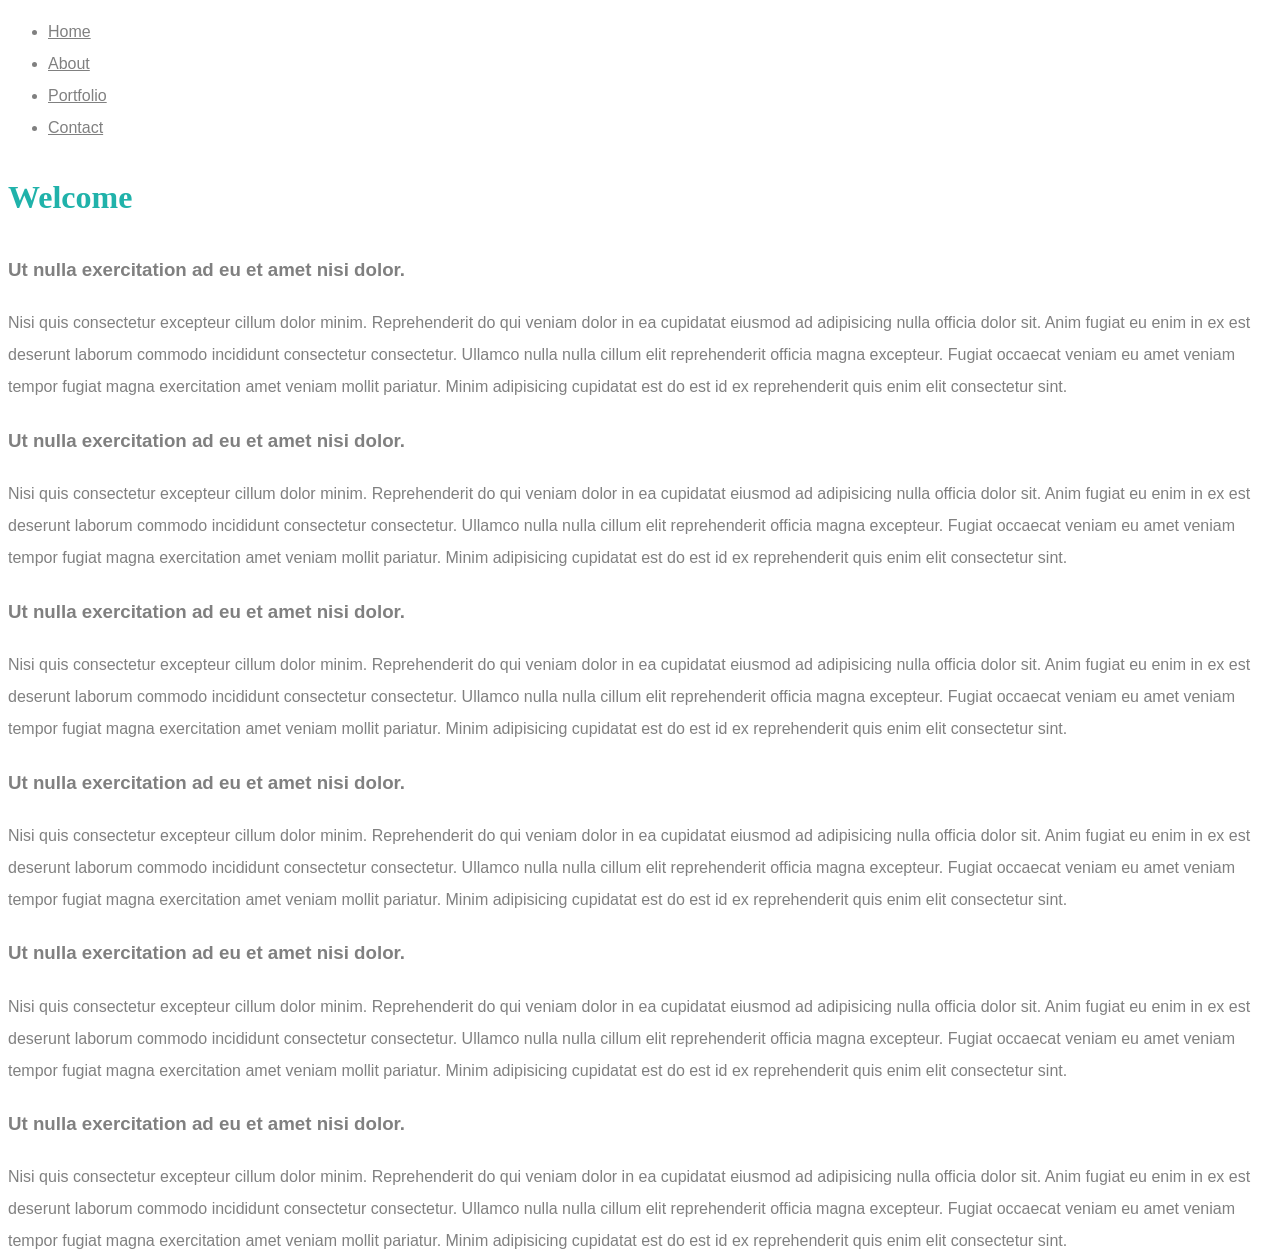
==== WebVisualizations/data.html @ 38f9a1c4 "Landing page" ====
<!DOCTYPE html>
<html lang="en">

<head>
  <meta charset="UTF-8">
  <title>CSS Review</title>
  <link rel="stylesheet" href="reset.css">
  <link rel="stylesheet" href="styles.css">
</head>

<body>

  <div class="container">
    <nav class="navbar">
      <ul>
        <li id="l1">
          <a href="#">Home</a>
        </li>
        <li id="l2">
          <a href="#">About</a>
        </li>
        <li id="l3">
          <a href="#">Portfolio</a>
        </li>
        <li id="l4">
          <a href="#">Contact</a>
        </li>
      </ul>
    </nav>
    <header class="header">
      <h1>Welcome</h1>
    </header>
    <main>
      <section class="posts">
        <article class="post">
          <h3>Ut nulla exercitation ad eu et amet nisi dolor.</h3>
          <p>Nisi quis consectetur excepteur cillum dolor minim. Reprehenderit do qui veniam dolor in ea cupidatat eiusmod ad adipisicing nulla officia dolor sit. Anim fugiat eu enim in ex est deserunt laborum commodo incididunt consectetur consectetur.
            Ullamco nulla nulla cillum elit reprehenderit officia magna excepteur. Fugiat occaecat veniam eu amet veniam tempor fugiat magna exercitation amet veniam mollit pariatur. Minim adipisicing cupidatat est do est id ex reprehenderit quis enim
            elit consectetur sint.
          </p>
        </article>
        <article class="post">
          <h3>Ut nulla exercitation ad eu et amet nisi dolor.</h3>
          <p>Nisi quis consectetur excepteur cillum dolor minim. Reprehenderit do qui veniam dolor in ea cupidatat eiusmod ad adipisicing nulla officia dolor sit. Anim fugiat eu enim in ex est deserunt laborum commodo incididunt consectetur consectetur.
            Ullamco nulla nulla cillum elit reprehenderit officia magna excepteur. Fugiat occaecat veniam eu amet veniam tempor fugiat magna exercitation amet veniam mollit pariatur. Minim adipisicing cupidatat est do est id ex reprehenderit quis enim
            elit consectetur sint.
          </p>
        </article>
        <article class="post">
          <h3>Ut nulla exercitation ad eu et amet nisi dolor.</h3>
          <p>Nisi quis consectetur excepteur cillum dolor minim. Reprehenderit do qui veniam dolor in ea cupidatat eiusmod ad adipisicing nulla officia dolor sit. Anim fugiat eu enim in ex est deserunt laborum commodo incididunt consectetur consectetur.
            Ullamco nulla nulla cillum elit reprehenderit officia magna excepteur. Fugiat occaecat veniam eu amet veniam tempor fugiat magna exercitation amet veniam mollit pariatur. Minim adipisicing cupidatat est do est id ex reprehenderit quis enim
            elit consectetur sint.
          </p>
        </article>
        <article class="post">
          <h3>Ut nulla exercitation ad eu et amet nisi dolor.</h3>
          <p>Nisi quis consectetur excepteur cillum dolor minim. Reprehenderit do qui veniam dolor in ea cupidatat eiusmod ad adipisicing nulla officia dolor sit. Anim fugiat eu enim in ex est deserunt laborum commodo incididunt consectetur consectetur.
            Ullamco nulla nulla cillum elit reprehenderit officia magna excepteur. Fugiat occaecat veniam eu amet veniam tempor fugiat magna exercitation amet veniam mollit pariatur. Minim adipisicing cupidatat est do est id ex reprehenderit quis enim
            elit consectetur sint.
          </p>
        </article>
        <article class="post">
          <h3>Ut nulla exercitation ad eu et amet nisi dolor.</h3>
          <p>Nisi quis consectetur excepteur cillum dolor minim. Reprehenderit do qui veniam dolor in ea cupidatat eiusmod ad adipisicing nulla officia dolor sit. Anim fugiat eu enim in ex est deserunt laborum commodo incididunt consectetur consectetur.
            Ullamco nulla nulla cillum elit reprehenderit officia magna excepteur. Fugiat occaecat veniam eu amet veniam tempor fugiat magna exercitation amet veniam mollit pariatur. Minim adipisicing cupidatat est do est id ex reprehenderit quis enim
            elit consectetur sint.
          </p>
        </article>
        <article class="post">
          <h3>Ut nulla exercitation ad eu et amet nisi dolor.</h3>
          <p>Nisi quis consectetur excepteur cillum dolor minim. Reprehenderit do qui veniam dolor in ea cupidatat eiusmod ad adipisicing nulla officia dolor sit. Anim fugiat eu enim in ex est deserunt laborum commodo incididunt consectetur consectetur.
            Ullamco nulla nulla cillum elit reprehenderit officia magna excepteur. Fugiat occaecat veniam eu amet veniam tempor fugiat magna exercitation amet veniam mollit pariatur. Minim adipisicing cupidatat est do est id ex reprehenderit quis enim
            elit consectetur sint.
          </p>
        </article>
      </section>
    </main>
  </div>
  
</body>

</html>
---- WebVisualizations/styles.css ----
html {
    height: 100%;
}
body {
    color: gray;
    font-family: Arial, Helvetica, sans-serif;
    font-size: 16px;
    line-height: 2;
    height: 100%;
}

div#page {
    background-color: whitesmoke;
    height: 100%;
}

nav {
    background-color: white;
    font-family: Arial, Helvetica, sans-serif;
    width: 100%; 
    height: 80px;
    padding-bottom: 50px;
    display: inline;
    z-index: 999; 
}

div.navbar-header {
    background-color: lightseagreen;
    color: white;
    font-family: "Times New Roman", Times, serif;
    text-align: center;
    font-size: 32px;
    font-weight: bold;
    margin-top: 0px;
    padding-top: 0px;
    padding-left:30px;
    padding-right:30px;
}

a { 
    color: inherit;
} 

.navbar-brand {
    display: inline-block;
}


.navbar-nav {
    flex-direction: row;
    align-content: flex-end;
}

.navbar-nav > li{
    padding-left:30px;
    padding-right:30px;
}

li.dropdown {
    position: relative;
}

.ml-auto .dropdown-menu {
    left: auto !important;
    right: 0px;
    position: absolute;
    padding-left:10px;
    padding-right:10px;
}

header {
    color: lightseagreen;
    font-family: "Times New Roman", Times, serif;
    font-weight: bold;
}

#container3 {
    padding-top: 50px;
}

#container4 {
    font-weight: normal;
    font-family: Arial, Helvetica, sans-serif;
}

#container5 {
    font-weight: normal;
    font-family: Arial, Helvetica, sans-serif;
}

.box {
    background-color: white;
    padding: 4px 6px;
}

hr {
    width: 90%;
}
img.img2 {
    width: 160px;
}

img.img3 {
    width: 160px;
}

img.img4 {
    width: 160px;
}

img.img5 {
    width: 160px;
}

footer {
    position: fixed;
    z-index: 99999;
    bottom: 0;
    display: none;
    width: 100%;
    background-color: lightseagreen;
}
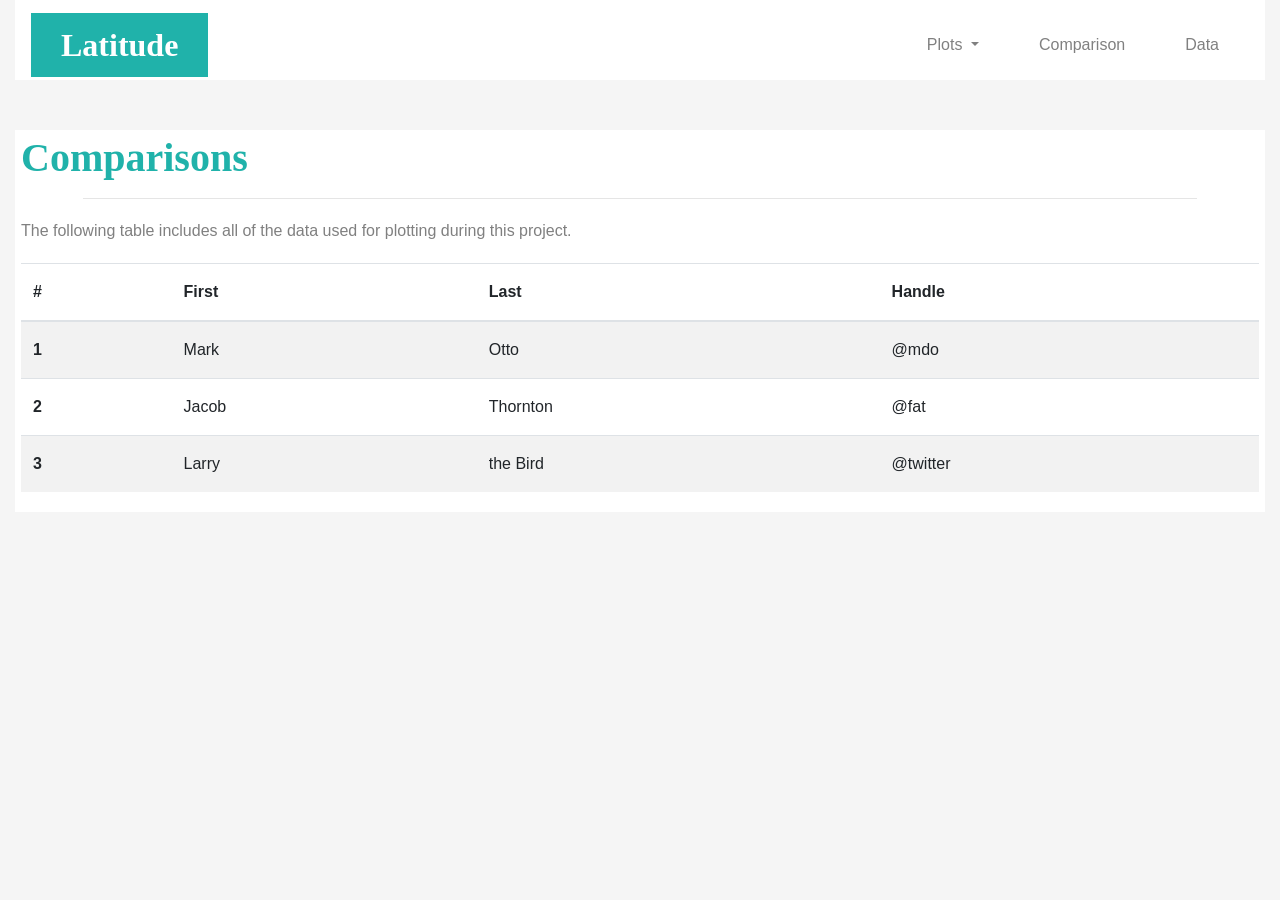
==== commit 160dd24d: "Comparison" ====
--- a/WebVisualizations/data.html
+++ b/WebVisualizations/data.html
@@ -2,82 +2,104 @@
 <html lang="en">
 
 <head>
+<!-- Required meta tags -->
   <meta charset="UTF-8">
-  <title>CSS Review</title>
-  <link rel="stylesheet" href="reset.css">
+  <meta name="viewport" content="width=device-width, initial-scale=1, shrink-to-fit=no">
+    <title>Landing Page</title>
+  <link rel="stylesheet" href="https://stackpath.bootstrapcdn.com/bootstrap/4.3.1/css/bootstrap.min.css" integrity="sha384-ggOyR0iXCbMQv3Xipma34MD+dH/1fQ784/j6cY/iJTQUOhcWr7x9JvoRxT2MZw1T" crossorigin="anonymous">
   <link rel="stylesheet" href="styles.css">
 </head>
 
 <body>
+  <!--Make a container for whole page whith background-color:whitesmoke-->
+  <div class="container-fluid" id="page">
+    <!-- Start of navbar -->
+    <nav class="navbar navbar-default">
+      <a class="navbar-brand" href="index.html" id="logo">
+        <div class="navbar-header">
+          <center>Latitude</center>
+        </div>
+      </a>
 
-  <div class="container">
-    <nav class="navbar">
-      <ul>
-        <li id="l1">
-          <a href="#">Home</a>
+      <!-- Collect the nav links, forms, and other content for toggling -->
+      <ul class="nav navbar-nav ml-auto">
+        <li class="dropdown">
+          <a href="#" class="dropdown-toggle" data-toggle="dropdown" role="button" aria-haspopup="true" aria-expanded="false">Plots <span class="caret"></span></a>
+            <div class="navbar-collapse">
+              <ul class="dropdown-menu">
+                <li><a href="visualizations/visualization_1.html">Max Temperature</a></li>
+                <li><a href="visualizations/visualization_2.html">Humidity</a></li>
+                <li><a href="visualizations/visualization_3.html">Cloudiness</a></li>
+                <li><a href="visualizations/visualization_4.html">Wind Speed</a></li>
+              </ul>
+            </div><!-- /.navbar-collapse -->
         </li>
-        <li id="l2">
-          <a href="#">About</a>
-        </li>
-        <li id="l3">
-          <a href="#">Portfolio</a>
-        </li>
-        <li id="l4">
-          <a href="#">Contact</a>
-        </li>
+        <li><a href="comparison.html">Comparison</a></li>
+        <li><a href="data.html">Data</a></li>
       </ul>
     </nav>
-    <header class="header">
-      <h1>Welcome</h1>
-    </header>
-    <main>
-      <section class="posts">
-        <article class="post">
-          <h3>Ut nulla exercitation ad eu et amet nisi dolor.</h3>
-          <p>Nisi quis consectetur excepteur cillum dolor minim. Reprehenderit do qui veniam dolor in ea cupidatat eiusmod ad adipisicing nulla officia dolor sit. Anim fugiat eu enim in ex est deserunt laborum commodo incididunt consectetur consectetur.
-            Ullamco nulla nulla cillum elit reprehenderit officia magna excepteur. Fugiat occaecat veniam eu amet veniam tempor fugiat magna exercitation amet veniam mollit pariatur. Minim adipisicing cupidatat est do est id ex reprehenderit quis enim
-            elit consectetur sint.
-          </p>
-        </article>
-        <article class="post">
-          <h3>Ut nulla exercitation ad eu et amet nisi dolor.</h3>
-          <p>Nisi quis consectetur excepteur cillum dolor minim. Reprehenderit do qui veniam dolor in ea cupidatat eiusmod ad adipisicing nulla officia dolor sit. Anim fugiat eu enim in ex est deserunt laborum commodo incididunt consectetur consectetur.
-            Ullamco nulla nulla cillum elit reprehenderit officia magna excepteur. Fugiat occaecat veniam eu amet veniam tempor fugiat magna exercitation amet veniam mollit pariatur. Minim adipisicing cupidatat est do est id ex reprehenderit quis enim
-            elit consectetur sint.
-          </p>
-        </article>
-        <article class="post">
-          <h3>Ut nulla exercitation ad eu et amet nisi dolor.</h3>
-          <p>Nisi quis consectetur excepteur cillum dolor minim. Reprehenderit do qui veniam dolor in ea cupidatat eiusmod ad adipisicing nulla officia dolor sit. Anim fugiat eu enim in ex est deserunt laborum commodo incididunt consectetur consectetur.
-            Ullamco nulla nulla cillum elit reprehenderit officia magna excepteur. Fugiat occaecat veniam eu amet veniam tempor fugiat magna exercitation amet veniam mollit pariatur. Minim adipisicing cupidatat est do est id ex reprehenderit quis enim
-            elit consectetur sint.
-          </p>
-        </article>
-        <article class="post">
-          <h3>Ut nulla exercitation ad eu et amet nisi dolor.</h3>
-          <p>Nisi quis consectetur excepteur cillum dolor minim. Reprehenderit do qui veniam dolor in ea cupidatat eiusmod ad adipisicing nulla officia dolor sit. Anim fugiat eu enim in ex est deserunt laborum commodo incididunt consectetur consectetur.
-            Ullamco nulla nulla cillum elit reprehenderit officia magna excepteur. Fugiat occaecat veniam eu amet veniam tempor fugiat magna exercitation amet veniam mollit pariatur. Minim adipisicing cupidatat est do est id ex reprehenderit quis enim
-            elit consectetur sint.
-          </p>
-        </article>
-        <article class="post">
-          <h3>Ut nulla exercitation ad eu et amet nisi dolor.</h3>
-          <p>Nisi quis consectetur excepteur cillum dolor minim. Reprehenderit do qui veniam dolor in ea cupidatat eiusmod ad adipisicing nulla officia dolor sit. Anim fugiat eu enim in ex est deserunt laborum commodo incididunt consectetur consectetur.
-            Ullamco nulla nulla cillum elit reprehenderit officia magna excepteur. Fugiat occaecat veniam eu amet veniam tempor fugiat magna exercitation amet veniam mollit pariatur. Minim adipisicing cupidatat est do est id ex reprehenderit quis enim
-            elit consectetur sint.
-          </p>
-        </article>
-        <article class="post">
-          <h3>Ut nulla exercitation ad eu et amet nisi dolor.</h3>
-          <p>Nisi quis consectetur excepteur cillum dolor minim. Reprehenderit do qui veniam dolor in ea cupidatat eiusmod ad adipisicing nulla officia dolor sit. Anim fugiat eu enim in ex est deserunt laborum commodo incididunt consectetur consectetur.
-            Ullamco nulla nulla cillum elit reprehenderit officia magna excepteur. Fugiat occaecat veniam eu amet veniam tempor fugiat magna exercitation amet veniam mollit pariatur. Minim adipisicing cupidatat est do est id ex reprehenderit quis enim
-            elit consectetur sint.
-          </p>
-        </article>
-      </section>
-    </main>
+    <!-- End of navbar -->
+
+    <!--Rest of the body-->
+    <div class="row" id="container3">
+
+      <!--Make a container for Summary Box-->
+      <div class="col-md-12 pad top" id="container4">
+        <div class="box summary" id="box1">
+          <header class="header-body">
+            <h1><strong>Comparisons</strong></h1>
+          </header>
+          <hr>
+          </hr>
+          <main>
+          <section class="posts">
+            <article class="post">
+            <p>The following table includes all of the data used for plotting during this project.</p>
+            <table class="table table-striped">
+              <thead>
+                <tr>
+                  <th scope="col">#</th>
+                  <th scope="col">First</th>
+                  <th scope="col">Last</th>
+                  <th scope="col">Handle</th>
+                </tr>
+              </thead>
+              <tbody>
+                <tr>
+                  <th scope="row">1</th>
+                    <td>Mark</td>
+                    <td>Otto</td>
+                    <td>@mdo</td>
+                </tr>
+                <tr>
+                  <th scope="row">2</th>
+                    <td>Jacob</td>
+                    <td>Thornton</td>
+                    <td>@fat</td>
+                </tr>
+                <tr>
+                  <th scope="row">3</th>
+                    <td>Larry</td>
+                    <td>the Bird</td>
+                    <td>@twitter</td>
+                </tr>
+              </tbody>
+            </table>
+            </article>
+          </section>
+        </main>
+      </div>
+    </div>
+    </div>
+  <!-- Footer -->
+  <footer class="footer-nav">
+  </footer>
   </div>
-  
+
+<script src="https://code.jquery.com/jquery-3.4.1.slim.min.js" integrity="sha384-J6qa4849blE2+poT4WnyKhv5vZF5SrPo0iEjwBvKU7imGFAV0wwj1yYfoRSJoZ+n" crossorigin="anonymous"></script>
+<script src="https://cdn.jsdelivr.net/npm/popper.js@1.16.0/dist/umd/popper.min.js" integrity="sha384-Q6E9RHvbIyZFJoft+2mJbHaEWldlvI9IOYy5n3zV9zzTtmI3UksdQRVvoxMfooAo" crossorigin="anonymous"></script>
+<script src="https://stackpath.bootstrapcdn.com/bootstrap/4.4.1/js/bootstrap.min.js" integrity="sha384-wfSDF2E50Y2D1uUdj0O3uMBJnjuUD4Ih7YwaYd1iqfktj0Uod8GCExl3Og8ifwB6" crossorigin="anonymous"></script>
+
 </body>
 
 </html>
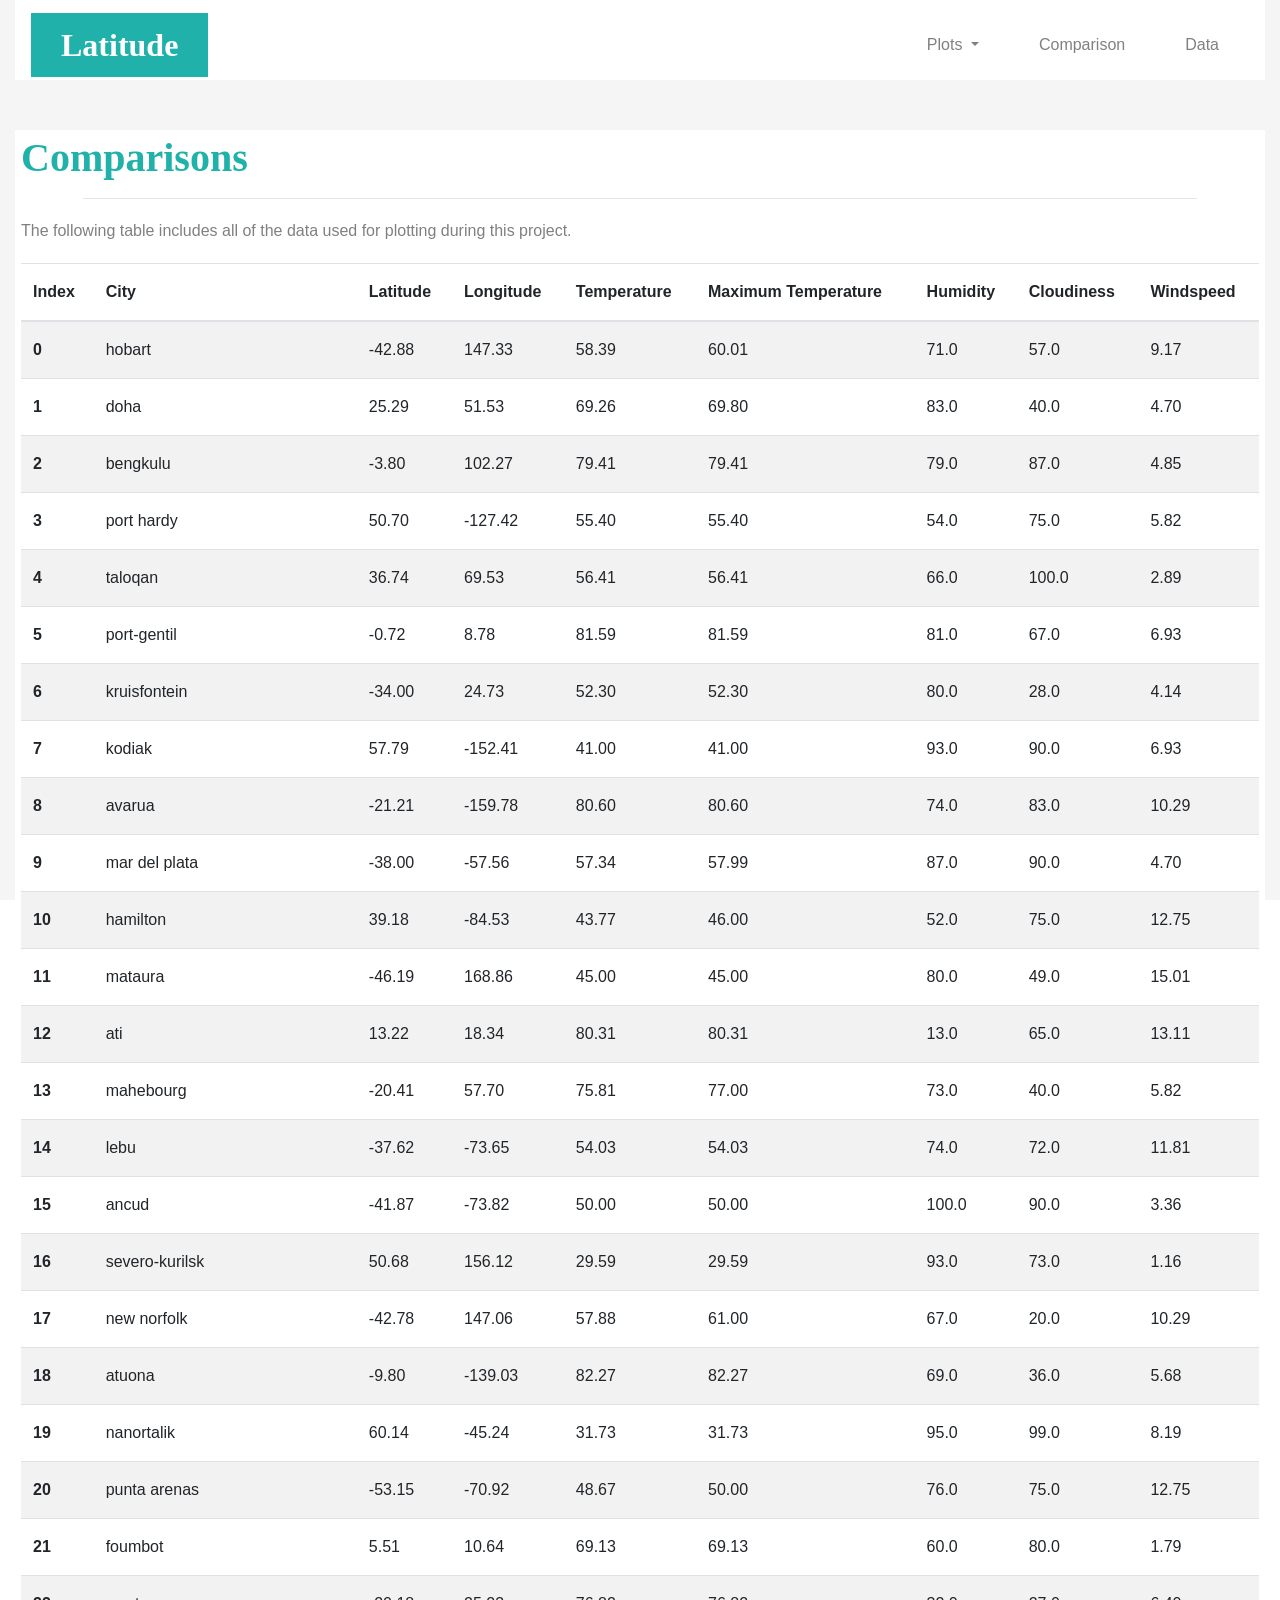
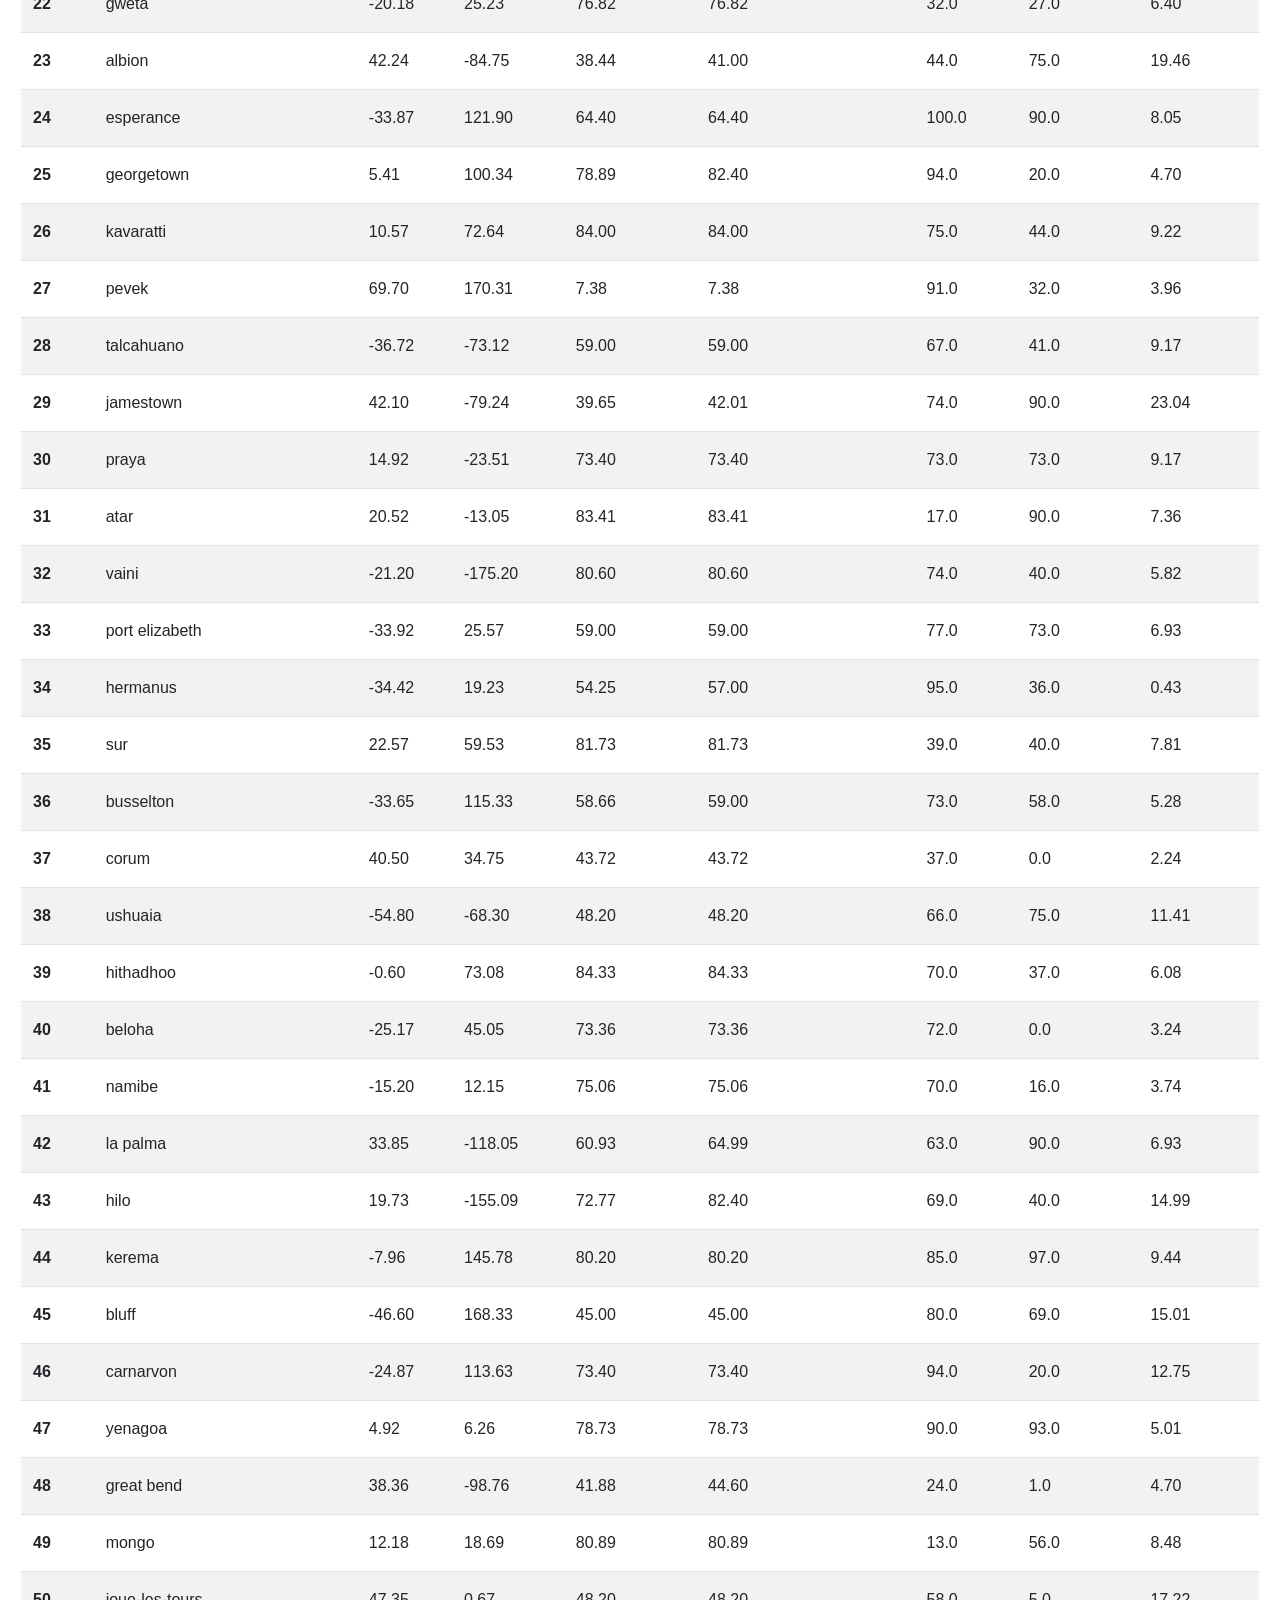
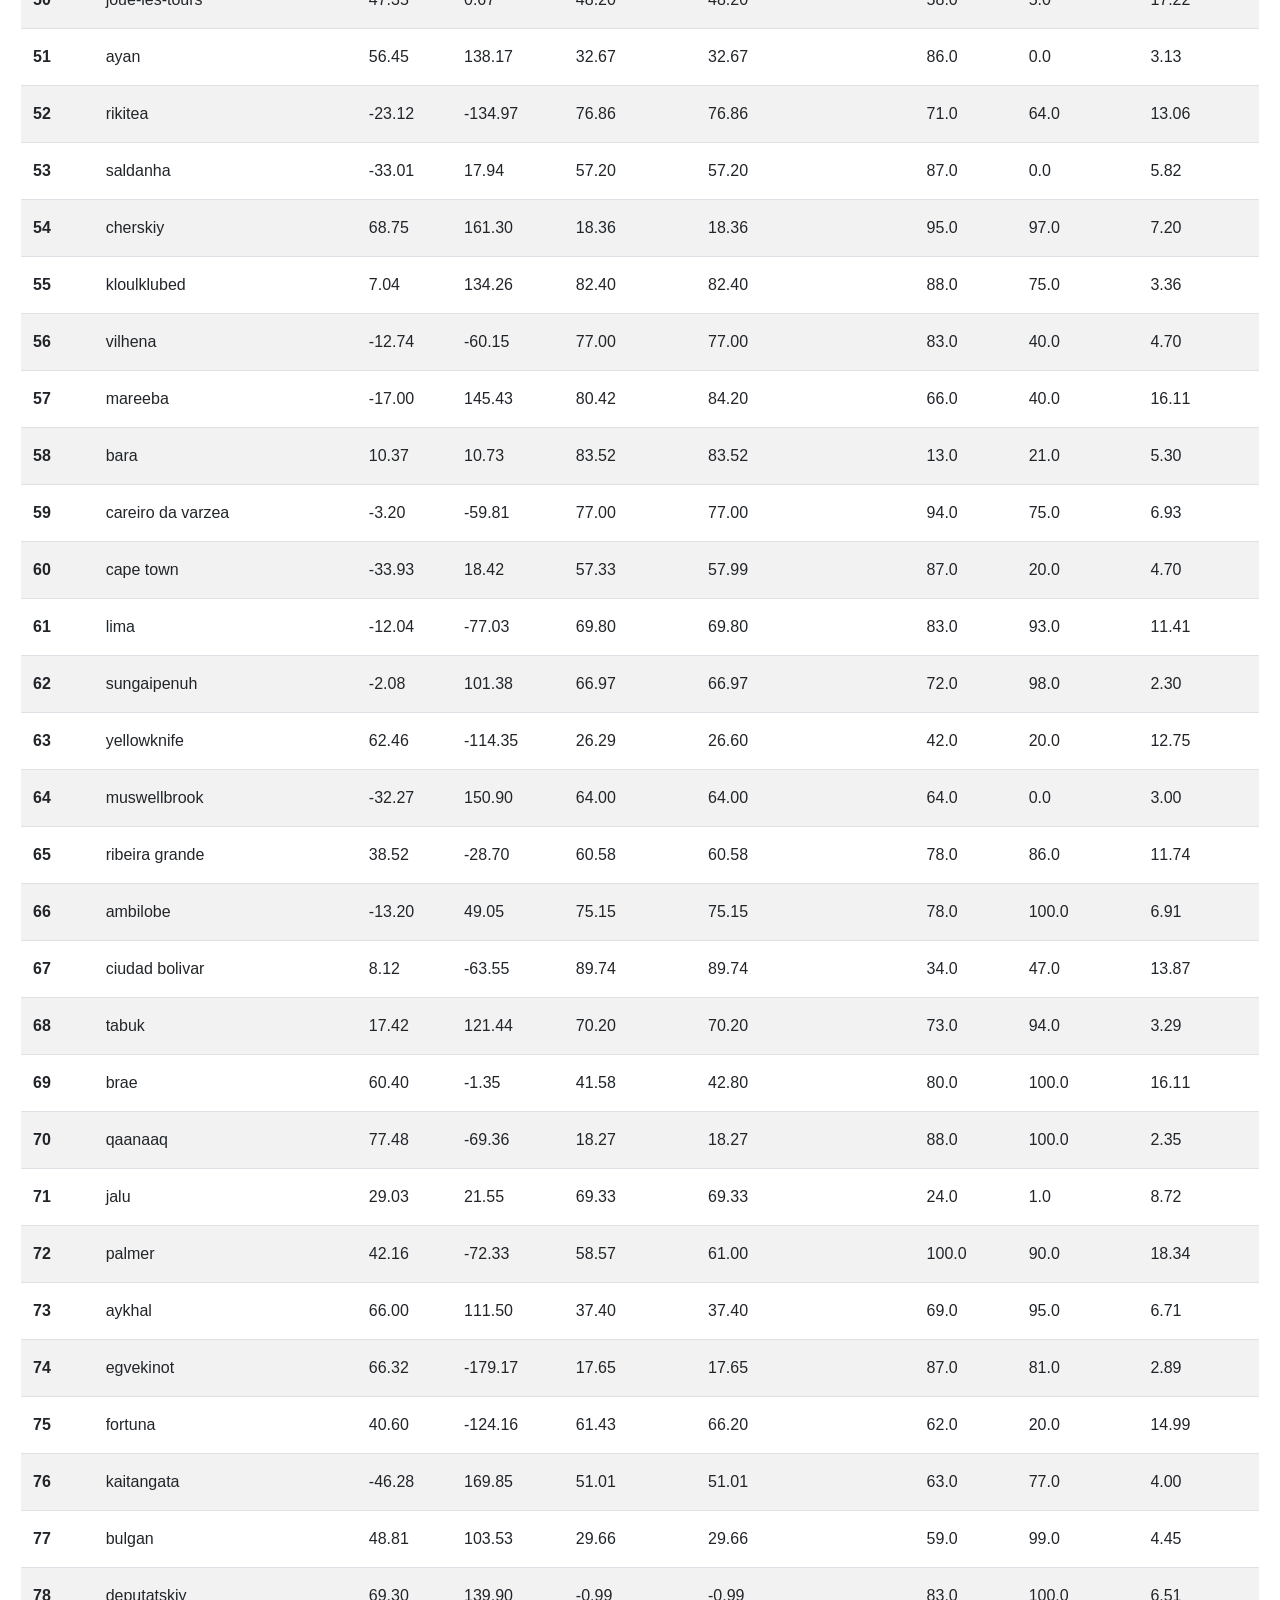
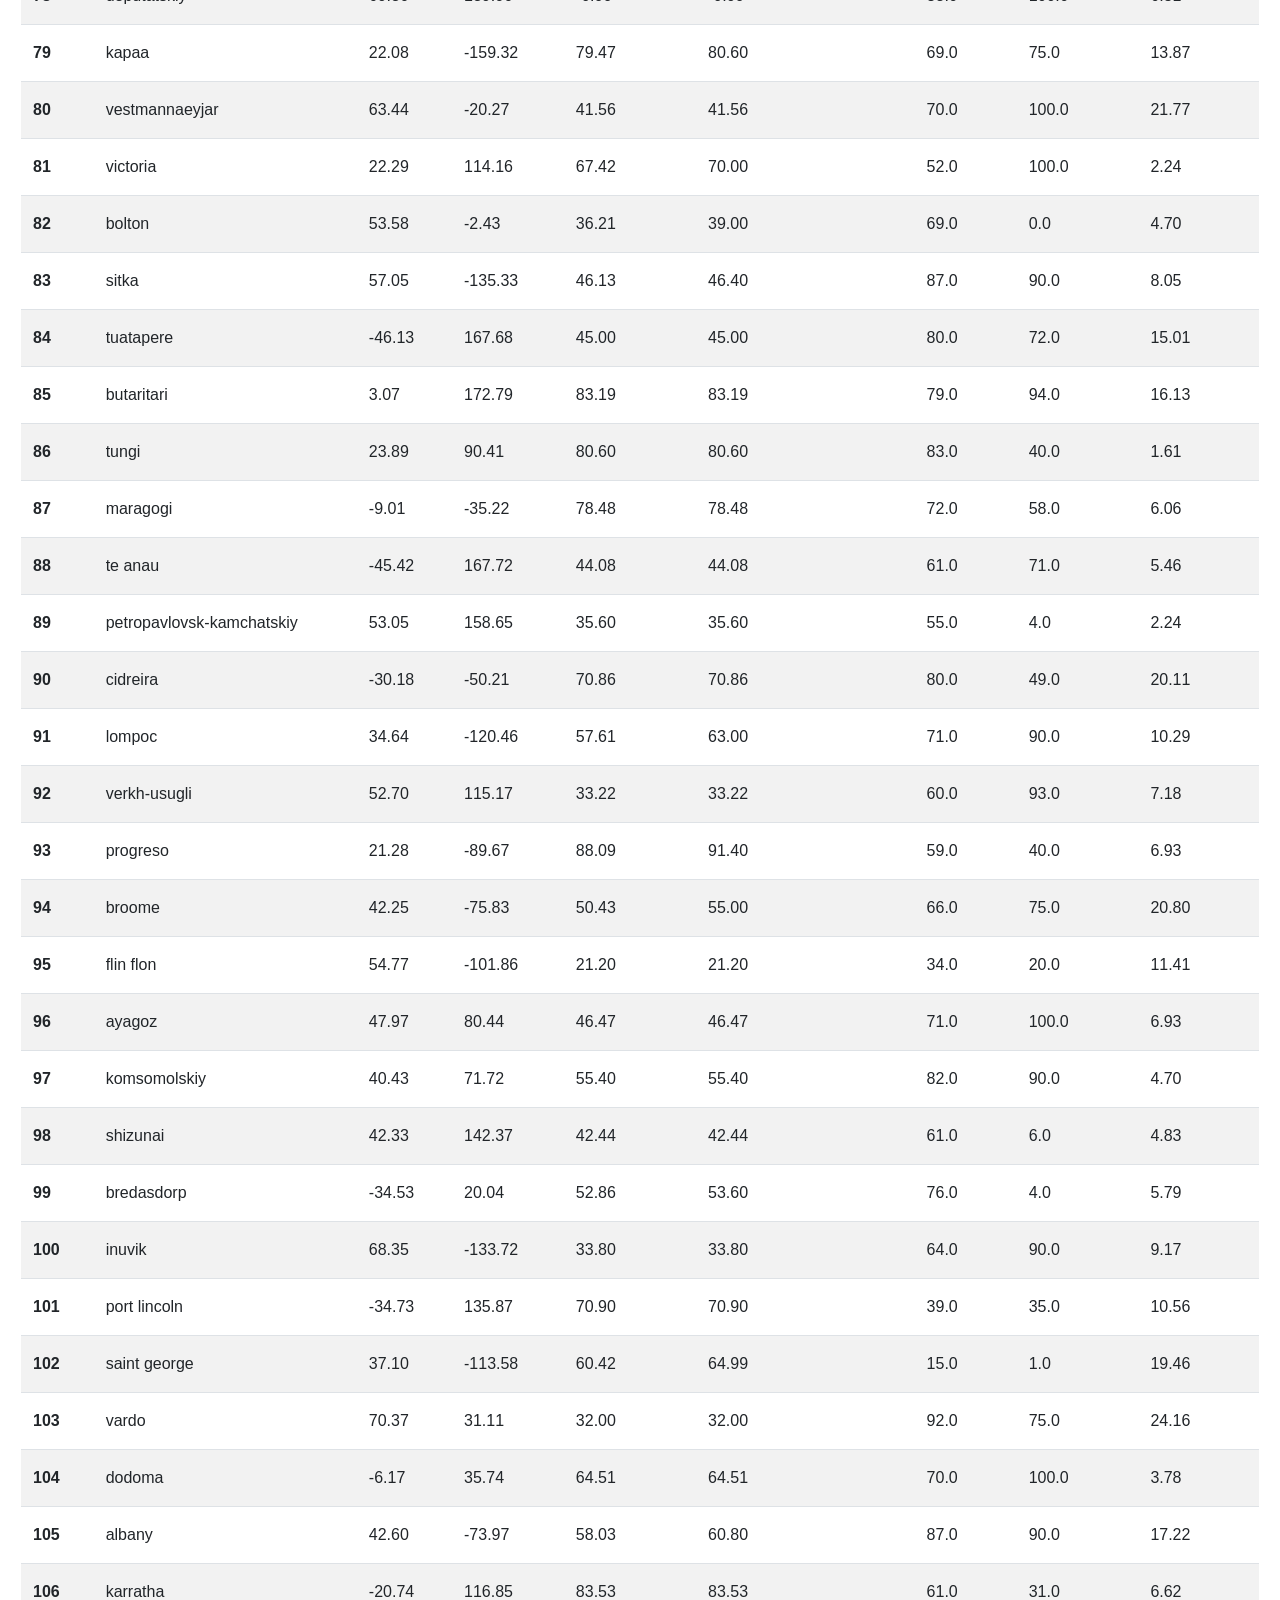
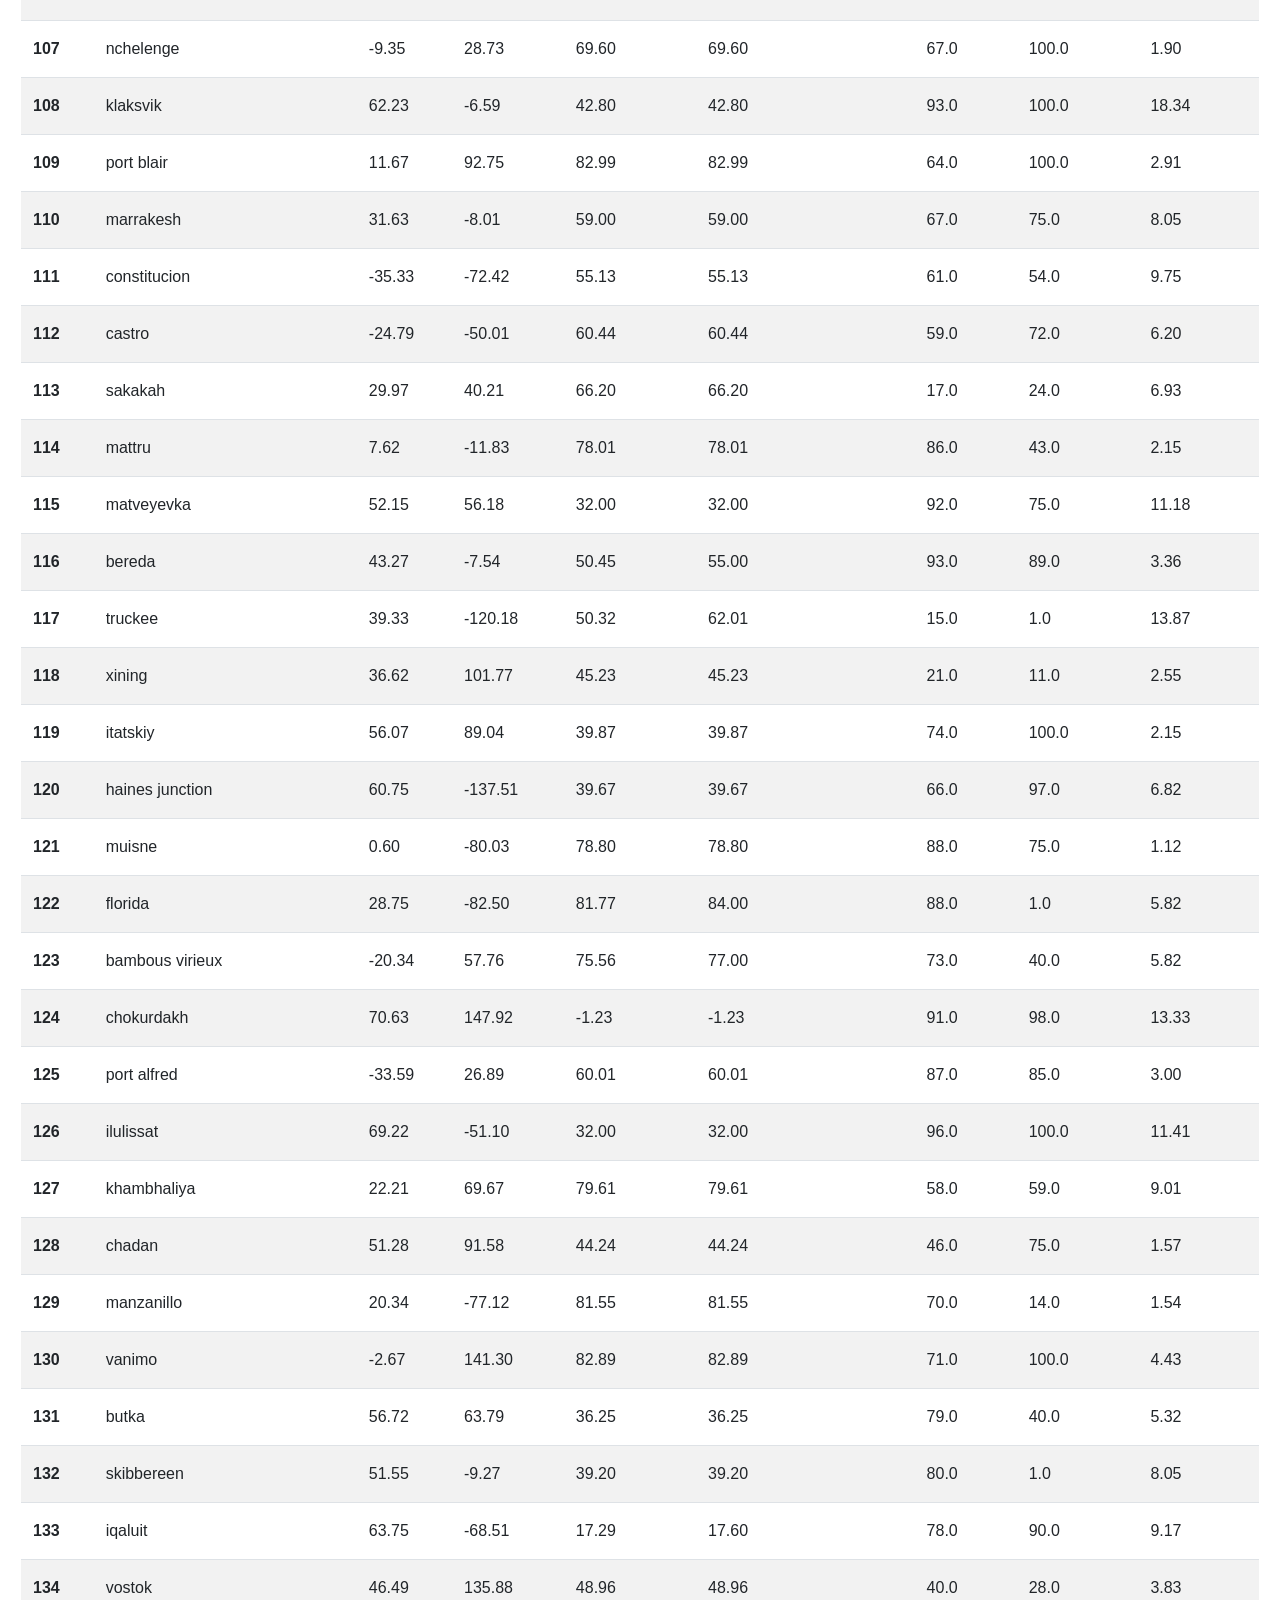
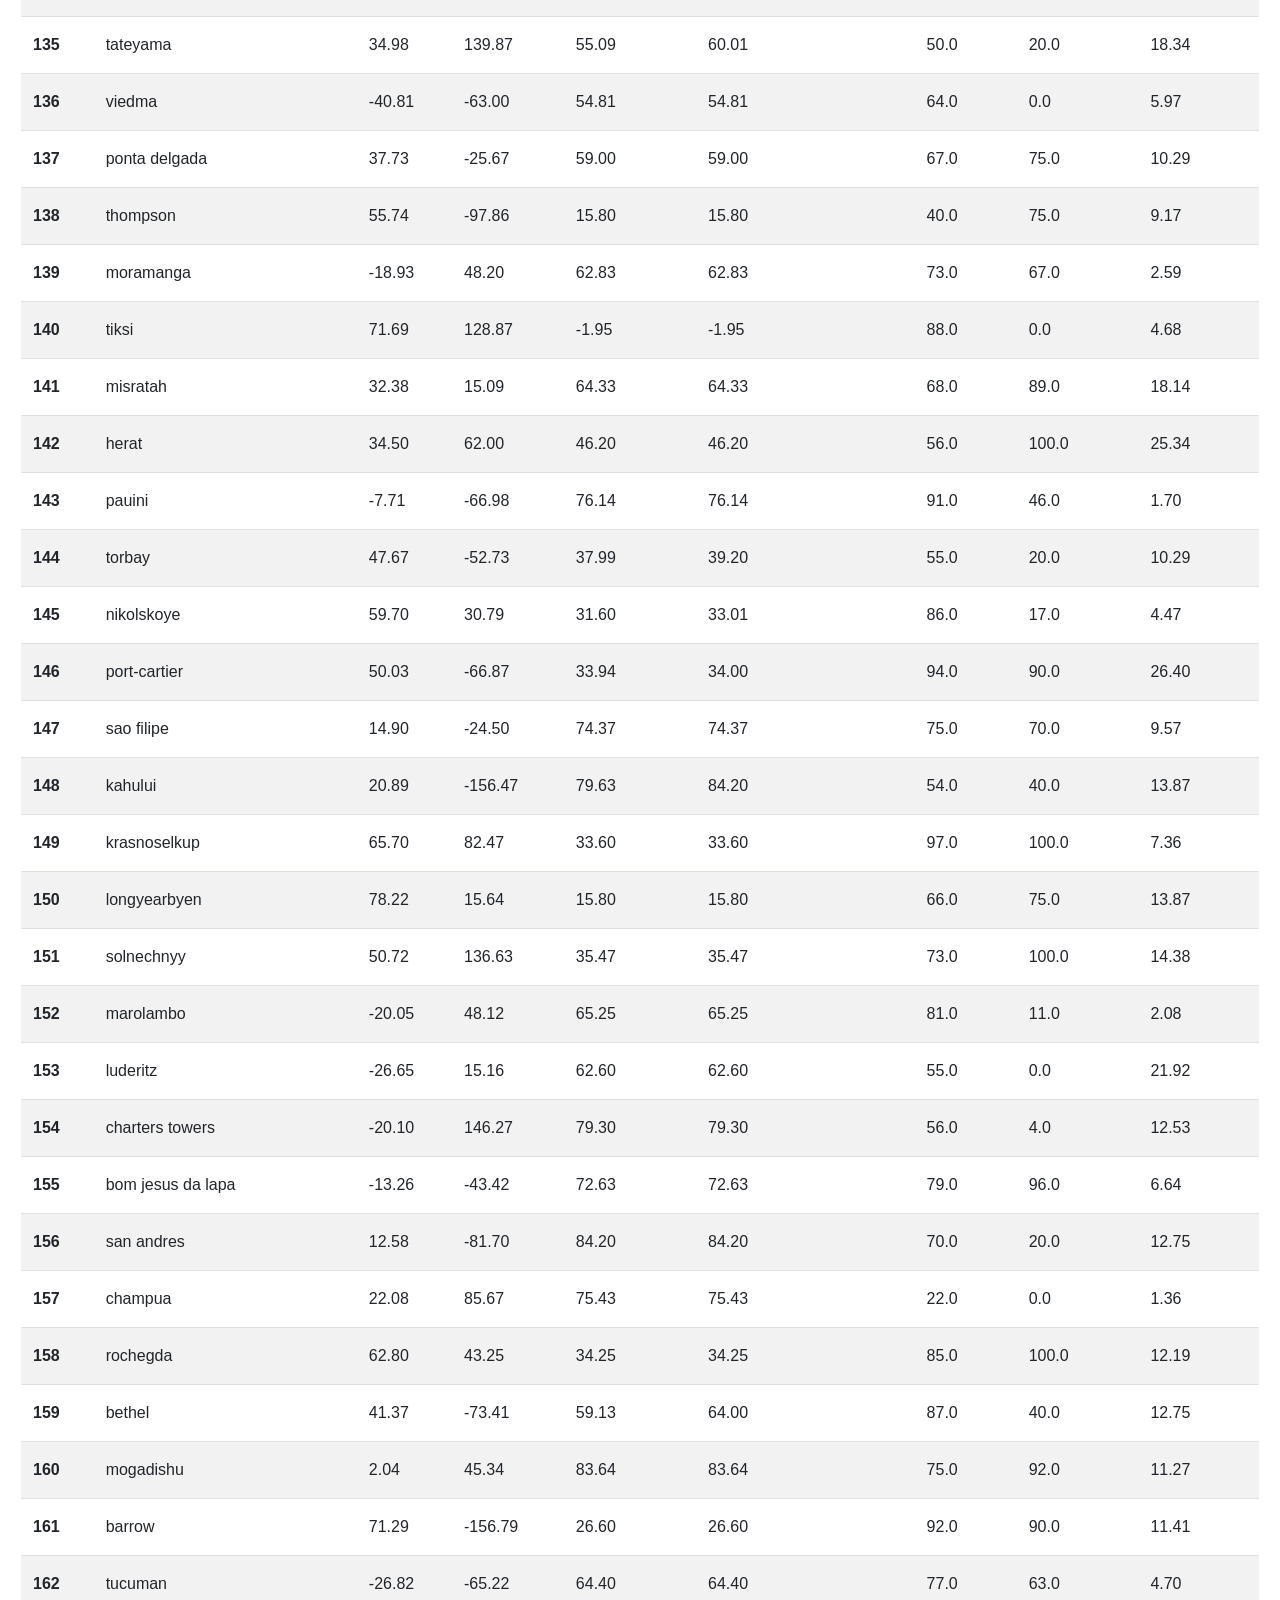
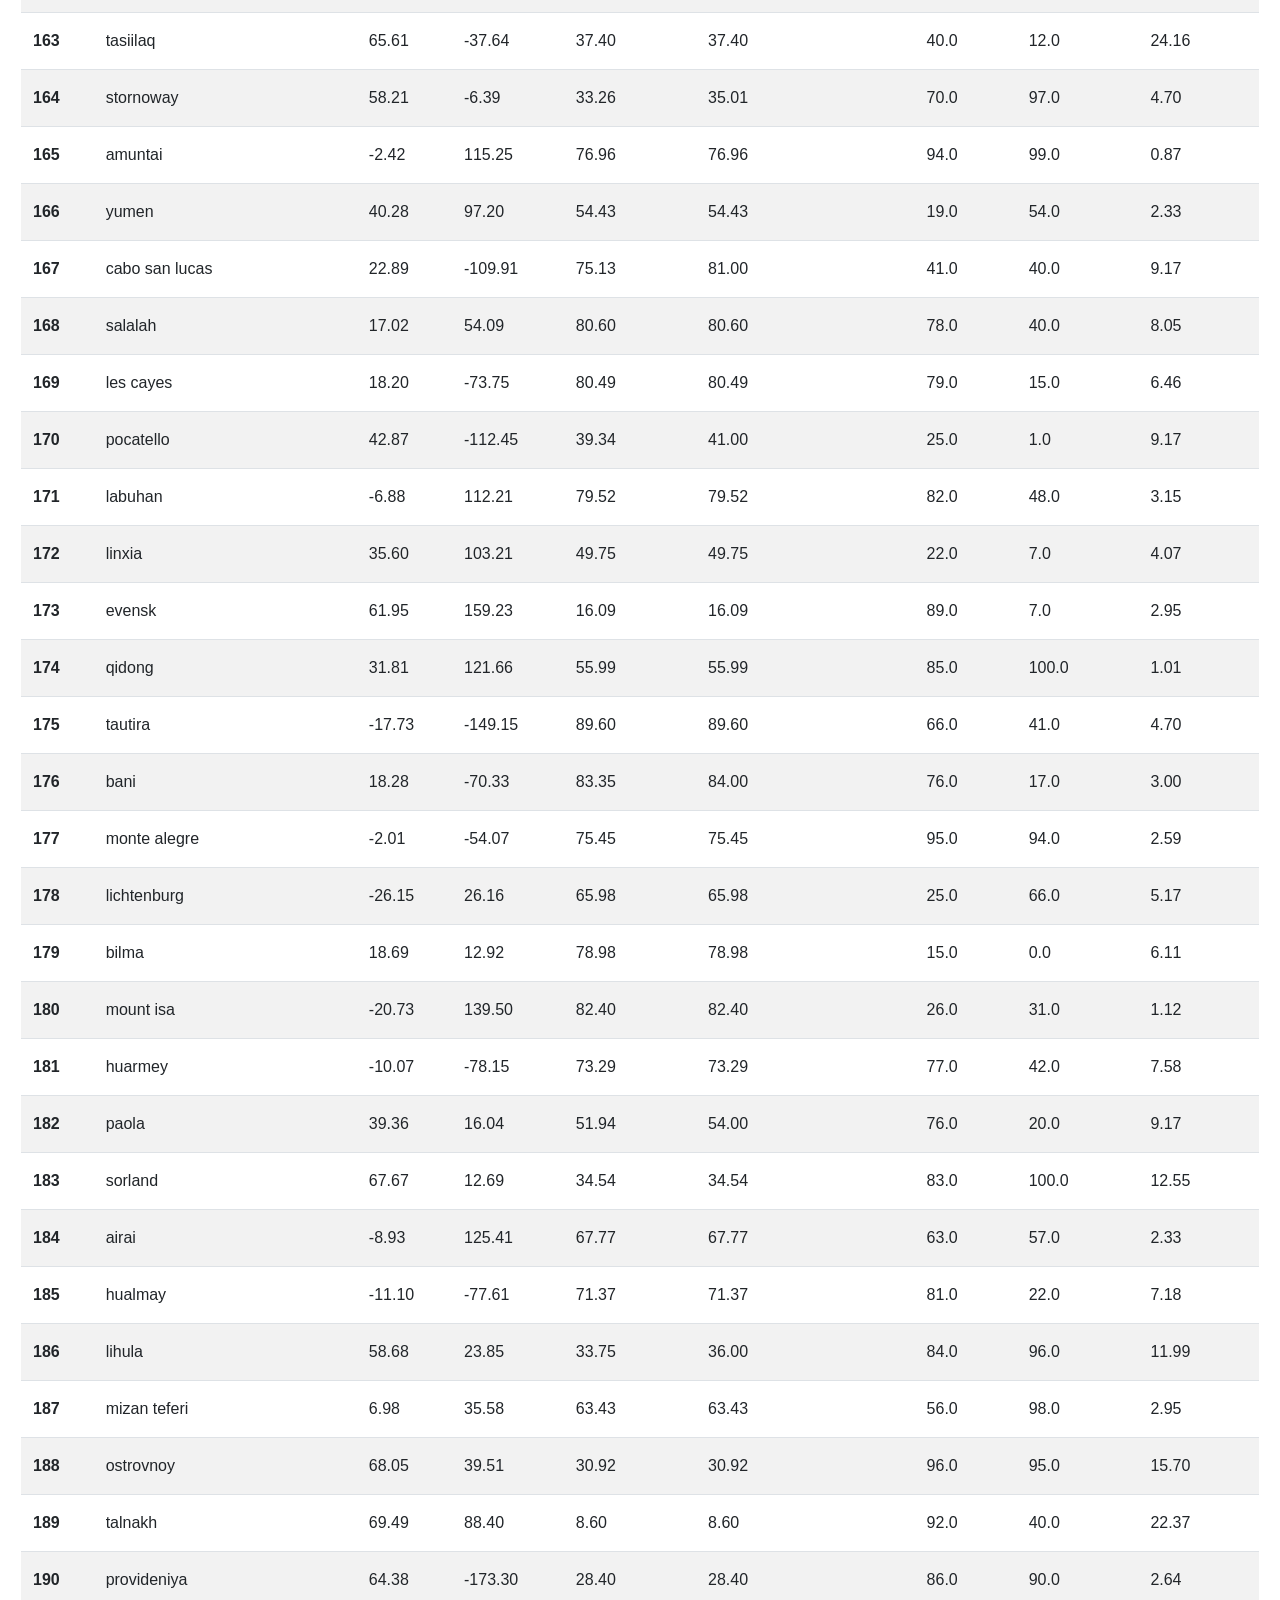
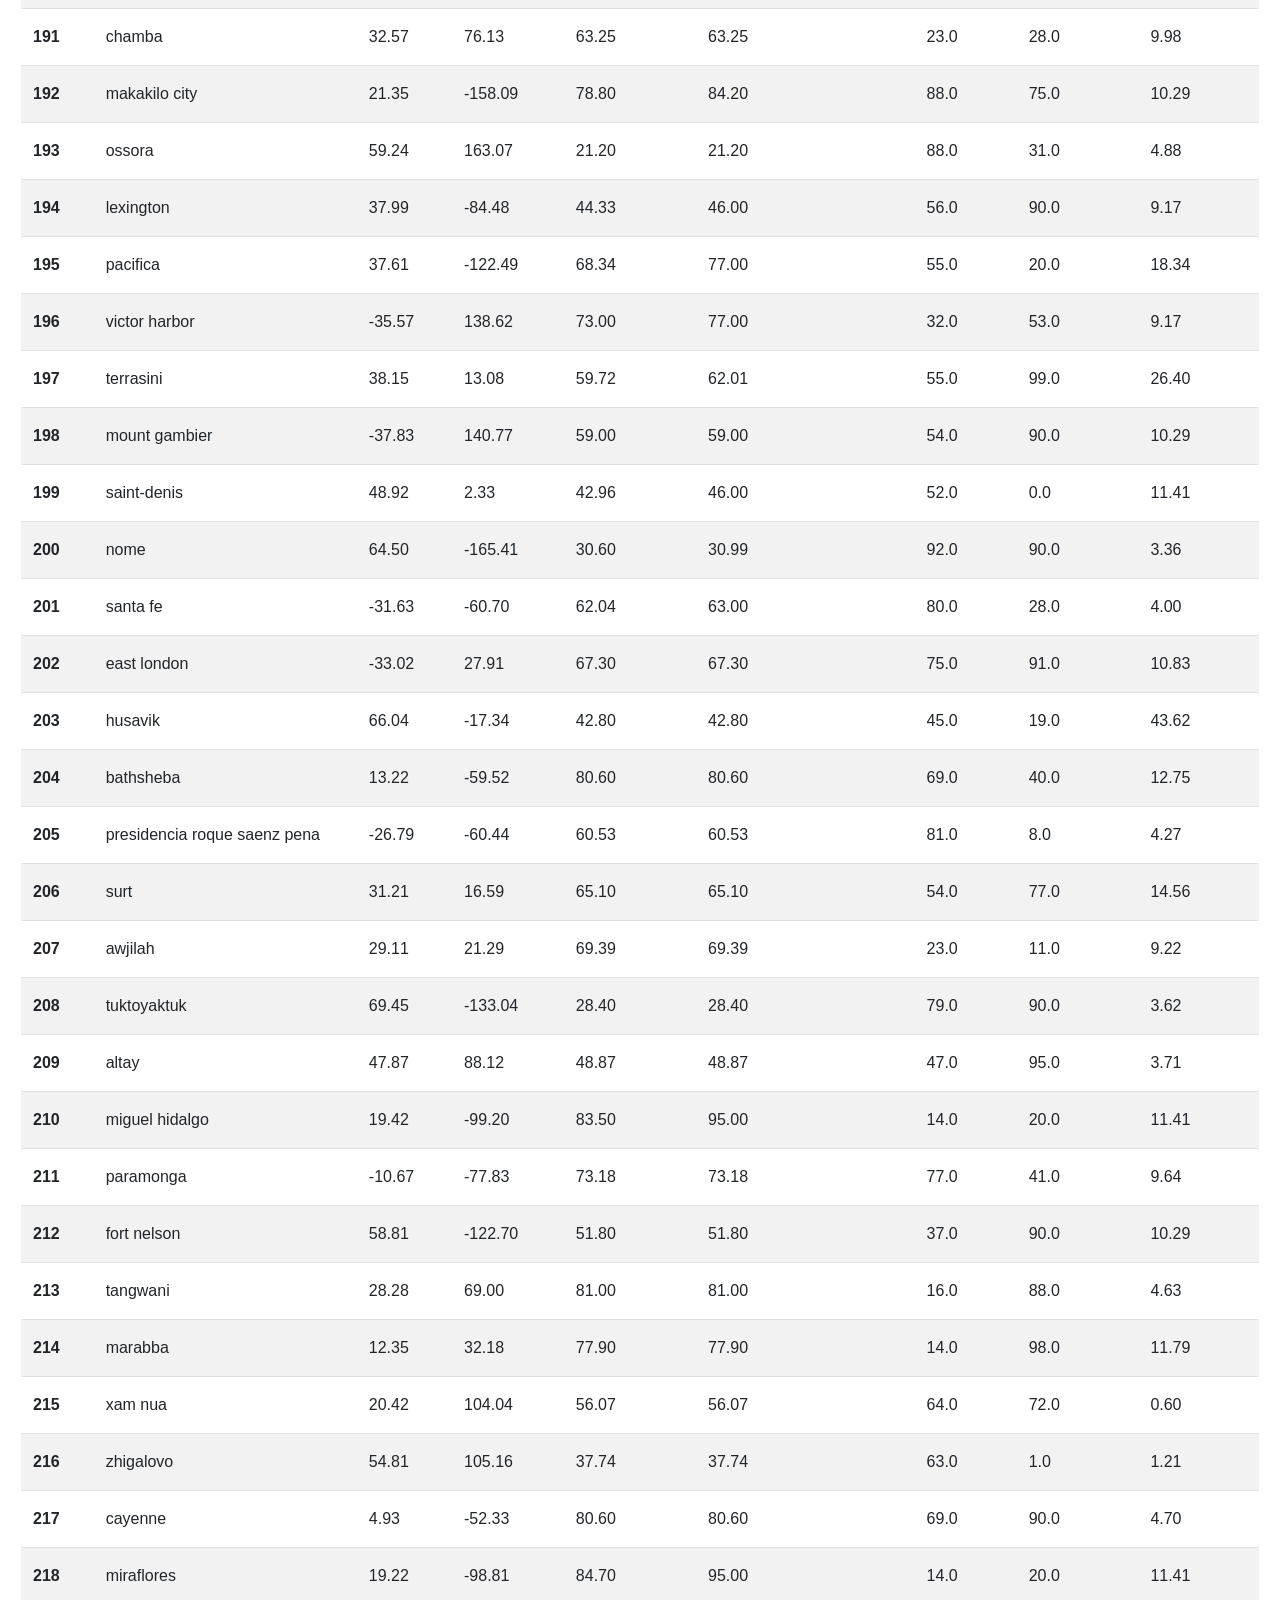
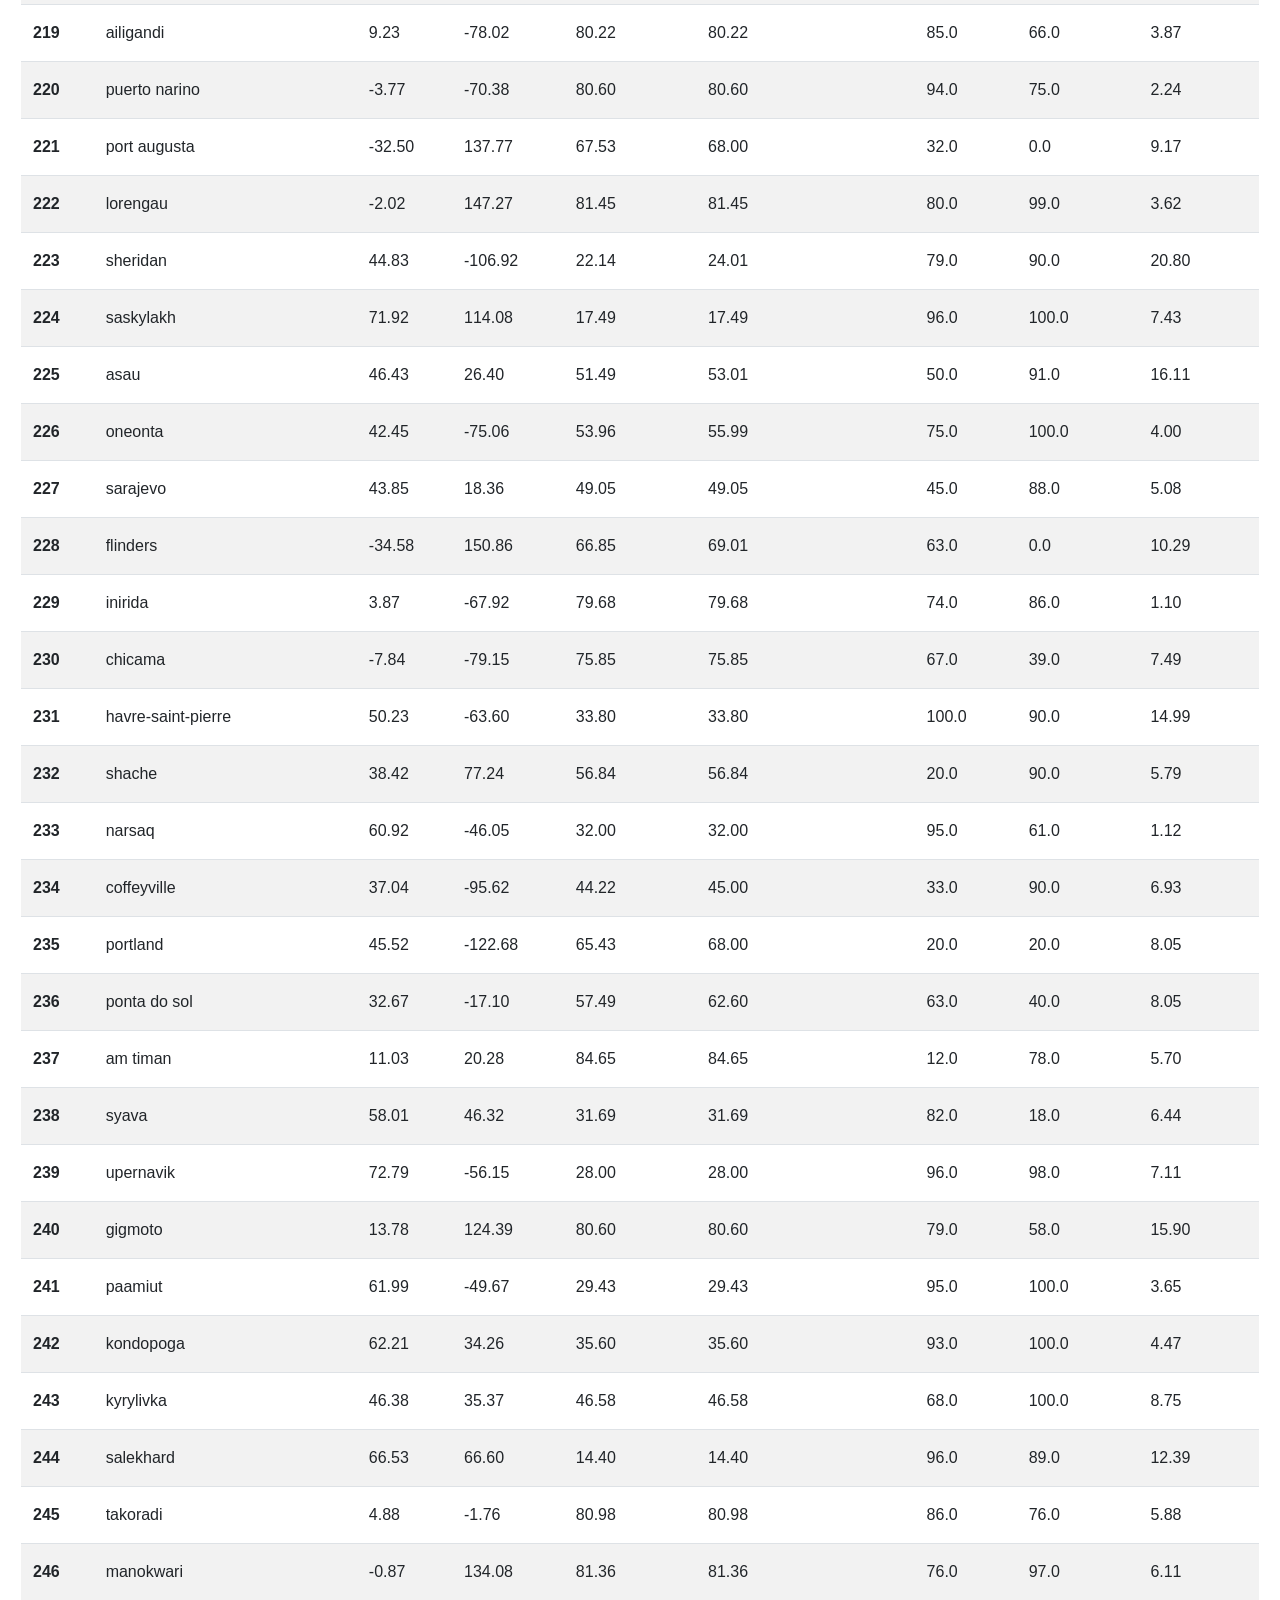
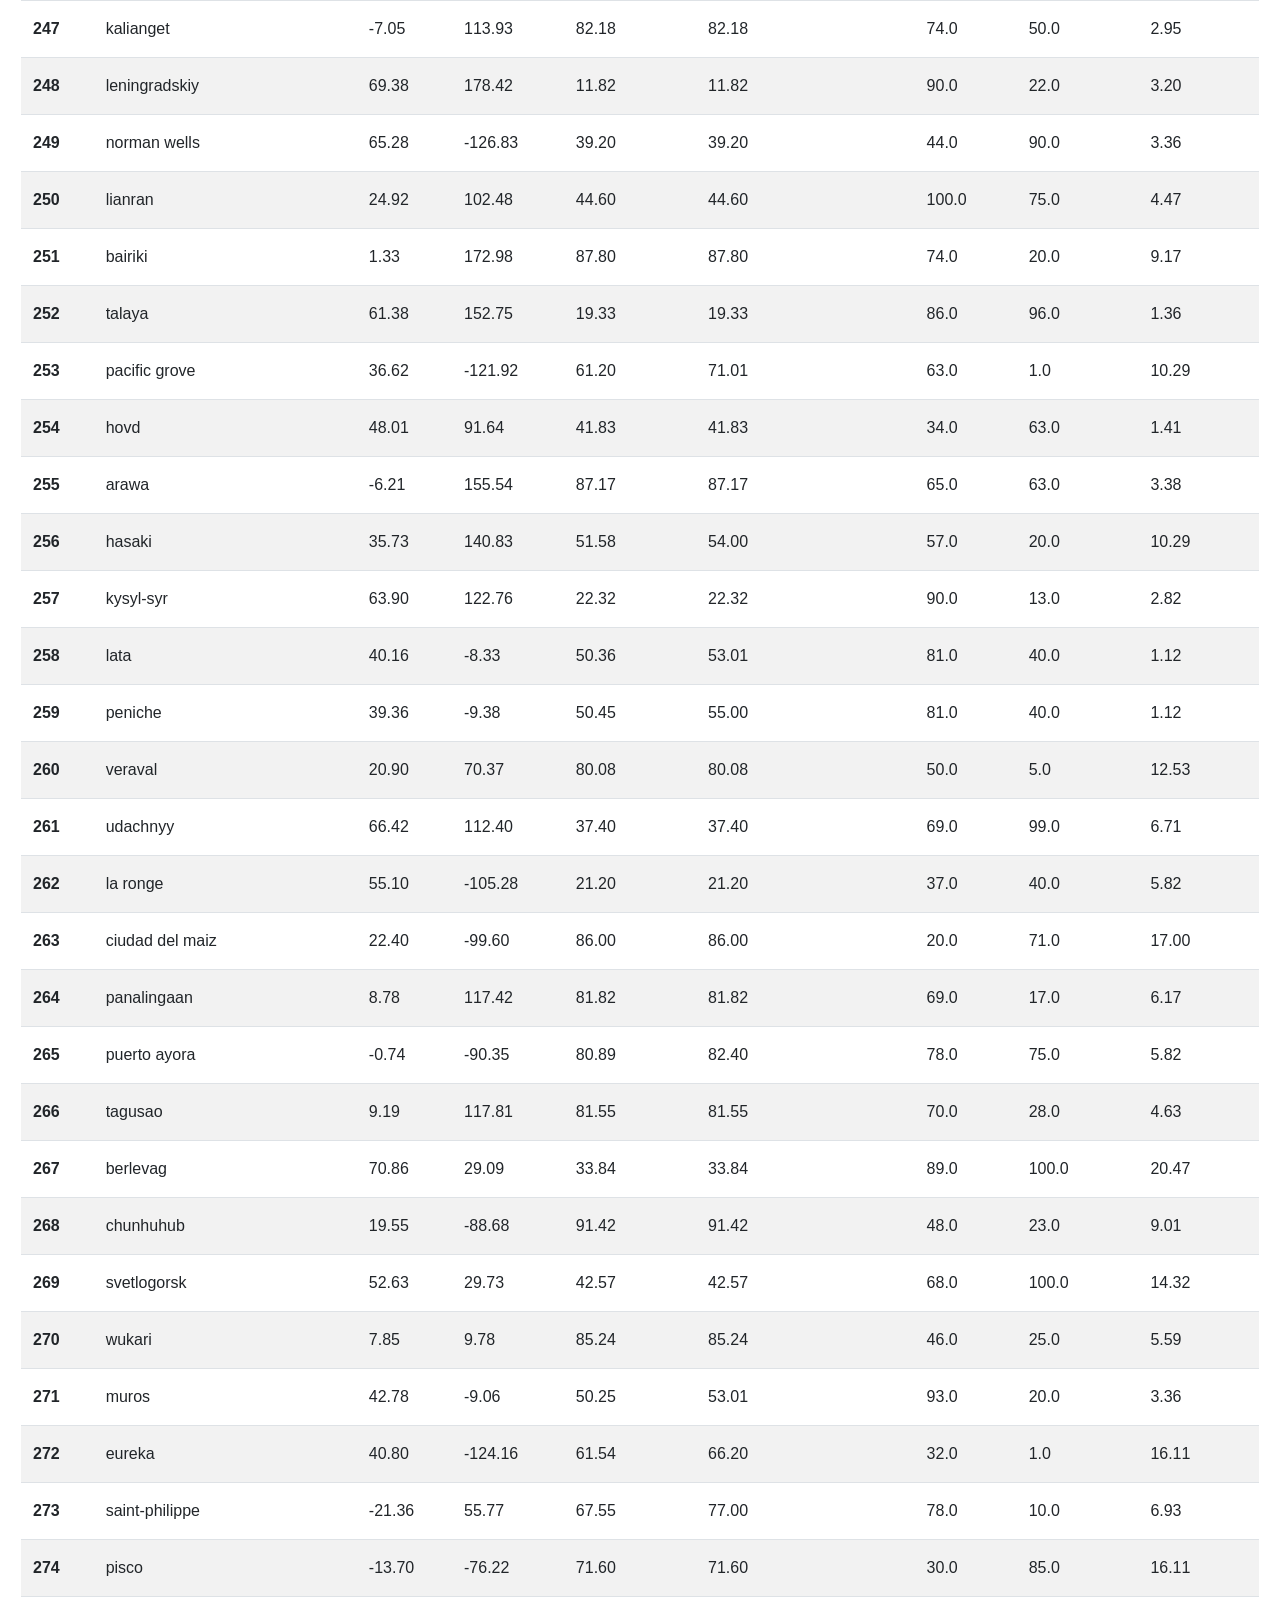
==== commit 33bc351e: "Data page done" ====
--- a/WebVisualizations/data.html
+++ b/WebVisualizations/data.html
@@ -55,33 +55,6191 @@
           <section class="posts">
             <article class="post">
             <p>The following table includes all of the data used for plotting during this project.</p>
+            <!--Table!-->
             <table class="table table-striped">
               <thead>
                 <tr>
-                  <th scope="col">#</th>
-                  <th scope="col">First</th>
-                  <th scope="col">Last</th>
-                  <th scope="col">Handle</th>
+                  <th scope="col">Index</th>
+                  <th scope="col">City</th>
+                  <th scope="col">Latitude</th>
+                  <th scope="col">Longitude</th>
+                  <th scope="col">Temperature</th>
+                  <th scope="col">Maximum Temperature</th>
+                  <th scope="col">Humidity</th>
+                  <th scope="col">Cloudiness</th>
+                  <th scope="col">Windspeed</th>
                 </tr>
               </thead>
-              <tbody>
-                <tr>
-                  <th scope="row">1</th>
-                    <td>Mark</td>
-                    <td>Otto</td>
-                    <td>@mdo</td>
-                </tr>
-                <tr>
-                  <th scope="row">2</th>
-                    <td>Jacob</td>
-                    <td>Thornton</td>
-                    <td>@fat</td>
-                </tr>
-                <tr>
-                  <th scope="row">3</th>
-                    <td>Larry</td>
-                    <td>the Bird</td>
-                    <td>@twitter</td>
+              <tr>
+                <th>0</th>
+                <td>hobart</td>
+                <td>-42.88</td>
+                <td>147.33</td>
+                <td>58.39</td>
+                <td>60.01</td>
+                <td>71.0</td>
+                <td>57.0</td>
+                <td>9.17</td>
+              </tr>
+                <tr>
+                  <th>1</th>
+                  <td>doha</td>
+                  <td>25.29</td>
+                  <td>51.53</td>
+                  <td>69.26</td>
+                  <td>69.80</td>
+                  <td>83.0</td>
+                  <td>40.0</td>
+                  <td>4.70</td>
+                </tr>
+                <tr>
+                  <th>2</th>
+                  <td>bengkulu</td>
+                  <td>-3.80</td>
+                  <td>102.27</td>
+                  <td>79.41</td>
+                  <td>79.41</td>
+                  <td>79.0</td>
+                  <td>87.0</td>
+                  <td>4.85</td>
+                </tr>
+                <tr>
+                  <th>3</th>
+                  <td>port hardy</td>
+                  <td>50.70</td>
+                  <td>-127.42</td>
+                  <td>55.40</td>
+                  <td>55.40</td>
+                  <td>54.0</td>
+                  <td>75.0</td>
+                  <td>5.82</td>
+                </tr>
+                <tr>
+                  <th>4</th>
+                  <td>taloqan</td>
+                  <td>36.74</td>
+                  <td>69.53</td>
+                  <td>56.41</td>
+                  <td>56.41</td>
+                  <td>66.0</td>
+                  <td>100.0</td>
+                  <td>2.89</td>
+                </tr>
+                <tr>
+                  <th>5</th>
+                  <td>port-gentil</td>
+                  <td>-0.72</td>
+                  <td>8.78</td>
+                  <td>81.59</td>
+                  <td>81.59</td>
+                  <td>81.0</td>
+                  <td>67.0</td>
+                  <td>6.93</td>
+                </tr>
+                <tr>
+                  <th>6</th>
+                  <td>kruisfontein</td>
+                  <td>-34.00</td>
+                  <td>24.73</td>
+                  <td>52.30</td>
+                  <td>52.30</td>
+                  <td>80.0</td>
+                  <td>28.0</td>
+                  <td>4.14</td>
+                </tr>
+                <tr>
+                  <th>7</th>
+                  <td>kodiak</td>
+                  <td>57.79</td>
+                  <td>-152.41</td>
+                  <td>41.00</td>
+                  <td>41.00</td>
+                  <td>93.0</td>
+                  <td>90.0</td>
+                  <td>6.93</td>
+                </tr>
+                <tr>
+                  <th>8</th>
+                  <td>avarua</td>
+                  <td>-21.21</td>
+                  <td>-159.78</td>
+                  <td>80.60</td>
+                  <td>80.60</td>
+                  <td>74.0</td>
+                  <td>83.0</td>
+                  <td>10.29</td>
+                </tr>
+                <tr>
+                  <th>9</th>
+                  <td>mar del plata</td>
+                  <td>-38.00</td>
+                  <td>-57.56</td>
+                  <td>57.34</td>
+                  <td>57.99</td>
+                  <td>87.0</td>
+                  <td>90.0</td>
+                  <td>4.70</td>
+                </tr>
+                <tr>
+                  <th>10</th>
+                  <td>hamilton</td>
+                  <td>39.18</td>
+                  <td>-84.53</td>
+                  <td>43.77</td>
+                  <td>46.00</td>
+                  <td>52.0</td>
+                  <td>75.0</td>
+                  <td>12.75</td>
+                </tr>
+                <tr>
+                  <th>11</th>
+                  <td>mataura</td>
+                  <td>-46.19</td>
+                  <td>168.86</td>
+                  <td>45.00</td>
+                  <td>45.00</td>
+                  <td>80.0</td>
+                  <td>49.0</td>
+                  <td>15.01</td>
+                </tr>
+                <tr>
+                  <th>12</th>
+                  <td>ati</td>
+                  <td>13.22</td>
+                  <td>18.34</td>
+                  <td>80.31</td>
+                  <td>80.31</td>
+                  <td>13.0</td>
+                  <td>65.0</td>
+                  <td>13.11</td>
+                </tr>
+                <tr>
+                  <th>13</th>
+                  <td>mahebourg</td>
+                  <td>-20.41</td>
+                  <td>57.70</td>
+                  <td>75.81</td>
+                  <td>77.00</td>
+                  <td>73.0</td>
+                  <td>40.0</td>
+                  <td>5.82</td>
+                </tr>
+                <tr>
+                  <th>14</th>
+                  <td>lebu</td>
+                  <td>-37.62</td>
+                  <td>-73.65</td>
+                  <td>54.03</td>
+                  <td>54.03</td>
+                  <td>74.0</td>
+                  <td>72.0</td>
+                  <td>11.81</td>
+                </tr>
+                <tr>
+                  <th>15</th>
+                  <td>ancud</td>
+                  <td>-41.87</td>
+                  <td>-73.82</td>
+                  <td>50.00</td>
+                  <td>50.00</td>
+                  <td>100.0</td>
+                  <td>90.0</td>
+                  <td>3.36</td>
+                </tr>
+                <tr>
+                  <th>16</th>
+                  <td>severo-kurilsk</td>
+                  <td>50.68</td>
+                  <td>156.12</td>
+                  <td>29.59</td>
+                  <td>29.59</td>
+                  <td>93.0</td>
+                  <td>73.0</td>
+                  <td>1.16</td>
+                </tr>
+                <tr>
+                  <th>17</th>
+                  <td>new norfolk</td>
+                  <td>-42.78</td>
+                  <td>147.06</td>
+                  <td>57.88</td>
+                  <td>61.00</td>
+                  <td>67.0</td>
+                  <td>20.0</td>
+                  <td>10.29</td>
+                </tr>
+                <tr>
+                  <th>18</th>
+                  <td>atuona</td>
+                  <td>-9.80</td>
+                  <td>-139.03</td>
+                  <td>82.27</td>
+                  <td>82.27</td>
+                  <td>69.0</td>
+                  <td>36.0</td>
+                  <td>5.68</td>
+                </tr>
+                <tr>
+                  <th>19</th>
+                  <td>nanortalik</td>
+                  <td>60.14</td>
+                  <td>-45.24</td>
+                  <td>31.73</td>
+                  <td>31.73</td>
+                  <td>95.0</td>
+                  <td>99.0</td>
+                  <td>8.19</td>
+                </tr>
+                <tr>
+                  <th>20</th>
+                  <td>punta arenas</td>
+                  <td>-53.15</td>
+                  <td>-70.92</td>
+                  <td>48.67</td>
+                  <td>50.00</td>
+                  <td>76.0</td>
+                  <td>75.0</td>
+                  <td>12.75</td>
+                </tr>
+                <tr>
+                  <th>21</th>
+                  <td>foumbot</td>
+                  <td>5.51</td>
+                  <td>10.64</td>
+                  <td>69.13</td>
+                  <td>69.13</td>
+                  <td>60.0</td>
+                  <td>80.0</td>
+                  <td>1.79</td>
+                </tr>
+                <tr>
+                  <th>22</th>
+                  <td>gweta</td>
+                  <td>-20.18</td>
+                  <td>25.23</td>
+                  <td>76.82</td>
+                  <td>76.82</td>
+                  <td>32.0</td>
+                  <td>27.0</td>
+                  <td>6.40</td>
+                </tr>
+                <tr>
+                  <th>23</th>
+                  <td>albion</td>
+                  <td>42.24</td>
+                  <td>-84.75</td>
+                  <td>38.44</td>
+                  <td>41.00</td>
+                  <td>44.0</td>
+                  <td>75.0</td>
+                  <td>19.46</td>
+                </tr>
+                <tr>
+                  <th>24</th>
+                  <td>esperance</td>
+                  <td>-33.87</td>
+                  <td>121.90</td>
+                  <td>64.40</td>
+                  <td>64.40</td>
+                  <td>100.0</td>
+                  <td>90.0</td>
+                  <td>8.05</td>
+                </tr>
+                <tr>
+                  <th>25</th>
+                  <td>georgetown</td>
+                  <td>5.41</td>
+                  <td>100.34</td>
+                  <td>78.89</td>
+                  <td>82.40</td>
+                  <td>94.0</td>
+                  <td>20.0</td>
+                  <td>4.70</td>
+                </tr>
+                <tr>
+                  <th>26</th>
+                  <td>kavaratti</td>
+                  <td>10.57</td>
+                  <td>72.64</td>
+                  <td>84.00</td>
+                  <td>84.00</td>
+                  <td>75.0</td>
+                  <td>44.0</td>
+                  <td>9.22</td>
+                </tr>
+                <tr>
+                  <th>27</th>
+                  <td>pevek</td>
+                  <td>69.70</td>
+                  <td>170.31</td>
+                  <td>7.38</td>
+                  <td>7.38</td>
+                  <td>91.0</td>
+                  <td>32.0</td>
+                  <td>3.96</td>
+                </tr>
+                <tr>
+                  <th>28</th>
+                  <td>talcahuano</td>
+                  <td>-36.72</td>
+                  <td>-73.12</td>
+                  <td>59.00</td>
+                  <td>59.00</td>
+                  <td>67.0</td>
+                  <td>41.0</td>
+                  <td>9.17</td>
+                </tr>
+                <tr>
+                  <th>29</th>
+                  <td>jamestown</td>
+                  <td>42.10</td>
+                  <td>-79.24</td>
+                  <td>39.65</td>
+                  <td>42.01</td>
+                  <td>74.0</td>
+                  <td>90.0</td>
+                  <td>23.04</td>
+                </tr>
+                <tr>
+                  <th>30</th>
+                  <td>praya</td>
+                  <td>14.92</td>
+                  <td>-23.51</td>
+                  <td>73.40</td>
+                  <td>73.40</td>
+                  <td>73.0</td>
+                  <td>73.0</td>
+                  <td>9.17</td>
+                </tr>
+                <tr>
+                  <th>31</th>
+                  <td>atar</td>
+                  <td>20.52</td>
+                  <td>-13.05</td>
+                  <td>83.41</td>
+                  <td>83.41</td>
+                  <td>17.0</td>
+                  <td>90.0</td>
+                  <td>7.36</td>
+                </tr>
+                <tr>
+                  <th>32</th>
+                  <td>vaini</td>
+                  <td>-21.20</td>
+                  <td>-175.20</td>
+                  <td>80.60</td>
+                  <td>80.60</td>
+                  <td>74.0</td>
+                  <td>40.0</td>
+                  <td>5.82</td>
+                </tr>
+                <tr>
+                  <th>33</th>
+                  <td>port elizabeth</td>
+                  <td>-33.92</td>
+                  <td>25.57</td>
+                  <td>59.00</td>
+                  <td>59.00</td>
+                  <td>77.0</td>
+                  <td>73.0</td>
+                  <td>6.93</td>
+                </tr>
+                <tr>
+                  <th>34</th>
+                  <td>hermanus</td>
+                  <td>-34.42</td>
+                  <td>19.23</td>
+                  <td>54.25</td>
+                  <td>57.00</td>
+                  <td>95.0</td>
+                  <td>36.0</td>
+                  <td>0.43</td>
+                </tr>
+                <tr>
+                  <th>35</th>
+                  <td>sur</td>
+                  <td>22.57</td>
+                  <td>59.53</td>
+                  <td>81.73</td>
+                  <td>81.73</td>
+                  <td>39.0</td>
+                  <td>40.0</td>
+                  <td>7.81</td>
+                </tr>
+                <tr>
+                  <th>36</th>
+                  <td>busselton</td>
+                  <td>-33.65</td>
+                  <td>115.33</td>
+                  <td>58.66</td>
+                  <td>59.00</td>
+                  <td>73.0</td>
+                  <td>58.0</td>
+                  <td>5.28</td>
+                </tr>
+                <tr>
+                  <th>37</th>
+                  <td>corum</td>
+                  <td>40.50</td>
+                  <td>34.75</td>
+                  <td>43.72</td>
+                  <td>43.72</td>
+                  <td>37.0</td>
+                  <td>0.0</td>
+                  <td>2.24</td>
+                </tr>
+                <tr>
+                  <th>38</th>
+                  <td>ushuaia</td>
+                  <td>-54.80</td>
+                  <td>-68.30</td>
+                  <td>48.20</td>
+                  <td>48.20</td>
+                  <td>66.0</td>
+                  <td>75.0</td>
+                  <td>11.41</td>
+                </tr>
+                <tr>
+                  <th>39</th>
+                  <td>hithadhoo</td>
+                  <td>-0.60</td>
+                  <td>73.08</td>
+                  <td>84.33</td>
+                  <td>84.33</td>
+                  <td>70.0</td>
+                  <td>37.0</td>
+                  <td>6.08</td>
+                </tr>
+                <tr>
+                  <th>40</th>
+                  <td>beloha</td>
+                  <td>-25.17</td>
+                  <td>45.05</td>
+                  <td>73.36</td>
+                  <td>73.36</td>
+                  <td>72.0</td>
+                  <td>0.0</td>
+                  <td>3.24</td>
+                </tr>
+                <tr>
+                  <th>41</th>
+                  <td>namibe</td>
+                  <td>-15.20</td>
+                  <td>12.15</td>
+                  <td>75.06</td>
+                  <td>75.06</td>
+                  <td>70.0</td>
+                  <td>16.0</td>
+                  <td>3.74</td>
+                </tr>
+                <tr>
+                  <th>42</th>
+                  <td>la palma</td>
+                  <td>33.85</td>
+                  <td>-118.05</td>
+                  <td>60.93</td>
+                  <td>64.99</td>
+                  <td>63.0</td>
+                  <td>90.0</td>
+                  <td>6.93</td>
+                </tr>
+                <tr>
+                  <th>43</th>
+                  <td>hilo</td>
+                  <td>19.73</td>
+                  <td>-155.09</td>
+                  <td>72.77</td>
+                  <td>82.40</td>
+                  <td>69.0</td>
+                  <td>40.0</td>
+                  <td>14.99</td>
+                </tr>
+                <tr>
+                  <th>44</th>
+                  <td>kerema</td>
+                  <td>-7.96</td>
+                  <td>145.78</td>
+                  <td>80.20</td>
+                  <td>80.20</td>
+                  <td>85.0</td>
+                  <td>97.0</td>
+                  <td>9.44</td>
+                </tr>
+                <tr>
+                  <th>45</th>
+                  <td>bluff</td>
+                  <td>-46.60</td>
+                  <td>168.33</td>
+                  <td>45.00</td>
+                  <td>45.00</td>
+                  <td>80.0</td>
+                  <td>69.0</td>
+                  <td>15.01</td>
+                </tr>
+                <tr>
+                  <th>46</th>
+                  <td>carnarvon</td>
+                  <td>-24.87</td>
+                  <td>113.63</td>
+                  <td>73.40</td>
+                  <td>73.40</td>
+                  <td>94.0</td>
+                  <td>20.0</td>
+                  <td>12.75</td>
+                </tr>
+                <tr>
+                  <th>47</th>
+                  <td>yenagoa</td>
+                  <td>4.92</td>
+                  <td>6.26</td>
+                  <td>78.73</td>
+                  <td>78.73</td>
+                  <td>90.0</td>
+                  <td>93.0</td>
+                  <td>5.01</td>
+                </tr>
+                <tr>
+                  <th>48</th>
+                  <td>great bend</td>
+                  <td>38.36</td>
+                  <td>-98.76</td>
+                  <td>41.88</td>
+                  <td>44.60</td>
+                  <td>24.0</td>
+                  <td>1.0</td>
+                  <td>4.70</td>
+                </tr>
+                <tr>
+                  <th>49</th>
+                  <td>mongo</td>
+                  <td>12.18</td>
+                  <td>18.69</td>
+                  <td>80.89</td>
+                  <td>80.89</td>
+                  <td>13.0</td>
+                  <td>56.0</td>
+                  <td>8.48</td>
+                </tr>
+                <tr>
+                  <th>50</th>
+                  <td>joue-les-tours</td>
+                  <td>47.35</td>
+                  <td>0.67</td>
+                  <td>48.20</td>
+                  <td>48.20</td>
+                  <td>58.0</td>
+                  <td>5.0</td>
+                  <td>17.22</td>
+                </tr>
+                <tr>
+                  <th>51</th>
+                  <td>ayan</td>
+                  <td>56.45</td>
+                  <td>138.17</td>
+                  <td>32.67</td>
+                  <td>32.67</td>
+                  <td>86.0</td>
+                  <td>0.0</td>
+                  <td>3.13</td>
+                </tr>
+                <tr>
+                  <th>52</th>
+                  <td>rikitea</td>
+                  <td>-23.12</td>
+                  <td>-134.97</td>
+                  <td>76.86</td>
+                  <td>76.86</td>
+                  <td>71.0</td>
+                  <td>64.0</td>
+                  <td>13.06</td>
+                </tr>
+                <tr>
+                  <th>53</th>
+                  <td>saldanha</td>
+                  <td>-33.01</td>
+                  <td>17.94</td>
+                  <td>57.20</td>
+                  <td>57.20</td>
+                  <td>87.0</td>
+                  <td>0.0</td>
+                  <td>5.82</td>
+                </tr>
+                <tr>
+                  <th>54</th>
+                  <td>cherskiy</td>
+                  <td>68.75</td>
+                  <td>161.30</td>
+                  <td>18.36</td>
+                  <td>18.36</td>
+                  <td>95.0</td>
+                  <td>97.0</td>
+                  <td>7.20</td>
+                </tr>
+                <tr>
+                  <th>55</th>
+                  <td>kloulklubed</td>
+                  <td>7.04</td>
+                  <td>134.26</td>
+                  <td>82.40</td>
+                  <td>82.40</td>
+                  <td>88.0</td>
+                  <td>75.0</td>
+                  <td>3.36</td>
+                </tr>
+                <tr>
+                  <th>56</th>
+                  <td>vilhena</td>
+                  <td>-12.74</td>
+                  <td>-60.15</td>
+                  <td>77.00</td>
+                  <td>77.00</td>
+                  <td>83.0</td>
+                  <td>40.0</td>
+                  <td>4.70</td>
+                </tr>
+                <tr>
+                  <th>57</th>
+                  <td>mareeba</td>
+                  <td>-17.00</td>
+                  <td>145.43</td>
+                  <td>80.42</td>
+                  <td>84.20</td>
+                  <td>66.0</td>
+                  <td>40.0</td>
+                  <td>16.11</td>
+                </tr>
+                <tr>
+                  <th>58</th>
+                  <td>bara</td>
+                  <td>10.37</td>
+                  <td>10.73</td>
+                  <td>83.52</td>
+                  <td>83.52</td>
+                  <td>13.0</td>
+                  <td>21.0</td>
+                  <td>5.30</td>
+                </tr>
+                <tr>
+                  <th>59</th>
+                  <td>careiro da varzea</td>
+                  <td>-3.20</td>
+                  <td>-59.81</td>
+                  <td>77.00</td>
+                  <td>77.00</td>
+                  <td>94.0</td>
+                  <td>75.0</td>
+                  <td>6.93</td>
+                </tr>
+                <tr>
+                  <th>60</th>
+                  <td>cape town</td>
+                  <td>-33.93</td>
+                  <td>18.42</td>
+                  <td>57.33</td>
+                  <td>57.99</td>
+                  <td>87.0</td>
+                  <td>20.0</td>
+                  <td>4.70</td>
+                </tr>
+                <tr>
+                  <th>61</th>
+                  <td>lima</td>
+                  <td>-12.04</td>
+                  <td>-77.03</td>
+                  <td>69.80</td>
+                  <td>69.80</td>
+                  <td>83.0</td>
+                  <td>93.0</td>
+                  <td>11.41</td>
+                </tr>
+                <tr>
+                  <th>62</th>
+                  <td>sungaipenuh</td>
+                  <td>-2.08</td>
+                  <td>101.38</td>
+                  <td>66.97</td>
+                  <td>66.97</td>
+                  <td>72.0</td>
+                  <td>98.0</td>
+                  <td>2.30</td>
+                </tr>
+                <tr>
+                  <th>63</th>
+                  <td>yellowknife</td>
+                  <td>62.46</td>
+                  <td>-114.35</td>
+                  <td>26.29</td>
+                  <td>26.60</td>
+                  <td>42.0</td>
+                  <td>20.0</td>
+                  <td>12.75</td>
+                </tr>
+                <tr>
+                  <th>64</th>
+                  <td>muswellbrook</td>
+                  <td>-32.27</td>
+                  <td>150.90</td>
+                  <td>64.00</td>
+                  <td>64.00</td>
+                  <td>64.0</td>
+                  <td>0.0</td>
+                  <td>3.00</td>
+                </tr>
+                <tr>
+                  <th>65</th>
+                  <td>ribeira grande</td>
+                  <td>38.52</td>
+                  <td>-28.70</td>
+                  <td>60.58</td>
+                  <td>60.58</td>
+                  <td>78.0</td>
+                  <td>86.0</td>
+                  <td>11.74</td>
+                </tr>
+                <tr>
+                  <th>66</th>
+                  <td>ambilobe</td>
+                  <td>-13.20</td>
+                  <td>49.05</td>
+                  <td>75.15</td>
+                  <td>75.15</td>
+                  <td>78.0</td>
+                  <td>100.0</td>
+                  <td>6.91</td>
+                </tr>
+                <tr>
+                  <th>67</th>
+                  <td>ciudad bolivar</td>
+                  <td>8.12</td>
+                  <td>-63.55</td>
+                  <td>89.74</td>
+                  <td>89.74</td>
+                  <td>34.0</td>
+                  <td>47.0</td>
+                  <td>13.87</td>
+                </tr>
+                <tr>
+                  <th>68</th>
+                  <td>tabuk</td>
+                  <td>17.42</td>
+                  <td>121.44</td>
+                  <td>70.20</td>
+                  <td>70.20</td>
+                  <td>73.0</td>
+                  <td>94.0</td>
+                  <td>3.29</td>
+                </tr>
+                <tr>
+                  <th>69</th>
+                  <td>brae</td>
+                  <td>60.40</td>
+                  <td>-1.35</td>
+                  <td>41.58</td>
+                  <td>42.80</td>
+                  <td>80.0</td>
+                  <td>100.0</td>
+                  <td>16.11</td>
+                </tr>
+                <tr>
+                  <th>70</th>
+                  <td>qaanaaq</td>
+                  <td>77.48</td>
+                  <td>-69.36</td>
+                  <td>18.27</td>
+                  <td>18.27</td>
+                  <td>88.0</td>
+                  <td>100.0</td>
+                  <td>2.35</td>
+                </tr>
+                <tr>
+                  <th>71</th>
+                  <td>jalu</td>
+                  <td>29.03</td>
+                  <td>21.55</td>
+                  <td>69.33</td>
+                  <td>69.33</td>
+                  <td>24.0</td>
+                  <td>1.0</td>
+                  <td>8.72</td>
+                </tr>
+                <tr>
+                  <th>72</th>
+                  <td>palmer</td>
+                  <td>42.16</td>
+                  <td>-72.33</td>
+                  <td>58.57</td>
+                  <td>61.00</td>
+                  <td>100.0</td>
+                  <td>90.0</td>
+                  <td>18.34</td>
+                </tr>
+                <tr>
+                  <th>73</th>
+                  <td>aykhal</td>
+                  <td>66.00</td>
+                  <td>111.50</td>
+                  <td>37.40</td>
+                  <td>37.40</td>
+                  <td>69.0</td>
+                  <td>95.0</td>
+                  <td>6.71</td>
+                </tr>
+                <tr>
+                  <th>74</th>
+                  <td>egvekinot</td>
+                  <td>66.32</td>
+                  <td>-179.17</td>
+                  <td>17.65</td>
+                  <td>17.65</td>
+                  <td>87.0</td>
+                  <td>81.0</td>
+                  <td>2.89</td>
+                </tr>
+                <tr>
+                  <th>75</th>
+                  <td>fortuna</td>
+                  <td>40.60</td>
+                  <td>-124.16</td>
+                  <td>61.43</td>
+                  <td>66.20</td>
+                  <td>62.0</td>
+                  <td>20.0</td>
+                  <td>14.99</td>
+                </tr>
+                <tr>
+                  <th>76</th>
+                  <td>kaitangata</td>
+                  <td>-46.28</td>
+                  <td>169.85</td>
+                  <td>51.01</td>
+                  <td>51.01</td>
+                  <td>63.0</td>
+                  <td>77.0</td>
+                  <td>4.00</td>
+                </tr>
+                <tr>
+                  <th>77</th>
+                  <td>bulgan</td>
+                  <td>48.81</td>
+                  <td>103.53</td>
+                  <td>29.66</td>
+                  <td>29.66</td>
+                  <td>59.0</td>
+                  <td>99.0</td>
+                  <td>4.45</td>
+                </tr>
+                <tr>
+                  <th>78</th>
+                  <td>deputatskiy</td>
+                  <td>69.30</td>
+                  <td>139.90</td>
+                  <td>-0.99</td>
+                  <td>-0.99</td>
+                  <td>83.0</td>
+                  <td>100.0</td>
+                  <td>6.51</td>
+                </tr>
+                <tr>
+                  <th>79</th>
+                  <td>kapaa</td>
+                  <td>22.08</td>
+                  <td>-159.32</td>
+                  <td>79.47</td>
+                  <td>80.60</td>
+                  <td>69.0</td>
+                  <td>75.0</td>
+                  <td>13.87</td>
+                </tr>
+                <tr>
+                  <th>80</th>
+                  <td>vestmannaeyjar</td>
+                  <td>63.44</td>
+                  <td>-20.27</td>
+                  <td>41.56</td>
+                  <td>41.56</td>
+                  <td>70.0</td>
+                  <td>100.0</td>
+                  <td>21.77</td>
+                </tr>
+                <tr>
+                  <th>81</th>
+                  <td>victoria</td>
+                  <td>22.29</td>
+                  <td>114.16</td>
+                  <td>67.42</td>
+                  <td>70.00</td>
+                  <td>52.0</td>
+                  <td>100.0</td>
+                  <td>2.24</td>
+                </tr>
+                <tr>
+                  <th>82</th>
+                  <td>bolton</td>
+                  <td>53.58</td>
+                  <td>-2.43</td>
+                  <td>36.21</td>
+                  <td>39.00</td>
+                  <td>69.0</td>
+                  <td>0.0</td>
+                  <td>4.70</td>
+                </tr>
+                <tr>
+                  <th>83</th>
+                  <td>sitka</td>
+                  <td>57.05</td>
+                  <td>-135.33</td>
+                  <td>46.13</td>
+                  <td>46.40</td>
+                  <td>87.0</td>
+                  <td>90.0</td>
+                  <td>8.05</td>
+                </tr>
+                <tr>
+                  <th>84</th>
+                  <td>tuatapere</td>
+                  <td>-46.13</td>
+                  <td>167.68</td>
+                  <td>45.00</td>
+                  <td>45.00</td>
+                  <td>80.0</td>
+                  <td>72.0</td>
+                  <td>15.01</td>
+                </tr>
+                <tr>
+                  <th>85</th>
+                  <td>butaritari</td>
+                  <td>3.07</td>
+                  <td>172.79</td>
+                  <td>83.19</td>
+                  <td>83.19</td>
+                  <td>79.0</td>
+                  <td>94.0</td>
+                  <td>16.13</td>
+                </tr>
+                <tr>
+                  <th>86</th>
+                  <td>tungi</td>
+                  <td>23.89</td>
+                  <td>90.41</td>
+                  <td>80.60</td>
+                  <td>80.60</td>
+                  <td>83.0</td>
+                  <td>40.0</td>
+                  <td>1.61</td>
+                </tr>
+                <tr>
+                  <th>87</th>
+                  <td>maragogi</td>
+                  <td>-9.01</td>
+                  <td>-35.22</td>
+                  <td>78.48</td>
+                  <td>78.48</td>
+                  <td>72.0</td>
+                  <td>58.0</td>
+                  <td>6.06</td>
+                </tr>
+                <tr>
+                  <th>88</th>
+                  <td>te anau</td>
+                  <td>-45.42</td>
+                  <td>167.72</td>
+                  <td>44.08</td>
+                  <td>44.08</td>
+                  <td>61.0</td>
+                  <td>71.0</td>
+                  <td>5.46</td>
+                </tr>
+                <tr>
+                  <th>89</th>
+                  <td>petropavlovsk-kamchatskiy</td>
+                  <td>53.05</td>
+                  <td>158.65</td>
+                  <td>35.60</td>
+                  <td>35.60</td>
+                  <td>55.0</td>
+                  <td>4.0</td>
+                  <td>2.24</td>
+                </tr>
+                <tr>
+                  <th>90</th>
+                  <td>cidreira</td>
+                  <td>-30.18</td>
+                  <td>-50.21</td>
+                  <td>70.86</td>
+                  <td>70.86</td>
+                  <td>80.0</td>
+                  <td>49.0</td>
+                  <td>20.11</td>
+                </tr>
+                <tr>
+                  <th>91</th>
+                  <td>lompoc</td>
+                  <td>34.64</td>
+                  <td>-120.46</td>
+                  <td>57.61</td>
+                  <td>63.00</td>
+                  <td>71.0</td>
+                  <td>90.0</td>
+                  <td>10.29</td>
+                </tr>
+                <tr>
+                  <th>92</th>
+                  <td>verkh-usugli</td>
+                  <td>52.70</td>
+                  <td>115.17</td>
+                  <td>33.22</td>
+                  <td>33.22</td>
+                  <td>60.0</td>
+                  <td>93.0</td>
+                  <td>7.18</td>
+                </tr>
+                <tr>
+                  <th>93</th>
+                  <td>progreso</td>
+                  <td>21.28</td>
+                  <td>-89.67</td>
+                  <td>88.09</td>
+                  <td>91.40</td>
+                  <td>59.0</td>
+                  <td>40.0</td>
+                  <td>6.93</td>
+                </tr>
+                <tr>
+                  <th>94</th>
+                  <td>broome</td>
+                  <td>42.25</td>
+                  <td>-75.83</td>
+                  <td>50.43</td>
+                  <td>55.00</td>
+                  <td>66.0</td>
+                  <td>75.0</td>
+                  <td>20.80</td>
+                </tr>
+                <tr>
+                  <th>95</th>
+                  <td>flin flon</td>
+                  <td>54.77</td>
+                  <td>-101.86</td>
+                  <td>21.20</td>
+                  <td>21.20</td>
+                  <td>34.0</td>
+                  <td>20.0</td>
+                  <td>11.41</td>
+                </tr>
+                <tr>
+                  <th>96</th>
+                  <td>ayagoz</td>
+                  <td>47.97</td>
+                  <td>80.44</td>
+                  <td>46.47</td>
+                  <td>46.47</td>
+                  <td>71.0</td>
+                  <td>100.0</td>
+                  <td>6.93</td>
+                </tr>
+                <tr>
+                  <th>97</th>
+                  <td>komsomolskiy</td>
+                  <td>40.43</td>
+                  <td>71.72</td>
+                  <td>55.40</td>
+                  <td>55.40</td>
+                  <td>82.0</td>
+                  <td>90.0</td>
+                  <td>4.70</td>
+                </tr>
+                <tr>
+                  <th>98</th>
+                  <td>shizunai</td>
+                  <td>42.33</td>
+                  <td>142.37</td>
+                  <td>42.44</td>
+                  <td>42.44</td>
+                  <td>61.0</td>
+                  <td>6.0</td>
+                  <td>4.83</td>
+                </tr>
+                <tr>
+                  <th>99</th>
+                  <td>bredasdorp</td>
+                  <td>-34.53</td>
+                  <td>20.04</td>
+                  <td>52.86</td>
+                  <td>53.60</td>
+                  <td>76.0</td>
+                  <td>4.0</td>
+                  <td>5.79</td>
+                </tr>
+                <tr>
+                  <th>100</th>
+                  <td>inuvik</td>
+                  <td>68.35</td>
+                  <td>-133.72</td>
+                  <td>33.80</td>
+                  <td>33.80</td>
+                  <td>64.0</td>
+                  <td>90.0</td>
+                  <td>9.17</td>
+                </tr>
+                <tr>
+                  <th>101</th>
+                  <td>port lincoln</td>
+                  <td>-34.73</td>
+                  <td>135.87</td>
+                  <td>70.90</td>
+                  <td>70.90</td>
+                  <td>39.0</td>
+                  <td>35.0</td>
+                  <td>10.56</td>
+                </tr>
+                <tr>
+                  <th>102</th>
+                  <td>saint george</td>
+                  <td>37.10</td>
+                  <td>-113.58</td>
+                  <td>60.42</td>
+                  <td>64.99</td>
+                  <td>15.0</td>
+                  <td>1.0</td>
+                  <td>19.46</td>
+                </tr>
+                <tr>
+                  <th>103</th>
+                  <td>vardo</td>
+                  <td>70.37</td>
+                  <td>31.11</td>
+                  <td>32.00</td>
+                  <td>32.00</td>
+                  <td>92.0</td>
+                  <td>75.0</td>
+                  <td>24.16</td>
+                </tr>
+                <tr>
+                  <th>104</th>
+                  <td>dodoma</td>
+                  <td>-6.17</td>
+                  <td>35.74</td>
+                  <td>64.51</td>
+                  <td>64.51</td>
+                  <td>70.0</td>
+                  <td>100.0</td>
+                  <td>3.78</td>
+                </tr>
+                <tr>
+                  <th>105</th>
+                  <td>albany</td>
+                  <td>42.60</td>
+                  <td>-73.97</td>
+                  <td>58.03</td>
+                  <td>60.80</td>
+                  <td>87.0</td>
+                  <td>90.0</td>
+                  <td>17.22</td>
+                </tr>
+                <tr>
+                  <th>106</th>
+                  <td>karratha</td>
+                  <td>-20.74</td>
+                  <td>116.85</td>
+                  <td>83.53</td>
+                  <td>83.53</td>
+                  <td>61.0</td>
+                  <td>31.0</td>
+                  <td>6.62</td>
+                </tr>
+                <tr>
+                  <th>107</th>
+                  <td>nchelenge</td>
+                  <td>-9.35</td>
+                  <td>28.73</td>
+                  <td>69.60</td>
+                  <td>69.60</td>
+                  <td>67.0</td>
+                  <td>100.0</td>
+                  <td>1.90</td>
+                </tr>
+                <tr>
+                  <th>108</th>
+                  <td>klaksvik</td>
+                  <td>62.23</td>
+                  <td>-6.59</td>
+                  <td>42.80</td>
+                  <td>42.80</td>
+                  <td>93.0</td>
+                  <td>100.0</td>
+                  <td>18.34</td>
+                </tr>
+                <tr>
+                  <th>109</th>
+                  <td>port blair</td>
+                  <td>11.67</td>
+                  <td>92.75</td>
+                  <td>82.99</td>
+                  <td>82.99</td>
+                  <td>64.0</td>
+                  <td>100.0</td>
+                  <td>2.91</td>
+                </tr>
+                <tr>
+                  <th>110</th>
+                  <td>marrakesh</td>
+                  <td>31.63</td>
+                  <td>-8.01</td>
+                  <td>59.00</td>
+                  <td>59.00</td>
+                  <td>67.0</td>
+                  <td>75.0</td>
+                  <td>8.05</td>
+                </tr>
+                <tr>
+                  <th>111</th>
+                  <td>constitucion</td>
+                  <td>-35.33</td>
+                  <td>-72.42</td>
+                  <td>55.13</td>
+                  <td>55.13</td>
+                  <td>61.0</td>
+                  <td>54.0</td>
+                  <td>9.75</td>
+                </tr>
+                <tr>
+                  <th>112</th>
+                  <td>castro</td>
+                  <td>-24.79</td>
+                  <td>-50.01</td>
+                  <td>60.44</td>
+                  <td>60.44</td>
+                  <td>59.0</td>
+                  <td>72.0</td>
+                  <td>6.20</td>
+                </tr>
+                <tr>
+                  <th>113</th>
+                  <td>sakakah</td>
+                  <td>29.97</td>
+                  <td>40.21</td>
+                  <td>66.20</td>
+                  <td>66.20</td>
+                  <td>17.0</td>
+                  <td>24.0</td>
+                  <td>6.93</td>
+                </tr>
+                <tr>
+                  <th>114</th>
+                  <td>mattru</td>
+                  <td>7.62</td>
+                  <td>-11.83</td>
+                  <td>78.01</td>
+                  <td>78.01</td>
+                  <td>86.0</td>
+                  <td>43.0</td>
+                  <td>2.15</td>
+                </tr>
+                <tr>
+                  <th>115</th>
+                  <td>matveyevka</td>
+                  <td>52.15</td>
+                  <td>56.18</td>
+                  <td>32.00</td>
+                  <td>32.00</td>
+                  <td>92.0</td>
+                  <td>75.0</td>
+                  <td>11.18</td>
+                </tr>
+                <tr>
+                  <th>116</th>
+                  <td>bereda</td>
+                  <td>43.27</td>
+                  <td>-7.54</td>
+                  <td>50.45</td>
+                  <td>55.00</td>
+                  <td>93.0</td>
+                  <td>89.0</td>
+                  <td>3.36</td>
+                </tr>
+                <tr>
+                  <th>117</th>
+                  <td>truckee</td>
+                  <td>39.33</td>
+                  <td>-120.18</td>
+                  <td>50.32</td>
+                  <td>62.01</td>
+                  <td>15.0</td>
+                  <td>1.0</td>
+                  <td>13.87</td>
+                </tr>
+                <tr>
+                  <th>118</th>
+                  <td>xining</td>
+                  <td>36.62</td>
+                  <td>101.77</td>
+                  <td>45.23</td>
+                  <td>45.23</td>
+                  <td>21.0</td>
+                  <td>11.0</td>
+                  <td>2.55</td>
+                </tr>
+                <tr>
+                  <th>119</th>
+                  <td>itatskiy</td>
+                  <td>56.07</td>
+                  <td>89.04</td>
+                  <td>39.87</td>
+                  <td>39.87</td>
+                  <td>74.0</td>
+                  <td>100.0</td>
+                  <td>2.15</td>
+                </tr>
+                <tr>
+                  <th>120</th>
+                  <td>haines junction</td>
+                  <td>60.75</td>
+                  <td>-137.51</td>
+                  <td>39.67</td>
+                  <td>39.67</td>
+                  <td>66.0</td>
+                  <td>97.0</td>
+                  <td>6.82</td>
+                </tr>
+                <tr>
+                  <th>121</th>
+                  <td>muisne</td>
+                  <td>0.60</td>
+                  <td>-80.03</td>
+                  <td>78.80</td>
+                  <td>78.80</td>
+                  <td>88.0</td>
+                  <td>75.0</td>
+                  <td>1.12</td>
+                </tr>
+                <tr>
+                  <th>122</th>
+                  <td>florida</td>
+                  <td>28.75</td>
+                  <td>-82.50</td>
+                  <td>81.77</td>
+                  <td>84.00</td>
+                  <td>88.0</td>
+                  <td>1.0</td>
+                  <td>5.82</td>
+                </tr>
+                <tr>
+                  <th>123</th>
+                  <td>bambous virieux</td>
+                  <td>-20.34</td>
+                  <td>57.76</td>
+                  <td>75.56</td>
+                  <td>77.00</td>
+                  <td>73.0</td>
+                  <td>40.0</td>
+                  <td>5.82</td>
+                </tr>
+                <tr>
+                  <th>124</th>
+                  <td>chokurdakh</td>
+                  <td>70.63</td>
+                  <td>147.92</td>
+                  <td>-1.23</td>
+                  <td>-1.23</td>
+                  <td>91.0</td>
+                  <td>98.0</td>
+                  <td>13.33</td>
+                </tr>
+                <tr>
+                  <th>125</th>
+                  <td>port alfred</td>
+                  <td>-33.59</td>
+                  <td>26.89</td>
+                  <td>60.01</td>
+                  <td>60.01</td>
+                  <td>87.0</td>
+                  <td>85.0</td>
+                  <td>3.00</td>
+                </tr>
+                <tr>
+                  <th>126</th>
+                  <td>ilulissat</td>
+                  <td>69.22</td>
+                  <td>-51.10</td>
+                  <td>32.00</td>
+                  <td>32.00</td>
+                  <td>96.0</td>
+                  <td>100.0</td>
+                  <td>11.41</td>
+                </tr>
+                <tr>
+                  <th>127</th>
+                  <td>khambhaliya</td>
+                  <td>22.21</td>
+                  <td>69.67</td>
+                  <td>79.61</td>
+                  <td>79.61</td>
+                  <td>58.0</td>
+                  <td>59.0</td>
+                  <td>9.01</td>
+                </tr>
+                <tr>
+                  <th>128</th>
+                  <td>chadan</td>
+                  <td>51.28</td>
+                  <td>91.58</td>
+                  <td>44.24</td>
+                  <td>44.24</td>
+                  <td>46.0</td>
+                  <td>75.0</td>
+                  <td>1.57</td>
+                </tr>
+                <tr>
+                  <th>129</th>
+                  <td>manzanillo</td>
+                  <td>20.34</td>
+                  <td>-77.12</td>
+                  <td>81.55</td>
+                  <td>81.55</td>
+                  <td>70.0</td>
+                  <td>14.0</td>
+                  <td>1.54</td>
+                </tr>
+                <tr>
+                  <th>130</th>
+                  <td>vanimo</td>
+                  <td>-2.67</td>
+                  <td>141.30</td>
+                  <td>82.89</td>
+                  <td>82.89</td>
+                  <td>71.0</td>
+                  <td>100.0</td>
+                  <td>4.43</td>
+                </tr>
+                <tr>
+                  <th>131</th>
+                  <td>butka</td>
+                  <td>56.72</td>
+                  <td>63.79</td>
+                  <td>36.25</td>
+                  <td>36.25</td>
+                  <td>79.0</td>
+                  <td>40.0</td>
+                  <td>5.32</td>
+                </tr>
+                <tr>
+                  <th>132</th>
+                  <td>skibbereen</td>
+                  <td>51.55</td>
+                  <td>-9.27</td>
+                  <td>39.20</td>
+                  <td>39.20</td>
+                  <td>80.0</td>
+                  <td>1.0</td>
+                  <td>8.05</td>
+                </tr>
+                <tr>
+                  <th>133</th>
+                  <td>iqaluit</td>
+                  <td>63.75</td>
+                  <td>-68.51</td>
+                  <td>17.29</td>
+                  <td>17.60</td>
+                  <td>78.0</td>
+                  <td>90.0</td>
+                  <td>9.17</td>
+                </tr>
+                <tr>
+                  <th>134</th>
+                  <td>vostok</td>
+                  <td>46.49</td>
+                  <td>135.88</td>
+                  <td>48.96</td>
+                  <td>48.96</td>
+                  <td>40.0</td>
+                  <td>28.0</td>
+                  <td>3.83</td>
+                </tr>
+                <tr>
+                  <th>135</th>
+                  <td>tateyama</td>
+                  <td>34.98</td>
+                  <td>139.87</td>
+                  <td>55.09</td>
+                  <td>60.01</td>
+                  <td>50.0</td>
+                  <td>20.0</td>
+                  <td>18.34</td>
+                </tr>
+                <tr>
+                  <th>136</th>
+                  <td>viedma</td>
+                  <td>-40.81</td>
+                  <td>-63.00</td>
+                  <td>54.81</td>
+                  <td>54.81</td>
+                  <td>64.0</td>
+                  <td>0.0</td>
+                  <td>5.97</td>
+                </tr>
+                <tr>
+                  <th>137</th>
+                  <td>ponta delgada</td>
+                  <td>37.73</td>
+                  <td>-25.67</td>
+                  <td>59.00</td>
+                  <td>59.00</td>
+                  <td>67.0</td>
+                  <td>75.0</td>
+                  <td>10.29</td>
+                </tr>
+                <tr>
+                  <th>138</th>
+                  <td>thompson</td>
+                  <td>55.74</td>
+                  <td>-97.86</td>
+                  <td>15.80</td>
+                  <td>15.80</td>
+                  <td>40.0</td>
+                  <td>75.0</td>
+                  <td>9.17</td>
+                </tr>
+                <tr>
+                  <th>139</th>
+                  <td>moramanga</td>
+                  <td>-18.93</td>
+                  <td>48.20</td>
+                  <td>62.83</td>
+                  <td>62.83</td>
+                  <td>73.0</td>
+                  <td>67.0</td>
+                  <td>2.59</td>
+                </tr>
+                <tr>
+                  <th>140</th>
+                  <td>tiksi</td>
+                  <td>71.69</td>
+                  <td>128.87</td>
+                  <td>-1.95</td>
+                  <td>-1.95</td>
+                  <td>88.0</td>
+                  <td>0.0</td>
+                  <td>4.68</td>
+                </tr>
+                <tr>
+                  <th>141</th>
+                  <td>misratah</td>
+                  <td>32.38</td>
+                  <td>15.09</td>
+                  <td>64.33</td>
+                  <td>64.33</td>
+                  <td>68.0</td>
+                  <td>89.0</td>
+                  <td>18.14</td>
+                </tr>
+                <tr>
+                  <th>142</th>
+                  <td>herat</td>
+                  <td>34.50</td>
+                  <td>62.00</td>
+                  <td>46.20</td>
+                  <td>46.20</td>
+                  <td>56.0</td>
+                  <td>100.0</td>
+                  <td>25.34</td>
+                </tr>
+                <tr>
+                  <th>143</th>
+                  <td>pauini</td>
+                  <td>-7.71</td>
+                  <td>-66.98</td>
+                  <td>76.14</td>
+                  <td>76.14</td>
+                  <td>91.0</td>
+                  <td>46.0</td>
+                  <td>1.70</td>
+                </tr>
+                <tr>
+                  <th>144</th>
+                  <td>torbay</td>
+                  <td>47.67</td>
+                  <td>-52.73</td>
+                  <td>37.99</td>
+                  <td>39.20</td>
+                  <td>55.0</td>
+                  <td>20.0</td>
+                  <td>10.29</td>
+                </tr>
+                <tr>
+                  <th>145</th>
+                  <td>nikolskoye</td>
+                  <td>59.70</td>
+                  <td>30.79</td>
+                  <td>31.60</td>
+                  <td>33.01</td>
+                  <td>86.0</td>
+                  <td>17.0</td>
+                  <td>4.47</td>
+                </tr>
+                <tr>
+                  <th>146</th>
+                  <td>port-cartier</td>
+                  <td>50.03</td>
+                  <td>-66.87</td>
+                  <td>33.94</td>
+                  <td>34.00</td>
+                  <td>94.0</td>
+                  <td>90.0</td>
+                  <td>26.40</td>
+                </tr>
+                <tr>
+                  <th>147</th>
+                  <td>sao filipe</td>
+                  <td>14.90</td>
+                  <td>-24.50</td>
+                  <td>74.37</td>
+                  <td>74.37</td>
+                  <td>75.0</td>
+                  <td>70.0</td>
+                  <td>9.57</td>
+                </tr>
+                <tr>
+                  <th>148</th>
+                  <td>kahului</td>
+                  <td>20.89</td>
+                  <td>-156.47</td>
+                  <td>79.63</td>
+                  <td>84.20</td>
+                  <td>54.0</td>
+                  <td>40.0</td>
+                  <td>13.87</td>
+                </tr>
+                <tr>
+                  <th>149</th>
+                  <td>krasnoselkup</td>
+                  <td>65.70</td>
+                  <td>82.47</td>
+                  <td>33.60</td>
+                  <td>33.60</td>
+                  <td>97.0</td>
+                  <td>100.0</td>
+                  <td>7.36</td>
+                </tr>
+                <tr>
+                  <th>150</th>
+                  <td>longyearbyen</td>
+                  <td>78.22</td>
+                  <td>15.64</td>
+                  <td>15.80</td>
+                  <td>15.80</td>
+                  <td>66.0</td>
+                  <td>75.0</td>
+                  <td>13.87</td>
+                </tr>
+                <tr>
+                  <th>151</th>
+                  <td>solnechnyy</td>
+                  <td>50.72</td>
+                  <td>136.63</td>
+                  <td>35.47</td>
+                  <td>35.47</td>
+                  <td>73.0</td>
+                  <td>100.0</td>
+                  <td>14.38</td>
+                </tr>
+                <tr>
+                  <th>152</th>
+                  <td>marolambo</td>
+                  <td>-20.05</td>
+                  <td>48.12</td>
+                  <td>65.25</td>
+                  <td>65.25</td>
+                  <td>81.0</td>
+                  <td>11.0</td>
+                  <td>2.08</td>
+                </tr>
+                <tr>
+                  <th>153</th>
+                  <td>luderitz</td>
+                  <td>-26.65</td>
+                  <td>15.16</td>
+                  <td>62.60</td>
+                  <td>62.60</td>
+                  <td>55.0</td>
+                  <td>0.0</td>
+                  <td>21.92</td>
+                </tr>
+                <tr>
+                  <th>154</th>
+                  <td>charters towers</td>
+                  <td>-20.10</td>
+                  <td>146.27</td>
+                  <td>79.30</td>
+                  <td>79.30</td>
+                  <td>56.0</td>
+                  <td>4.0</td>
+                  <td>12.53</td>
+                </tr>
+                <tr>
+                  <th>155</th>
+                  <td>bom jesus da lapa</td>
+                  <td>-13.26</td>
+                  <td>-43.42</td>
+                  <td>72.63</td>
+                  <td>72.63</td>
+                  <td>79.0</td>
+                  <td>96.0</td>
+                  <td>6.64</td>
+                </tr>
+                <tr>
+                  <th>156</th>
+                  <td>san andres</td>
+                  <td>12.58</td>
+                  <td>-81.70</td>
+                  <td>84.20</td>
+                  <td>84.20</td>
+                  <td>70.0</td>
+                  <td>20.0</td>
+                  <td>12.75</td>
+                </tr>
+                <tr>
+                  <th>157</th>
+                  <td>champua</td>
+                  <td>22.08</td>
+                  <td>85.67</td>
+                  <td>75.43</td>
+                  <td>75.43</td>
+                  <td>22.0</td>
+                  <td>0.0</td>
+                  <td>1.36</td>
+                </tr>
+                <tr>
+                  <th>158</th>
+                  <td>rochegda</td>
+                  <td>62.80</td>
+                  <td>43.25</td>
+                  <td>34.25</td>
+                  <td>34.25</td>
+                  <td>85.0</td>
+                  <td>100.0</td>
+                  <td>12.19</td>
+                </tr>
+                <tr>
+                  <th>159</th>
+                  <td>bethel</td>
+                  <td>41.37</td>
+                  <td>-73.41</td>
+                  <td>59.13</td>
+                  <td>64.00</td>
+                  <td>87.0</td>
+                  <td>40.0</td>
+                  <td>12.75</td>
+                </tr>
+                <tr>
+                  <th>160</th>
+                  <td>mogadishu</td>
+                  <td>2.04</td>
+                  <td>45.34</td>
+                  <td>83.64</td>
+                  <td>83.64</td>
+                  <td>75.0</td>
+                  <td>92.0</td>
+                  <td>11.27</td>
+                </tr>
+                <tr>
+                  <th>161</th>
+                  <td>barrow</td>
+                  <td>71.29</td>
+                  <td>-156.79</td>
+                  <td>26.60</td>
+                  <td>26.60</td>
+                  <td>92.0</td>
+                  <td>90.0</td>
+                  <td>11.41</td>
+                </tr>
+                <tr>
+                  <th>162</th>
+                  <td>tucuman</td>
+                  <td>-26.82</td>
+                  <td>-65.22</td>
+                  <td>64.40</td>
+                  <td>64.40</td>
+                  <td>77.0</td>
+                  <td>63.0</td>
+                  <td>4.70</td>
+                </tr>
+                <tr>
+                  <th>163</th>
+                  <td>tasiilaq</td>
+                  <td>65.61</td>
+                  <td>-37.64</td>
+                  <td>37.40</td>
+                  <td>37.40</td>
+                  <td>40.0</td>
+                  <td>12.0</td>
+                  <td>24.16</td>
+                </tr>
+                <tr>
+                  <th>164</th>
+                  <td>stornoway</td>
+                  <td>58.21</td>
+                  <td>-6.39</td>
+                  <td>33.26</td>
+                  <td>35.01</td>
+                  <td>70.0</td>
+                  <td>97.0</td>
+                  <td>4.70</td>
+                </tr>
+                <tr>
+                  <th>165</th>
+                  <td>amuntai</td>
+                  <td>-2.42</td>
+                  <td>115.25</td>
+                  <td>76.96</td>
+                  <td>76.96</td>
+                  <td>94.0</td>
+                  <td>99.0</td>
+                  <td>0.87</td>
+                </tr>
+                <tr>
+                  <th>166</th>
+                  <td>yumen</td>
+                  <td>40.28</td>
+                  <td>97.20</td>
+                  <td>54.43</td>
+                  <td>54.43</td>
+                  <td>19.0</td>
+                  <td>54.0</td>
+                  <td>2.33</td>
+                </tr>
+                <tr>
+                  <th>167</th>
+                  <td>cabo san lucas</td>
+                  <td>22.89</td>
+                  <td>-109.91</td>
+                  <td>75.13</td>
+                  <td>81.00</td>
+                  <td>41.0</td>
+                  <td>40.0</td>
+                  <td>9.17</td>
+                </tr>
+                <tr>
+                  <th>168</th>
+                  <td>salalah</td>
+                  <td>17.02</td>
+                  <td>54.09</td>
+                  <td>80.60</td>
+                  <td>80.60</td>
+                  <td>78.0</td>
+                  <td>40.0</td>
+                  <td>8.05</td>
+                </tr>
+                <tr>
+                  <th>169</th>
+                  <td>les cayes</td>
+                  <td>18.20</td>
+                  <td>-73.75</td>
+                  <td>80.49</td>
+                  <td>80.49</td>
+                  <td>79.0</td>
+                  <td>15.0</td>
+                  <td>6.46</td>
+                </tr>
+                <tr>
+                  <th>170</th>
+                  <td>pocatello</td>
+                  <td>42.87</td>
+                  <td>-112.45</td>
+                  <td>39.34</td>
+                  <td>41.00</td>
+                  <td>25.0</td>
+                  <td>1.0</td>
+                  <td>9.17</td>
+                </tr>
+                <tr>
+                  <th>171</th>
+                  <td>labuhan</td>
+                  <td>-6.88</td>
+                  <td>112.21</td>
+                  <td>79.52</td>
+                  <td>79.52</td>
+                  <td>82.0</td>
+                  <td>48.0</td>
+                  <td>3.15</td>
+                </tr>
+                <tr>
+                  <th>172</th>
+                  <td>linxia</td>
+                  <td>35.60</td>
+                  <td>103.21</td>
+                  <td>49.75</td>
+                  <td>49.75</td>
+                  <td>22.0</td>
+                  <td>7.0</td>
+                  <td>4.07</td>
+                </tr>
+                <tr>
+                  <th>173</th>
+                  <td>evensk</td>
+                  <td>61.95</td>
+                  <td>159.23</td>
+                  <td>16.09</td>
+                  <td>16.09</td>
+                  <td>89.0</td>
+                  <td>7.0</td>
+                  <td>2.95</td>
+                </tr>
+                <tr>
+                  <th>174</th>
+                  <td>qidong</td>
+                  <td>31.81</td>
+                  <td>121.66</td>
+                  <td>55.99</td>
+                  <td>55.99</td>
+                  <td>85.0</td>
+                  <td>100.0</td>
+                  <td>1.01</td>
+                </tr>
+                <tr>
+                  <th>175</th>
+                  <td>tautira</td>
+                  <td>-17.73</td>
+                  <td>-149.15</td>
+                  <td>89.60</td>
+                  <td>89.60</td>
+                  <td>66.0</td>
+                  <td>41.0</td>
+                  <td>4.70</td>
+                </tr>
+                <tr>
+                  <th>176</th>
+                  <td>bani</td>
+                  <td>18.28</td>
+                  <td>-70.33</td>
+                  <td>83.35</td>
+                  <td>84.00</td>
+                  <td>76.0</td>
+                  <td>17.0</td>
+                  <td>3.00</td>
+                </tr>
+                <tr>
+                  <th>177</th>
+                  <td>monte alegre</td>
+                  <td>-2.01</td>
+                  <td>-54.07</td>
+                  <td>75.45</td>
+                  <td>75.45</td>
+                  <td>95.0</td>
+                  <td>94.0</td>
+                  <td>2.59</td>
+                </tr>
+                <tr>
+                  <th>178</th>
+                  <td>lichtenburg</td>
+                  <td>-26.15</td>
+                  <td>26.16</td>
+                  <td>65.98</td>
+                  <td>65.98</td>
+                  <td>25.0</td>
+                  <td>66.0</td>
+                  <td>5.17</td>
+                </tr>
+                <tr>
+                  <th>179</th>
+                  <td>bilma</td>
+                  <td>18.69</td>
+                  <td>12.92</td>
+                  <td>78.98</td>
+                  <td>78.98</td>
+                  <td>15.0</td>
+                  <td>0.0</td>
+                  <td>6.11</td>
+                </tr>
+                <tr>
+                  <th>180</th>
+                  <td>mount isa</td>
+                  <td>-20.73</td>
+                  <td>139.50</td>
+                  <td>82.40</td>
+                  <td>82.40</td>
+                  <td>26.0</td>
+                  <td>31.0</td>
+                  <td>1.12</td>
+                </tr>
+                <tr>
+                  <th>181</th>
+                  <td>huarmey</td>
+                  <td>-10.07</td>
+                  <td>-78.15</td>
+                  <td>73.29</td>
+                  <td>73.29</td>
+                  <td>77.0</td>
+                  <td>42.0</td>
+                  <td>7.58</td>
+                </tr>
+                <tr>
+                  <th>182</th>
+                  <td>paola</td>
+                  <td>39.36</td>
+                  <td>16.04</td>
+                  <td>51.94</td>
+                  <td>54.00</td>
+                  <td>76.0</td>
+                  <td>20.0</td>
+                  <td>9.17</td>
+                </tr>
+                <tr>
+                  <th>183</th>
+                  <td>sorland</td>
+                  <td>67.67</td>
+                  <td>12.69</td>
+                  <td>34.54</td>
+                  <td>34.54</td>
+                  <td>83.0</td>
+                  <td>100.0</td>
+                  <td>12.55</td>
+                </tr>
+                <tr>
+                  <th>184</th>
+                  <td>airai</td>
+                  <td>-8.93</td>
+                  <td>125.41</td>
+                  <td>67.77</td>
+                  <td>67.77</td>
+                  <td>63.0</td>
+                  <td>57.0</td>
+                  <td>2.33</td>
+                </tr>
+                <tr>
+                  <th>185</th>
+                  <td>hualmay</td>
+                  <td>-11.10</td>
+                  <td>-77.61</td>
+                  <td>71.37</td>
+                  <td>71.37</td>
+                  <td>81.0</td>
+                  <td>22.0</td>
+                  <td>7.18</td>
+                </tr>
+                <tr>
+                  <th>186</th>
+                  <td>lihula</td>
+                  <td>58.68</td>
+                  <td>23.85</td>
+                  <td>33.75</td>
+                  <td>36.00</td>
+                  <td>84.0</td>
+                  <td>96.0</td>
+                  <td>11.99</td>
+                </tr>
+                <tr>
+                  <th>187</th>
+                  <td>mizan teferi</td>
+                  <td>6.98</td>
+                  <td>35.58</td>
+                  <td>63.43</td>
+                  <td>63.43</td>
+                  <td>56.0</td>
+                  <td>98.0</td>
+                  <td>2.95</td>
+                </tr>
+                <tr>
+                  <th>188</th>
+                  <td>ostrovnoy</td>
+                  <td>68.05</td>
+                  <td>39.51</td>
+                  <td>30.92</td>
+                  <td>30.92</td>
+                  <td>96.0</td>
+                  <td>95.0</td>
+                  <td>15.70</td>
+                </tr>
+                <tr>
+                  <th>189</th>
+                  <td>talnakh</td>
+                  <td>69.49</td>
+                  <td>88.40</td>
+                  <td>8.60</td>
+                  <td>8.60</td>
+                  <td>92.0</td>
+                  <td>40.0</td>
+                  <td>22.37</td>
+                </tr>
+                <tr>
+                  <th>190</th>
+                  <td>provideniya</td>
+                  <td>64.38</td>
+                  <td>-173.30</td>
+                  <td>28.40</td>
+                  <td>28.40</td>
+                  <td>86.0</td>
+                  <td>90.0</td>
+                  <td>2.64</td>
+                </tr>
+                <tr>
+                  <th>191</th>
+                  <td>chamba</td>
+                  <td>32.57</td>
+                  <td>76.13</td>
+                  <td>63.25</td>
+                  <td>63.25</td>
+                  <td>23.0</td>
+                  <td>28.0</td>
+                  <td>9.98</td>
+                </tr>
+                <tr>
+                  <th>192</th>
+                  <td>makakilo city</td>
+                  <td>21.35</td>
+                  <td>-158.09</td>
+                  <td>78.80</td>
+                  <td>84.20</td>
+                  <td>88.0</td>
+                  <td>75.0</td>
+                  <td>10.29</td>
+                </tr>
+                <tr>
+                  <th>193</th>
+                  <td>ossora</td>
+                  <td>59.24</td>
+                  <td>163.07</td>
+                  <td>21.20</td>
+                  <td>21.20</td>
+                  <td>88.0</td>
+                  <td>31.0</td>
+                  <td>4.88</td>
+                </tr>
+                <tr>
+                  <th>194</th>
+                  <td>lexington</td>
+                  <td>37.99</td>
+                  <td>-84.48</td>
+                  <td>44.33</td>
+                  <td>46.00</td>
+                  <td>56.0</td>
+                  <td>90.0</td>
+                  <td>9.17</td>
+                </tr>
+                <tr>
+                  <th>195</th>
+                  <td>pacifica</td>
+                  <td>37.61</td>
+                  <td>-122.49</td>
+                  <td>68.34</td>
+                  <td>77.00</td>
+                  <td>55.0</td>
+                  <td>20.0</td>
+                  <td>18.34</td>
+                </tr>
+                <tr>
+                  <th>196</th>
+                  <td>victor harbor</td>
+                  <td>-35.57</td>
+                  <td>138.62</td>
+                  <td>73.00</td>
+                  <td>77.00</td>
+                  <td>32.0</td>
+                  <td>53.0</td>
+                  <td>9.17</td>
+                </tr>
+                <tr>
+                  <th>197</th>
+                  <td>terrasini</td>
+                  <td>38.15</td>
+                  <td>13.08</td>
+                  <td>59.72</td>
+                  <td>62.01</td>
+                  <td>55.0</td>
+                  <td>99.0</td>
+                  <td>26.40</td>
+                </tr>
+                <tr>
+                  <th>198</th>
+                  <td>mount gambier</td>
+                  <td>-37.83</td>
+                  <td>140.77</td>
+                  <td>59.00</td>
+                  <td>59.00</td>
+                  <td>54.0</td>
+                  <td>90.0</td>
+                  <td>10.29</td>
+                </tr>
+                <tr>
+                  <th>199</th>
+                  <td>saint-denis</td>
+                  <td>48.92</td>
+                  <td>2.33</td>
+                  <td>42.96</td>
+                  <td>46.00</td>
+                  <td>52.0</td>
+                  <td>0.0</td>
+                  <td>11.41</td>
+                </tr>
+                <tr>
+                  <th>200</th>
+                  <td>nome</td>
+                  <td>64.50</td>
+                  <td>-165.41</td>
+                  <td>30.60</td>
+                  <td>30.99</td>
+                  <td>92.0</td>
+                  <td>90.0</td>
+                  <td>3.36</td>
+                </tr>
+                <tr>
+                  <th>201</th>
+                  <td>santa fe</td>
+                  <td>-31.63</td>
+                  <td>-60.70</td>
+                  <td>62.04</td>
+                  <td>63.00</td>
+                  <td>80.0</td>
+                  <td>28.0</td>
+                  <td>4.00</td>
+                </tr>
+                <tr>
+                  <th>202</th>
+                  <td>east london</td>
+                  <td>-33.02</td>
+                  <td>27.91</td>
+                  <td>67.30</td>
+                  <td>67.30</td>
+                  <td>75.0</td>
+                  <td>91.0</td>
+                  <td>10.83</td>
+                </tr>
+                <tr>
+                  <th>203</th>
+                  <td>husavik</td>
+                  <td>66.04</td>
+                  <td>-17.34</td>
+                  <td>42.80</td>
+                  <td>42.80</td>
+                  <td>45.0</td>
+                  <td>19.0</td>
+                  <td>43.62</td>
+                </tr>
+                <tr>
+                  <th>204</th>
+                  <td>bathsheba</td>
+                  <td>13.22</td>
+                  <td>-59.52</td>
+                  <td>80.60</td>
+                  <td>80.60</td>
+                  <td>69.0</td>
+                  <td>40.0</td>
+                  <td>12.75</td>
+                </tr>
+                <tr>
+                  <th>205</th>
+                  <td>presidencia roque saenz pena</td>
+                  <td>-26.79</td>
+                  <td>-60.44</td>
+                  <td>60.53</td>
+                  <td>60.53</td>
+                  <td>81.0</td>
+                  <td>8.0</td>
+                  <td>4.27</td>
+                </tr>
+                <tr>
+                  <th>206</th>
+                  <td>surt</td>
+                  <td>31.21</td>
+                  <td>16.59</td>
+                  <td>65.10</td>
+                  <td>65.10</td>
+                  <td>54.0</td>
+                  <td>77.0</td>
+                  <td>14.56</td>
+                </tr>
+                <tr>
+                  <th>207</th>
+                  <td>awjilah</td>
+                  <td>29.11</td>
+                  <td>21.29</td>
+                  <td>69.39</td>
+                  <td>69.39</td>
+                  <td>23.0</td>
+                  <td>11.0</td>
+                  <td>9.22</td>
+                </tr>
+                <tr>
+                  <th>208</th>
+                  <td>tuktoyaktuk</td>
+                  <td>69.45</td>
+                  <td>-133.04</td>
+                  <td>28.40</td>
+                  <td>28.40</td>
+                  <td>79.0</td>
+                  <td>90.0</td>
+                  <td>3.62</td>
+                </tr>
+                <tr>
+                  <th>209</th>
+                  <td>altay</td>
+                  <td>47.87</td>
+                  <td>88.12</td>
+                  <td>48.87</td>
+                  <td>48.87</td>
+                  <td>47.0</td>
+                  <td>95.0</td>
+                  <td>3.71</td>
+                </tr>
+                <tr>
+                  <th>210</th>
+                  <td>miguel hidalgo</td>
+                  <td>19.42</td>
+                  <td>-99.20</td>
+                  <td>83.50</td>
+                  <td>95.00</td>
+                  <td>14.0</td>
+                  <td>20.0</td>
+                  <td>11.41</td>
+                </tr>
+                <tr>
+                  <th>211</th>
+                  <td>paramonga</td>
+                  <td>-10.67</td>
+                  <td>-77.83</td>
+                  <td>73.18</td>
+                  <td>73.18</td>
+                  <td>77.0</td>
+                  <td>41.0</td>
+                  <td>9.64</td>
+                </tr>
+                <tr>
+                  <th>212</th>
+                  <td>fort nelson</td>
+                  <td>58.81</td>
+                  <td>-122.70</td>
+                  <td>51.80</td>
+                  <td>51.80</td>
+                  <td>37.0</td>
+                  <td>90.0</td>
+                  <td>10.29</td>
+                </tr>
+                <tr>
+                  <th>213</th>
+                  <td>tangwani</td>
+                  <td>28.28</td>
+                  <td>69.00</td>
+                  <td>81.00</td>
+                  <td>81.00</td>
+                  <td>16.0</td>
+                  <td>88.0</td>
+                  <td>4.63</td>
+                </tr>
+                <tr>
+                  <th>214</th>
+                  <td>marabba</td>
+                  <td>12.35</td>
+                  <td>32.18</td>
+                  <td>77.90</td>
+                  <td>77.90</td>
+                  <td>14.0</td>
+                  <td>98.0</td>
+                  <td>11.79</td>
+                </tr>
+                <tr>
+                  <th>215</th>
+                  <td>xam nua</td>
+                  <td>20.42</td>
+                  <td>104.04</td>
+                  <td>56.07</td>
+                  <td>56.07</td>
+                  <td>64.0</td>
+                  <td>72.0</td>
+                  <td>0.60</td>
+                </tr>
+                <tr>
+                  <th>216</th>
+                  <td>zhigalovo</td>
+                  <td>54.81</td>
+                  <td>105.16</td>
+                  <td>37.74</td>
+                  <td>37.74</td>
+                  <td>63.0</td>
+                  <td>1.0</td>
+                  <td>1.21</td>
+                </tr>
+                <tr>
+                  <th>217</th>
+                  <td>cayenne</td>
+                  <td>4.93</td>
+                  <td>-52.33</td>
+                  <td>80.60</td>
+                  <td>80.60</td>
+                  <td>69.0</td>
+                  <td>90.0</td>
+                  <td>4.70</td>
+                </tr>
+                <tr>
+                  <th>218</th>
+                  <td>miraflores</td>
+                  <td>19.22</td>
+                  <td>-98.81</td>
+                  <td>84.70</td>
+                  <td>95.00</td>
+                  <td>14.0</td>
+                  <td>20.0</td>
+                  <td>11.41</td>
+                </tr>
+                <tr>
+                  <th>219</th>
+                  <td>ailigandi</td>
+                  <td>9.23</td>
+                  <td>-78.02</td>
+                  <td>80.22</td>
+                  <td>80.22</td>
+                  <td>85.0</td>
+                  <td>66.0</td>
+                  <td>3.87</td>
+                </tr>
+                <tr>
+                  <th>220</th>
+                  <td>puerto narino</td>
+                  <td>-3.77</td>
+                  <td>-70.38</td>
+                  <td>80.60</td>
+                  <td>80.60</td>
+                  <td>94.0</td>
+                  <td>75.0</td>
+                  <td>2.24</td>
+                </tr>
+                <tr>
+                  <th>221</th>
+                  <td>port augusta</td>
+                  <td>-32.50</td>
+                  <td>137.77</td>
+                  <td>67.53</td>
+                  <td>68.00</td>
+                  <td>32.0</td>
+                  <td>0.0</td>
+                  <td>9.17</td>
+                </tr>
+                <tr>
+                  <th>222</th>
+                  <td>lorengau</td>
+                  <td>-2.02</td>
+                  <td>147.27</td>
+                  <td>81.45</td>
+                  <td>81.45</td>
+                  <td>80.0</td>
+                  <td>99.0</td>
+                  <td>3.62</td>
+                </tr>
+                <tr>
+                  <th>223</th>
+                  <td>sheridan</td>
+                  <td>44.83</td>
+                  <td>-106.92</td>
+                  <td>22.14</td>
+                  <td>24.01</td>
+                  <td>79.0</td>
+                  <td>90.0</td>
+                  <td>20.80</td>
+                </tr>
+                <tr>
+                  <th>224</th>
+                  <td>saskylakh</td>
+                  <td>71.92</td>
+                  <td>114.08</td>
+                  <td>17.49</td>
+                  <td>17.49</td>
+                  <td>96.0</td>
+                  <td>100.0</td>
+                  <td>7.43</td>
+                </tr>
+                <tr>
+                  <th>225</th>
+                  <td>asau</td>
+                  <td>46.43</td>
+                  <td>26.40</td>
+                  <td>51.49</td>
+                  <td>53.01</td>
+                  <td>50.0</td>
+                  <td>91.0</td>
+                  <td>16.11</td>
+                </tr>
+                <tr>
+                  <th>226</th>
+                  <td>oneonta</td>
+                  <td>42.45</td>
+                  <td>-75.06</td>
+                  <td>53.96</td>
+                  <td>55.99</td>
+                  <td>75.0</td>
+                  <td>100.0</td>
+                  <td>4.00</td>
+                </tr>
+                <tr>
+                  <th>227</th>
+                  <td>sarajevo</td>
+                  <td>43.85</td>
+                  <td>18.36</td>
+                  <td>49.05</td>
+                  <td>49.05</td>
+                  <td>45.0</td>
+                  <td>88.0</td>
+                  <td>5.08</td>
+                </tr>
+                <tr>
+                  <th>228</th>
+                  <td>flinders</td>
+                  <td>-34.58</td>
+                  <td>150.86</td>
+                  <td>66.85</td>
+                  <td>69.01</td>
+                  <td>63.0</td>
+                  <td>0.0</td>
+                  <td>10.29</td>
+                </tr>
+                <tr>
+                  <th>229</th>
+                  <td>inirida</td>
+                  <td>3.87</td>
+                  <td>-67.92</td>
+                  <td>79.68</td>
+                  <td>79.68</td>
+                  <td>74.0</td>
+                  <td>86.0</td>
+                  <td>1.10</td>
+                </tr>
+                <tr>
+                  <th>230</th>
+                  <td>chicama</td>
+                  <td>-7.84</td>
+                  <td>-79.15</td>
+                  <td>75.85</td>
+                  <td>75.85</td>
+                  <td>67.0</td>
+                  <td>39.0</td>
+                  <td>7.49</td>
+                </tr>
+                <tr>
+                  <th>231</th>
+                  <td>havre-saint-pierre</td>
+                  <td>50.23</td>
+                  <td>-63.60</td>
+                  <td>33.80</td>
+                  <td>33.80</td>
+                  <td>100.0</td>
+                  <td>90.0</td>
+                  <td>14.99</td>
+                </tr>
+                <tr>
+                  <th>232</th>
+                  <td>shache</td>
+                  <td>38.42</td>
+                  <td>77.24</td>
+                  <td>56.84</td>
+                  <td>56.84</td>
+                  <td>20.0</td>
+                  <td>90.0</td>
+                  <td>5.79</td>
+                </tr>
+                <tr>
+                  <th>233</th>
+                  <td>narsaq</td>
+                  <td>60.92</td>
+                  <td>-46.05</td>
+                  <td>32.00</td>
+                  <td>32.00</td>
+                  <td>95.0</td>
+                  <td>61.0</td>
+                  <td>1.12</td>
+                </tr>
+                <tr>
+                  <th>234</th>
+                  <td>coffeyville</td>
+                  <td>37.04</td>
+                  <td>-95.62</td>
+                  <td>44.22</td>
+                  <td>45.00</td>
+                  <td>33.0</td>
+                  <td>90.0</td>
+                  <td>6.93</td>
+                </tr>
+                <tr>
+                  <th>235</th>
+                  <td>portland</td>
+                  <td>45.52</td>
+                  <td>-122.68</td>
+                  <td>65.43</td>
+                  <td>68.00</td>
+                  <td>20.0</td>
+                  <td>20.0</td>
+                  <td>8.05</td>
+                </tr>
+                <tr>
+                  <th>236</th>
+                  <td>ponta do sol</td>
+                  <td>32.67</td>
+                  <td>-17.10</td>
+                  <td>57.49</td>
+                  <td>62.60</td>
+                  <td>63.0</td>
+                  <td>40.0</td>
+                  <td>8.05</td>
+                </tr>
+                <tr>
+                  <th>237</th>
+                  <td>am timan</td>
+                  <td>11.03</td>
+                  <td>20.28</td>
+                  <td>84.65</td>
+                  <td>84.65</td>
+                  <td>12.0</td>
+                  <td>78.0</td>
+                  <td>5.70</td>
+                </tr>
+                <tr>
+                  <th>238</th>
+                  <td>syava</td>
+                  <td>58.01</td>
+                  <td>46.32</td>
+                  <td>31.69</td>
+                  <td>31.69</td>
+                  <td>82.0</td>
+                  <td>18.0</td>
+                  <td>6.44</td>
+                </tr>
+                <tr>
+                  <th>239</th>
+                  <td>upernavik</td>
+                  <td>72.79</td>
+                  <td>-56.15</td>
+                  <td>28.00</td>
+                  <td>28.00</td>
+                  <td>96.0</td>
+                  <td>98.0</td>
+                  <td>7.11</td>
+                </tr>
+                <tr>
+                  <th>240</th>
+                  <td>gigmoto</td>
+                  <td>13.78</td>
+                  <td>124.39</td>
+                  <td>80.60</td>
+                  <td>80.60</td>
+                  <td>79.0</td>
+                  <td>58.0</td>
+                  <td>15.90</td>
+                </tr>
+                <tr>
+                  <th>241</th>
+                  <td>paamiut</td>
+                  <td>61.99</td>
+                  <td>-49.67</td>
+                  <td>29.43</td>
+                  <td>29.43</td>
+                  <td>95.0</td>
+                  <td>100.0</td>
+                  <td>3.65</td>
+                </tr>
+                <tr>
+                  <th>242</th>
+                  <td>kondopoga</td>
+                  <td>62.21</td>
+                  <td>34.26</td>
+                  <td>35.60</td>
+                  <td>35.60</td>
+                  <td>93.0</td>
+                  <td>100.0</td>
+                  <td>4.47</td>
+                </tr>
+                <tr>
+                  <th>243</th>
+                  <td>kyrylivka</td>
+                  <td>46.38</td>
+                  <td>35.37</td>
+                  <td>46.58</td>
+                  <td>46.58</td>
+                  <td>68.0</td>
+                  <td>100.0</td>
+                  <td>8.75</td>
+                </tr>
+                <tr>
+                  <th>244</th>
+                  <td>salekhard</td>
+                  <td>66.53</td>
+                  <td>66.60</td>
+                  <td>14.40</td>
+                  <td>14.40</td>
+                  <td>96.0</td>
+                  <td>89.0</td>
+                  <td>12.39</td>
+                </tr>
+                <tr>
+                  <th>245</th>
+                  <td>takoradi</td>
+                  <td>4.88</td>
+                  <td>-1.76</td>
+                  <td>80.98</td>
+                  <td>80.98</td>
+                  <td>86.0</td>
+                  <td>76.0</td>
+                  <td>5.88</td>
+                </tr>
+                <tr>
+                  <th>246</th>
+                  <td>manokwari</td>
+                  <td>-0.87</td>
+                  <td>134.08</td>
+                  <td>81.36</td>
+                  <td>81.36</td>
+                  <td>76.0</td>
+                  <td>97.0</td>
+                  <td>6.11</td>
+                </tr>
+                <tr>
+                  <th>247</th>
+                  <td>kalianget</td>
+                  <td>-7.05</td>
+                  <td>113.93</td>
+                  <td>82.18</td>
+                  <td>82.18</td>
+                  <td>74.0</td>
+                  <td>50.0</td>
+                  <td>2.95</td>
+                </tr>
+                <tr>
+                  <th>248</th>
+                  <td>leningradskiy</td>
+                  <td>69.38</td>
+                  <td>178.42</td>
+                  <td>11.82</td>
+                  <td>11.82</td>
+                  <td>90.0</td>
+                  <td>22.0</td>
+                  <td>3.20</td>
+                </tr>
+                <tr>
+                  <th>249</th>
+                  <td>norman wells</td>
+                  <td>65.28</td>
+                  <td>-126.83</td>
+                  <td>39.20</td>
+                  <td>39.20</td>
+                  <td>44.0</td>
+                  <td>90.0</td>
+                  <td>3.36</td>
+                </tr>
+                <tr>
+                  <th>250</th>
+                  <td>lianran</td>
+                  <td>24.92</td>
+                  <td>102.48</td>
+                  <td>44.60</td>
+                  <td>44.60</td>
+                  <td>100.0</td>
+                  <td>75.0</td>
+                  <td>4.47</td>
+                </tr>
+                <tr>
+                  <th>251</th>
+                  <td>bairiki</td>
+                  <td>1.33</td>
+                  <td>172.98</td>
+                  <td>87.80</td>
+                  <td>87.80</td>
+                  <td>74.0</td>
+                  <td>20.0</td>
+                  <td>9.17</td>
+                </tr>
+                <tr>
+                  <th>252</th>
+                  <td>talaya</td>
+                  <td>61.38</td>
+                  <td>152.75</td>
+                  <td>19.33</td>
+                  <td>19.33</td>
+                  <td>86.0</td>
+                  <td>96.0</td>
+                  <td>1.36</td>
+                </tr>
+                <tr>
+                  <th>253</th>
+                  <td>pacific grove</td>
+                  <td>36.62</td>
+                  <td>-121.92</td>
+                  <td>61.20</td>
+                  <td>71.01</td>
+                  <td>63.0</td>
+                  <td>1.0</td>
+                  <td>10.29</td>
+                </tr>
+                <tr>
+                  <th>254</th>
+                  <td>hovd</td>
+                  <td>48.01</td>
+                  <td>91.64</td>
+                  <td>41.83</td>
+                  <td>41.83</td>
+                  <td>34.0</td>
+                  <td>63.0</td>
+                  <td>1.41</td>
+                </tr>
+                <tr>
+                  <th>255</th>
+                  <td>arawa</td>
+                  <td>-6.21</td>
+                  <td>155.54</td>
+                  <td>87.17</td>
+                  <td>87.17</td>
+                  <td>65.0</td>
+                  <td>63.0</td>
+                  <td>3.38</td>
+                </tr>
+                <tr>
+                  <th>256</th>
+                  <td>hasaki</td>
+                  <td>35.73</td>
+                  <td>140.83</td>
+                  <td>51.58</td>
+                  <td>54.00</td>
+                  <td>57.0</td>
+                  <td>20.0</td>
+                  <td>10.29</td>
+                </tr>
+                <tr>
+                  <th>257</th>
+                  <td>kysyl-syr</td>
+                  <td>63.90</td>
+                  <td>122.76</td>
+                  <td>22.32</td>
+                  <td>22.32</td>
+                  <td>90.0</td>
+                  <td>13.0</td>
+                  <td>2.82</td>
+                </tr>
+                <tr>
+                  <th>258</th>
+                  <td>lata</td>
+                  <td>40.16</td>
+                  <td>-8.33</td>
+                  <td>50.36</td>
+                  <td>53.01</td>
+                  <td>81.0</td>
+                  <td>40.0</td>
+                  <td>1.12</td>
+                </tr>
+                <tr>
+                  <th>259</th>
+                  <td>peniche</td>
+                  <td>39.36</td>
+                  <td>-9.38</td>
+                  <td>50.45</td>
+                  <td>55.00</td>
+                  <td>81.0</td>
+                  <td>40.0</td>
+                  <td>1.12</td>
+                </tr>
+                <tr>
+                  <th>260</th>
+                  <td>veraval</td>
+                  <td>20.90</td>
+                  <td>70.37</td>
+                  <td>80.08</td>
+                  <td>80.08</td>
+                  <td>50.0</td>
+                  <td>5.0</td>
+                  <td>12.53</td>
+                </tr>
+                <tr>
+                  <th>261</th>
+                  <td>udachnyy</td>
+                  <td>66.42</td>
+                  <td>112.40</td>
+                  <td>37.40</td>
+                  <td>37.40</td>
+                  <td>69.0</td>
+                  <td>99.0</td>
+                  <td>6.71</td>
+                </tr>
+                <tr>
+                  <th>262</th>
+                  <td>la ronge</td>
+                  <td>55.10</td>
+                  <td>-105.28</td>
+                  <td>21.20</td>
+                  <td>21.20</td>
+                  <td>37.0</td>
+                  <td>40.0</td>
+                  <td>5.82</td>
+                </tr>
+                <tr>
+                  <th>263</th>
+                  <td>ciudad del maiz</td>
+                  <td>22.40</td>
+                  <td>-99.60</td>
+                  <td>86.00</td>
+                  <td>86.00</td>
+                  <td>20.0</td>
+                  <td>71.0</td>
+                  <td>17.00</td>
+                </tr>
+                <tr>
+                  <th>264</th>
+                  <td>panalingaan</td>
+                  <td>8.78</td>
+                  <td>117.42</td>
+                  <td>81.82</td>
+                  <td>81.82</td>
+                  <td>69.0</td>
+                  <td>17.0</td>
+                  <td>6.17</td>
+                </tr>
+                <tr>
+                  <th>265</th>
+                  <td>puerto ayora</td>
+                  <td>-0.74</td>
+                  <td>-90.35</td>
+                  <td>80.89</td>
+                  <td>82.40</td>
+                  <td>78.0</td>
+                  <td>75.0</td>
+                  <td>5.82</td>
+                </tr>
+                <tr>
+                  <th>266</th>
+                  <td>tagusao</td>
+                  <td>9.19</td>
+                  <td>117.81</td>
+                  <td>81.55</td>
+                  <td>81.55</td>
+                  <td>70.0</td>
+                  <td>28.0</td>
+                  <td>4.63</td>
+                </tr>
+                <tr>
+                  <th>267</th>
+                  <td>berlevag</td>
+                  <td>70.86</td>
+                  <td>29.09</td>
+                  <td>33.84</td>
+                  <td>33.84</td>
+                  <td>89.0</td>
+                  <td>100.0</td>
+                  <td>20.47</td>
+                </tr>
+                <tr>
+                  <th>268</th>
+                  <td>chunhuhub</td>
+                  <td>19.55</td>
+                  <td>-88.68</td>
+                  <td>91.42</td>
+                  <td>91.42</td>
+                  <td>48.0</td>
+                  <td>23.0</td>
+                  <td>9.01</td>
+                </tr>
+                <tr>
+                  <th>269</th>
+                  <td>svetlogorsk</td>
+                  <td>52.63</td>
+                  <td>29.73</td>
+                  <td>42.57</td>
+                  <td>42.57</td>
+                  <td>68.0</td>
+                  <td>100.0</td>
+                  <td>14.32</td>
+                </tr>
+                <tr>
+                  <th>270</th>
+                  <td>wukari</td>
+                  <td>7.85</td>
+                  <td>9.78</td>
+                  <td>85.24</td>
+                  <td>85.24</td>
+                  <td>46.0</td>
+                  <td>25.0</td>
+                  <td>5.59</td>
+                </tr>
+                <tr>
+                  <th>271</th>
+                  <td>muros</td>
+                  <td>42.78</td>
+                  <td>-9.06</td>
+                  <td>50.25</td>
+                  <td>53.01</td>
+                  <td>93.0</td>
+                  <td>20.0</td>
+                  <td>3.36</td>
+                </tr>
+                <tr>
+                  <th>272</th>
+                  <td>eureka</td>
+                  <td>40.80</td>
+                  <td>-124.16</td>
+                  <td>61.54</td>
+                  <td>66.20</td>
+                  <td>32.0</td>
+                  <td>1.0</td>
+                  <td>16.11</td>
+                </tr>
+                <tr>
+                  <th>273</th>
+                  <td>saint-philippe</td>
+                  <td>-21.36</td>
+                  <td>55.77</td>
+                  <td>67.55</td>
+                  <td>77.00</td>
+                  <td>78.0</td>
+                  <td>10.0</td>
+                  <td>6.93</td>
+                </tr>
+                <tr>
+                  <th>274</th>
+                  <td>pisco</td>
+                  <td>-13.70</td>
+                  <td>-76.22</td>
+                  <td>71.60</td>
+                  <td>71.60</td>
+                  <td>30.0</td>
+                  <td>85.0</td>
+                  <td>16.11</td>
+                </tr>
+                <tr>
+                  <th>275</th>
+                  <td>hofn</td>
+                  <td>64.25</td>
+                  <td>-15.21</td>
+                  <td>40.17</td>
+                  <td>40.17</td>
+                  <td>70.0</td>
+                  <td>74.0</td>
+                  <td>23.62</td>
+                </tr>
+                <tr>
+                  <th>276</th>
+                  <td>khatanga</td>
+                  <td>71.97</td>
+                  <td>102.50</td>
+                  <td>12.07</td>
+                  <td>12.07</td>
+                  <td>95.0</td>
+                  <td>91.0</td>
+                  <td>9.01</td>
+                </tr>
+                <tr>
+                  <th>277</th>
+                  <td>boa vista</td>
+                  <td>2.82</td>
+                  <td>-60.67</td>
+                  <td>89.60</td>
+                  <td>89.60</td>
+                  <td>38.0</td>
+                  <td>20.0</td>
+                  <td>10.29</td>
+                </tr>
+                <tr>
+                  <th>278</th>
+                  <td>beidao</td>
+                  <td>34.57</td>
+                  <td>105.89</td>
+                  <td>50.40</td>
+                  <td>50.40</td>
+                  <td>50.0</td>
+                  <td>10.0</td>
+                  <td>3.65</td>
+                </tr>
+                <tr>
+                  <th>279</th>
+                  <td>bilibino</td>
+                  <td>68.05</td>
+                  <td>166.44</td>
+                  <td>15.13</td>
+                  <td>15.13</td>
+                  <td>87.0</td>
+                  <td>75.0</td>
+                  <td>1.97</td>
+                </tr>
+                <tr>
+                  <th>280</th>
+                  <td>rosario</td>
+                  <td>-32.95</td>
+                  <td>-60.64</td>
+                  <td>57.63</td>
+                  <td>60.01</td>
+                  <td>87.0</td>
+                  <td>49.0</td>
+                  <td>6.93</td>
+                </tr>
+                <tr>
+                  <th>281</th>
+                  <td>shanhetun</td>
+                  <td>44.70</td>
+                  <td>127.20</td>
+                  <td>56.82</td>
+                  <td>56.82</td>
+                  <td>32.0</td>
+                  <td>46.0</td>
+                  <td>9.75</td>
+                </tr>
+                <tr>
+                  <th>282</th>
+                  <td>nisia floresta</td>
+                  <td>-6.09</td>
+                  <td>-35.21</td>
+                  <td>80.60</td>
+                  <td>80.60</td>
+                  <td>78.0</td>
+                  <td>20.0</td>
+                  <td>5.82</td>
+                </tr>
+                <tr>
+                  <th>283</th>
+                  <td>ulladulla</td>
+                  <td>-35.35</td>
+                  <td>150.47</td>
+                  <td>62.20</td>
+                  <td>73.00</td>
+                  <td>63.0</td>
+                  <td>0.0</td>
+                  <td>10.29</td>
+                </tr>
+                <tr>
+                  <th>284</th>
+                  <td>bonavista</td>
+                  <td>48.65</td>
+                  <td>-53.11</td>
+                  <td>39.00</td>
+                  <td>39.00</td>
+                  <td>64.0</td>
+                  <td>23.0</td>
+                  <td>11.01</td>
+                </tr>
+                <tr>
+                  <th>285</th>
+                  <td>uri</td>
+                  <td>34.08</td>
+                  <td>74.03</td>
+                  <td>55.06</td>
+                  <td>55.06</td>
+                  <td>44.0</td>
+                  <td>100.0</td>
+                  <td>6.22</td>
+                </tr>
+                <tr>
+                  <th>286</th>
+                  <td>mayo</td>
+                  <td>38.89</td>
+                  <td>-76.51</td>
+                  <td>67.77</td>
+                  <td>71.01</td>
+                  <td>56.0</td>
+                  <td>1.0</td>
+                  <td>10.29</td>
+                </tr>
+                <tr>
+                  <th>287</th>
+                  <td>muvattupula</td>
+                  <td>9.97</td>
+                  <td>76.58</td>
+                  <td>75.43</td>
+                  <td>75.43</td>
+                  <td>81.0</td>
+                  <td>26.0</td>
+                  <td>2.64</td>
+                </tr>
+                <tr>
+                  <th>288</th>
+                  <td>batemans bay</td>
+                  <td>-35.72</td>
+                  <td>150.18</td>
+                  <td>66.16</td>
+                  <td>73.00</td>
+                  <td>57.0</td>
+                  <td>3.0</td>
+                  <td>2.06</td>
+                </tr>
+                <tr>
+                  <th>289</th>
+                  <td>beringovskiy</td>
+                  <td>63.05</td>
+                  <td>179.32</td>
+                  <td>22.78</td>
+                  <td>22.78</td>
+                  <td>95.0</td>
+                  <td>100.0</td>
+                  <td>3.49</td>
+                </tr>
+                <tr>
+                  <th>290</th>
+                  <td>calamar</td>
+                  <td>10.25</td>
+                  <td>-74.91</td>
+                  <td>84.20</td>
+                  <td>84.20</td>
+                  <td>79.0</td>
+                  <td>20.0</td>
+                  <td>8.05</td>
+                </tr>
+                <tr>
+                  <th>291</th>
+                  <td>clonmel</td>
+                  <td>52.35</td>
+                  <td>-7.70</td>
+                  <td>36.68</td>
+                  <td>42.01</td>
+                  <td>96.0</td>
+                  <td>0.0</td>
+                  <td>1.01</td>
+                </tr>
+                <tr>
+                  <th>292</th>
+                  <td>bay saint louis</td>
+                  <td>30.31</td>
+                  <td>-89.33</td>
+                  <td>74.48</td>
+                  <td>80.60</td>
+                  <td>50.0</td>
+                  <td>1.0</td>
+                  <td>6.93</td>
+                </tr>
+                <tr>
+                  <th>293</th>
+                  <td>alugan</td>
+                  <td>12.22</td>
+                  <td>125.48</td>
+                  <td>82.62</td>
+                  <td>82.62</td>
+                  <td>68.0</td>
+                  <td>68.0</td>
+                  <td>10.22</td>
+                </tr>
+                <tr>
+                  <th>294</th>
+                  <td>ondarroa</td>
+                  <td>43.32</td>
+                  <td>-2.42</td>
+                  <td>52.29</td>
+                  <td>57.20</td>
+                  <td>100.0</td>
+                  <td>22.0</td>
+                  <td>1.12</td>
+                </tr>
+                <tr>
+                  <th>295</th>
+                  <td>hvide sande</td>
+                  <td>56.00</td>
+                  <td>8.13</td>
+                  <td>35.87</td>
+                  <td>37.99</td>
+                  <td>80.0</td>
+                  <td>41.0</td>
+                  <td>6.93</td>
+                </tr>
+                <tr>
+                  <th>296</th>
+                  <td>uchaly</td>
+                  <td>54.30</td>
+                  <td>59.45</td>
+                  <td>29.73</td>
+                  <td>29.73</td>
+                  <td>81.0</td>
+                  <td>24.0</td>
+                  <td>5.17</td>
+                </tr>
+                <tr>
+                  <th>297</th>
+                  <td>ewa beach</td>
+                  <td>21.32</td>
+                  <td>-158.01</td>
+                  <td>79.09</td>
+                  <td>84.20</td>
+                  <td>54.0</td>
+                  <td>40.0</td>
+                  <td>14.99</td>
+                </tr>
+                <tr>
+                  <th>298</th>
+                  <td>darhan</td>
+                  <td>49.49</td>
+                  <td>105.92</td>
+                  <td>36.70</td>
+                  <td>36.70</td>
+                  <td>55.0</td>
+                  <td>91.0</td>
+                  <td>9.84</td>
+                </tr>
+                <tr>
+                  <th>299</th>
+                  <td>samarai</td>
+                  <td>-10.62</td>
+                  <td>150.67</td>
+                  <td>83.35</td>
+                  <td>83.35</td>
+                  <td>72.0</td>
+                  <td>96.0</td>
+                  <td>8.52</td>
+                </tr>
+                <tr>
+                  <th>300</th>
+                  <td>lavrentiya</td>
+                  <td>65.58</td>
+                  <td>-171.00</td>
+                  <td>29.57</td>
+                  <td>29.57</td>
+                  <td>96.0</td>
+                  <td>69.0</td>
+                  <td>5.53</td>
+                </tr>
+                <tr>
+                  <th>301</th>
+                  <td>christchurch</td>
+                  <td>-43.53</td>
+                  <td>172.63</td>
+                  <td>54.68</td>
+                  <td>55.99</td>
+                  <td>40.0</td>
+                  <td>33.0</td>
+                  <td>23.04</td>
+                </tr>
+                <tr>
+                  <th>302</th>
+                  <td>loandjili</td>
+                  <td>-4.76</td>
+                  <td>11.86</td>
+                  <td>79.50</td>
+                  <td>79.50</td>
+                  <td>85.0</td>
+                  <td>70.0</td>
+                  <td>2.71</td>
+                </tr>
+                <tr>
+                  <th>303</th>
+                  <td>hay river</td>
+                  <td>60.82</td>
+                  <td>-115.80</td>
+                  <td>32.00</td>
+                  <td>32.00</td>
+                  <td>90.0</td>
+                  <td>75.0</td>
+                  <td>8.05</td>
+                </tr>
+                <tr>
+                  <th>304</th>
+                  <td>kyren</td>
+                  <td>51.68</td>
+                  <td>102.14</td>
+                  <td>33.87</td>
+                  <td>33.87</td>
+                  <td>56.0</td>
+                  <td>3.0</td>
+                  <td>1.81</td>
+                </tr>
+                <tr>
+                  <th>305</th>
+                  <td>sibut</td>
+                  <td>5.72</td>
+                  <td>19.07</td>
+                  <td>74.80</td>
+                  <td>74.80</td>
+                  <td>73.0</td>
+                  <td>39.0</td>
+                  <td>3.76</td>
+                </tr>
+                <tr>
+                  <th>306</th>
+                  <td>oranjestad</td>
+                  <td>12.52</td>
+                  <td>-70.03</td>
+                  <td>84.20</td>
+                  <td>84.20</td>
+                  <td>66.0</td>
+                  <td>20.0</td>
+                  <td>20.80</td>
+                </tr>
+                <tr>
+                  <th>307</th>
+                  <td>arman</td>
+                  <td>59.70</td>
+                  <td>150.17</td>
+                  <td>26.02</td>
+                  <td>26.02</td>
+                  <td>95.0</td>
+                  <td>97.0</td>
+                  <td>3.29</td>
+                </tr>
+                <tr>
+                  <th>308</th>
+                  <td>vila franca do campo</td>
+                  <td>37.72</td>
+                  <td>-25.43</td>
+                  <td>60.80</td>
+                  <td>60.80</td>
+                  <td>67.0</td>
+                  <td>75.0</td>
+                  <td>11.41</td>
+                </tr>
+                <tr>
+                  <th>309</th>
+                  <td>margate</td>
+                  <td>51.38</td>
+                  <td>1.39</td>
+                  <td>43.38</td>
+                  <td>44.60</td>
+                  <td>65.0</td>
+                  <td>4.0</td>
+                  <td>16.11</td>
+                </tr>
+                <tr>
+                  <th>310</th>
+                  <td>geraldton</td>
+                  <td>-28.77</td>
+                  <td>114.60</td>
+                  <td>66.83</td>
+                  <td>68.00</td>
+                  <td>77.0</td>
+                  <td>14.0</td>
+                  <td>9.17</td>
+                </tr>
+                <tr>
+                  <th>311</th>
+                  <td>yeppoon</td>
+                  <td>-23.13</td>
+                  <td>150.73</td>
+                  <td>78.80</td>
+                  <td>78.80</td>
+                  <td>57.0</td>
+                  <td>4.0</td>
+                  <td>10.29</td>
+                </tr>
+                <tr>
+                  <th>312</th>
+                  <td>tromso</td>
+                  <td>69.65</td>
+                  <td>18.96</td>
+                  <td>31.24</td>
+                  <td>32.00</td>
+                  <td>93.0</td>
+                  <td>75.0</td>
+                  <td>12.75</td>
+                </tr>
+                <tr>
+                  <th>313</th>
+                  <td>bhatapara</td>
+                  <td>21.73</td>
+                  <td>81.93</td>
+                  <td>80.53</td>
+                  <td>80.53</td>
+                  <td>19.0</td>
+                  <td>0.0</td>
+                  <td>4.74</td>
+                </tr>
+                <tr>
+                  <th>314</th>
+                  <td>nyrob</td>
+                  <td>60.73</td>
+                  <td>56.72</td>
+                  <td>33.24</td>
+                  <td>33.24</td>
+                  <td>88.0</td>
+                  <td>94.0</td>
+                  <td>5.28</td>
+                </tr>
+                <tr>
+                  <th>315</th>
+                  <td>owensboro</td>
+                  <td>37.77</td>
+                  <td>-87.11</td>
+                  <td>48.13</td>
+                  <td>50.00</td>
+                  <td>45.0</td>
+                  <td>1.0</td>
+                  <td>8.05</td>
+                </tr>
+                <tr>
+                  <th>316</th>
+                  <td>goderich</td>
+                  <td>43.75</td>
+                  <td>-81.72</td>
+                  <td>38.95</td>
+                  <td>41.00</td>
+                  <td>77.0</td>
+                  <td>49.0</td>
+                  <td>21.07</td>
+                </tr>
+                <tr>
+                  <th>317</th>
+                  <td>lufilufi</td>
+                  <td>-13.87</td>
+                  <td>-171.60</td>
+                  <td>84.20</td>
+                  <td>84.20</td>
+                  <td>75.0</td>
+                  <td>72.0</td>
+                  <td>9.37</td>
+                </tr>
+                <tr>
+                  <th>318</th>
+                  <td>kirakira</td>
+                  <td>-10.45</td>
+                  <td>161.92</td>
+                  <td>86.27</td>
+                  <td>86.27</td>
+                  <td>67.0</td>
+                  <td>97.0</td>
+                  <td>8.90</td>
+                </tr>
+                <tr>
+                  <th>319</th>
+                  <td>tura</td>
+                  <td>25.52</td>
+                  <td>90.22</td>
+                  <td>71.28</td>
+                  <td>71.28</td>
+                  <td>44.0</td>
+                  <td>7.0</td>
+                  <td>2.21</td>
+                </tr>
+                <tr>
+                  <th>320</th>
+                  <td>mehamn</td>
+                  <td>71.04</td>
+                  <td>27.85</td>
+                  <td>32.32</td>
+                  <td>32.32</td>
+                  <td>92.0</td>
+                  <td>97.0</td>
+                  <td>17.98</td>
+                </tr>
+                <tr>
+                  <th>321</th>
+                  <td>dudinka</td>
+                  <td>69.41</td>
+                  <td>86.18</td>
+                  <td>8.60</td>
+                  <td>8.60</td>
+                  <td>92.0</td>
+                  <td>40.0</td>
+                  <td>22.37</td>
+                </tr>
+                <tr>
+                  <th>322</th>
+                  <td>cockburn town</td>
+                  <td>21.46</td>
+                  <td>-71.14</td>
+                  <td>78.96</td>
+                  <td>78.96</td>
+                  <td>82.0</td>
+                  <td>1.0</td>
+                  <td>21.61</td>
+                </tr>
+                <tr>
+                  <th>323</th>
+                  <td>bollnas</td>
+                  <td>61.35</td>
+                  <td>16.39</td>
+                  <td>35.01</td>
+                  <td>35.01</td>
+                  <td>54.0</td>
+                  <td>56.0</td>
+                  <td>5.99</td>
+                </tr>
+                <tr>
+                  <th>324</th>
+                  <td>hambantota</td>
+                  <td>6.12</td>
+                  <td>81.12</td>
+                  <td>79.84</td>
+                  <td>79.84</td>
+                  <td>84.0</td>
+                  <td>75.0</td>
+                  <td>7.23</td>
+                </tr>
+                <tr>
+                  <th>325</th>
+                  <td>auray</td>
+                  <td>47.67</td>
+                  <td>-2.99</td>
+                  <td>45.99</td>
+                  <td>48.99</td>
+                  <td>81.0</td>
+                  <td>0.0</td>
+                  <td>21.92</td>
+                </tr>
+                <tr>
+                  <th>326</th>
+                  <td>chuy</td>
+                  <td>-33.70</td>
+                  <td>-53.46</td>
+                  <td>66.13</td>
+                  <td>66.13</td>
+                  <td>86.0</td>
+                  <td>94.0</td>
+                  <td>9.13</td>
+                </tr>
+                <tr>
+                  <th>327</th>
+                  <td>amurzet</td>
+                  <td>47.70</td>
+                  <td>131.10</td>
+                  <td>50.86</td>
+                  <td>50.86</td>
+                  <td>45.0</td>
+                  <td>79.0</td>
+                  <td>15.97</td>
+                </tr>
+                <tr>
+                  <th>328</th>
+                  <td>coahuayana</td>
+                  <td>18.73</td>
+                  <td>-103.68</td>
+                  <td>84.20</td>
+                  <td>84.20</td>
+                  <td>45.0</td>
+                  <td>5.0</td>
+                  <td>17.22</td>
+                </tr>
+                <tr>
+                  <th>329</th>
+                  <td>ajdabiya</td>
+                  <td>30.76</td>
+                  <td>20.23</td>
+                  <td>68.29</td>
+                  <td>68.29</td>
+                  <td>31.0</td>
+                  <td>47.0</td>
+                  <td>10.80</td>
+                </tr>
+                <tr>
+                  <th>330</th>
+                  <td>zhigansk</td>
+                  <td>66.77</td>
+                  <td>123.37</td>
+                  <td>13.42</td>
+                  <td>13.42</td>
+                  <td>92.0</td>
+                  <td>88.0</td>
+                  <td>1.07</td>
+                </tr>
+                <tr>
+                  <th>331</th>
+                  <td>aksu</td>
+                  <td>41.12</td>
+                  <td>80.26</td>
+                  <td>58.21</td>
+                  <td>58.21</td>
+                  <td>21.0</td>
+                  <td>91.0</td>
+                  <td>1.95</td>
+                </tr>
+                <tr>
+                  <th>332</th>
+                  <td>saint-pierre</td>
+                  <td>-21.34</td>
+                  <td>55.48</td>
+                  <td>68.13</td>
+                  <td>77.00</td>
+                  <td>78.0</td>
+                  <td>14.0</td>
+                  <td>6.93</td>
+                </tr>
+                <tr>
+                  <th>333</th>
+                  <td>alta floresta</td>
+                  <td>-9.88</td>
+                  <td>-56.09</td>
+                  <td>74.16</td>
+                  <td>74.16</td>
+                  <td>87.0</td>
+                  <td>97.0</td>
+                  <td>1.86</td>
+                </tr>
+                <tr>
+                  <th>334</th>
+                  <td>fort morgan</td>
+                  <td>40.25</td>
+                  <td>-103.80</td>
+                  <td>26.33</td>
+                  <td>30.20</td>
+                  <td>73.0</td>
+                  <td>90.0</td>
+                  <td>6.93</td>
+                </tr>
+                <tr>
+                  <th>335</th>
+                  <td>akdepe</td>
+                  <td>42.06</td>
+                  <td>59.38</td>
+                  <td>41.02</td>
+                  <td>42.80</td>
+                  <td>52.0</td>
+                  <td>19.0</td>
+                  <td>9.17</td>
+                </tr>
+                <tr>
+                  <th>336</th>
+                  <td>lubumbashi</td>
+                  <td>-11.66</td>
+                  <td>27.48</td>
+                  <td>62.51</td>
+                  <td>62.51</td>
+                  <td>65.0</td>
+                  <td>94.0</td>
+                  <td>1.72</td>
+                </tr>
+                <tr>
+                  <th>337</th>
+                  <td>lokoja</td>
+                  <td>7.80</td>
+                  <td>6.74</td>
+                  <td>83.01</td>
+                  <td>83.01</td>
+                  <td>67.0</td>
+                  <td>23.0</td>
+                  <td>8.52</td>
+                </tr>
+                <tr>
+                  <th>338</th>
+                  <td>chebsara</td>
+                  <td>59.20</td>
+                  <td>38.84</td>
+                  <td>41.11</td>
+                  <td>41.11</td>
+                  <td>70.0</td>
+                  <td>100.0</td>
+                  <td>11.95</td>
+                </tr>
+                <tr>
+                  <th>339</th>
+                  <td>yulara</td>
+                  <td>-25.24</td>
+                  <td>130.99</td>
+                  <td>71.60</td>
+                  <td>71.60</td>
+                  <td>30.0</td>
+                  <td>100.0</td>
+                  <td>8.05</td>
+                </tr>
+                <tr>
+                  <th>340</th>
+                  <td>dikson</td>
+                  <td>73.51</td>
+                  <td>80.55</td>
+                  <td>-1.14</td>
+                  <td>-1.14</td>
+                  <td>94.0</td>
+                  <td>47.0</td>
+                  <td>3.91</td>
+                </tr>
+                <tr>
+                  <th>341</th>
+                  <td>alice springs</td>
+                  <td>-23.70</td>
+                  <td>133.88</td>
+                  <td>71.60</td>
+                  <td>71.60</td>
+                  <td>26.0</td>
+                  <td>41.0</td>
+                  <td>5.82</td>
+                </tr>
+                <tr>
+                  <th>342</th>
+                  <td>miles city</td>
+                  <td>46.41</td>
+                  <td>-105.84</td>
+                  <td>25.65</td>
+                  <td>28.99</td>
+                  <td>53.0</td>
+                  <td>40.0</td>
+                  <td>19.46</td>
+                </tr>
+                <tr>
+                  <th>343</th>
+                  <td>grindavik</td>
+                  <td>63.84</td>
+                  <td>-22.43</td>
+                  <td>39.20</td>
+                  <td>39.20</td>
+                  <td>72.0</td>
+                  <td>75.0</td>
+                  <td>28.86</td>
+                </tr>
+                <tr>
+                  <th>344</th>
+                  <td>namatanai</td>
+                  <td>-3.67</td>
+                  <td>152.43</td>
+                  <td>84.13</td>
+                  <td>84.13</td>
+                  <td>74.0</td>
+                  <td>81.0</td>
+                  <td>6.20</td>
+                </tr>
+                <tr>
+                  <th>345</th>
+                  <td>uppsala</td>
+                  <td>60.00</td>
+                  <td>17.75</td>
+                  <td>36.37</td>
+                  <td>37.00</td>
+                  <td>64.0</td>
+                  <td>90.0</td>
+                  <td>13.87</td>
+                </tr>
+                <tr>
+                  <th>346</th>
+                  <td>olafsvik</td>
+                  <td>64.89</td>
+                  <td>-23.71</td>
+                  <td>39.72</td>
+                  <td>39.72</td>
+                  <td>72.0</td>
+                  <td>92.0</td>
+                  <td>38.61</td>
+                </tr>
+                <tr>
+                  <th>347</th>
+                  <td>faanui</td>
+                  <td>-16.48</td>
+                  <td>-151.75</td>
+                  <td>83.50</td>
+                  <td>83.50</td>
+                  <td>67.0</td>
+                  <td>36.0</td>
+                  <td>7.02</td>
+                </tr>
+                <tr>
+                  <th>348</th>
+                  <td>ust-kulom</td>
+                  <td>61.69</td>
+                  <td>53.69</td>
+                  <td>27.55</td>
+                  <td>27.55</td>
+                  <td>97.0</td>
+                  <td>86.0</td>
+                  <td>4.05</td>
+                </tr>
+                <tr>
+                  <th>349</th>
+                  <td>sao joao da barra</td>
+                  <td>-21.64</td>
+                  <td>-41.05</td>
+                  <td>72.68</td>
+                  <td>72.68</td>
+                  <td>70.0</td>
+                  <td>7.0</td>
+                  <td>8.55</td>
+                </tr>
+                <tr>
+                  <th>350</th>
+                  <td>otkaznoye</td>
+                  <td>44.33</td>
+                  <td>43.86</td>
+                  <td>30.20</td>
+                  <td>30.20</td>
+                  <td>74.0</td>
+                  <td>0.0</td>
+                  <td>6.71</td>
+                </tr>
+                <tr>
+                  <th>351</th>
+                  <td>mount pleasant</td>
+                  <td>32.79</td>
+                  <td>-79.86</td>
+                  <td>72.14</td>
+                  <td>73.99</td>
+                  <td>73.0</td>
+                  <td>1.0</td>
+                  <td>8.05</td>
+                </tr>
+                <tr>
+                  <th>352</th>
+                  <td>jiwani</td>
+                  <td>25.05</td>
+                  <td>61.74</td>
+                  <td>78.71</td>
+                  <td>78.71</td>
+                  <td>78.0</td>
+                  <td>100.0</td>
+                  <td>4.47</td>
+                </tr>
+                <tr>
+                  <th>353</th>
+                  <td>acajutla</td>
+                  <td>13.59</td>
+                  <td>-89.83</td>
+                  <td>78.01</td>
+                  <td>78.01</td>
+                  <td>89.0</td>
+                  <td>33.0</td>
+                  <td>5.01</td>
+                </tr>
+                <tr>
+                  <th>354</th>
+                  <td>kharabali</td>
+                  <td>47.42</td>
+                  <td>47.26</td>
+                  <td>42.78</td>
+                  <td>42.78</td>
+                  <td>61.0</td>
+                  <td>1.0</td>
+                  <td>7.72</td>
+                </tr>
+                <tr>
+                  <th>355</th>
+                  <td>naze</td>
+                  <td>28.37</td>
+                  <td>129.48</td>
+                  <td>64.40</td>
+                  <td>64.40</td>
+                  <td>45.0</td>
+                  <td>40.0</td>
+                  <td>17.22</td>
+                </tr>
+                <tr>
+                  <th>356</th>
+                  <td>hargeysa</td>
+                  <td>9.56</td>
+                  <td>44.06</td>
+                  <td>73.45</td>
+                  <td>73.45</td>
+                  <td>47.0</td>
+                  <td>57.0</td>
+                  <td>5.30</td>
+                </tr>
+                <tr>
+                  <th>357</th>
+                  <td>port hedland</td>
+                  <td>-20.32</td>
+                  <td>118.57</td>
+                  <td>82.40</td>
+                  <td>82.40</td>
+                  <td>78.0</td>
+                  <td>53.0</td>
+                  <td>4.70</td>
+                </tr>
+                <tr>
+                  <th>358</th>
+                  <td>nelson</td>
+                  <td>-41.28</td>
+                  <td>173.28</td>
+                  <td>57.92</td>
+                  <td>61.00</td>
+                  <td>68.0</td>
+                  <td>12.0</td>
+                  <td>4.00</td>
+                </tr>
+                <tr>
+                  <th>359</th>
+                  <td>gumdag</td>
+                  <td>39.21</td>
+                  <td>54.59</td>
+                  <td>47.41</td>
+                  <td>47.41</td>
+                  <td>68.0</td>
+                  <td>1.0</td>
+                  <td>3.02</td>
+                </tr>
+                <tr>
+                  <th>360</th>
+                  <td>asgabat</td>
+                  <td>37.95</td>
+                  <td>58.38</td>
+                  <td>48.20</td>
+                  <td>48.20</td>
+                  <td>87.0</td>
+                  <td>90.0</td>
+                  <td>6.93</td>
+                </tr>
+                <tr>
+                  <th>361</th>
+                  <td>embonas</td>
+                  <td>36.23</td>
+                  <td>27.86</td>
+                  <td>58.48</td>
+                  <td>59.00</td>
+                  <td>82.0</td>
+                  <td>20.0</td>
+                  <td>2.24</td>
+                </tr>
+                <tr>
+                  <th>362</th>
+                  <td>isangel</td>
+                  <td>-19.55</td>
+                  <td>169.27</td>
+                  <td>82.40</td>
+                  <td>82.40</td>
+                  <td>78.0</td>
+                  <td>75.0</td>
+                  <td>5.82</td>
+                </tr>
+                <tr>
+                  <th>363</th>
+                  <td>ranong</td>
+                  <td>9.97</td>
+                  <td>98.63</td>
+                  <td>84.20</td>
+                  <td>84.20</td>
+                  <td>74.0</td>
+                  <td>75.0</td>
+                  <td>5.82</td>
+                </tr>
+                <tr>
+                  <th>364</th>
+                  <td>wakefield</td>
+                  <td>53.68</td>
+                  <td>-1.50</td>
+                  <td>36.14</td>
+                  <td>39.99</td>
+                  <td>60.0</td>
+                  <td>11.0</td>
+                  <td>4.70</td>
+                </tr>
+                <tr>
+                  <th>365</th>
+                  <td>mezen</td>
+                  <td>65.85</td>
+                  <td>44.24</td>
+                  <td>30.24</td>
+                  <td>30.24</td>
+                  <td>94.0</td>
+                  <td>100.0</td>
+                  <td>12.41</td>
+                </tr>
+                <tr>
+                  <th>366</th>
+                  <td>katsuura</td>
+                  <td>35.13</td>
+                  <td>140.30</td>
+                  <td>54.54</td>
+                  <td>59.00</td>
+                  <td>40.0</td>
+                  <td>20.0</td>
+                  <td>29.97</td>
+                </tr>
+                <tr>
+                  <th>367</th>
+                  <td>kirkkonummi</td>
+                  <td>60.12</td>
+                  <td>24.44</td>
+                  <td>32.70</td>
+                  <td>35.01</td>
+                  <td>93.0</td>
+                  <td>75.0</td>
+                  <td>8.05</td>
+                </tr>
+                <tr>
+                  <th>368</th>
+                  <td>poum</td>
+                  <td>-20.23</td>
+                  <td>164.02</td>
+                  <td>79.95</td>
+                  <td>79.95</td>
+                  <td>76.0</td>
+                  <td>100.0</td>
+                  <td>7.14</td>
+                </tr>
+                <tr>
+                  <th>369</th>
+                  <td>hami</td>
+                  <td>42.80</td>
+                  <td>93.45</td>
+                  <td>63.50</td>
+                  <td>63.50</td>
+                  <td>21.0</td>
+                  <td>80.0</td>
+                  <td>7.16</td>
+                </tr>
+                <tr>
+                  <th>370</th>
+                  <td>kisangani</td>
+                  <td>0.52</td>
+                  <td>25.20</td>
+                  <td>71.89</td>
+                  <td>71.89</td>
+                  <td>84.0</td>
+                  <td>100.0</td>
+                  <td>1.48</td>
+                </tr>
+                <tr>
+                  <th>371</th>
+                  <td>fomboni</td>
+                  <td>-12.28</td>
+                  <td>43.74</td>
+                  <td>83.21</td>
+                  <td>83.21</td>
+                  <td>77.0</td>
+                  <td>100.0</td>
+                  <td>8.39</td>
+                </tr>
+                <tr>
+                  <th>372</th>
+                  <td>arraial do cabo</td>
+                  <td>-22.97</td>
+                  <td>-42.03</td>
+                  <td>71.60</td>
+                  <td>71.60</td>
+                  <td>88.0</td>
+                  <td>75.0</td>
+                  <td>3.36</td>
+                </tr>
+                <tr>
+                  <th>373</th>
+                  <td>dakar</td>
+                  <td>14.69</td>
+                  <td>-17.44</td>
+                  <td>71.60</td>
+                  <td>71.60</td>
+                  <td>77.0</td>
+                  <td>55.0</td>
+                  <td>13.98</td>
+                </tr>
+                <tr>
+                  <th>374</th>
+                  <td>lanzhou</td>
+                  <td>36.06</td>
+                  <td>103.79</td>
+                  <td>44.82</td>
+                  <td>51.01</td>
+                  <td>58.0</td>
+                  <td>0.0</td>
+                  <td>4.47</td>
+                </tr>
+                <tr>
+                  <th>375</th>
+                  <td>puri</td>
+                  <td>19.80</td>
+                  <td>85.85</td>
+                  <td>78.80</td>
+                  <td>78.80</td>
+                  <td>94.0</td>
+                  <td>20.0</td>
+                  <td>4.70</td>
+                </tr>
+                <tr>
+                  <th>376</th>
+                  <td>marsh harbour</td>
+                  <td>26.54</td>
+                  <td>-77.06</td>
+                  <td>77.61</td>
+                  <td>77.61</td>
+                  <td>85.0</td>
+                  <td>94.0</td>
+                  <td>15.39</td>
+                </tr>
+                <tr>
+                  <th>377</th>
+                  <td>oskarshamn</td>
+                  <td>57.26</td>
+                  <td>16.45</td>
+                  <td>33.22</td>
+                  <td>36.00</td>
+                  <td>47.0</td>
+                  <td>33.0</td>
+                  <td>12.75</td>
+                </tr>
+                <tr>
+                  <th>378</th>
+                  <td>tartagal</td>
+                  <td>-22.52</td>
+                  <td>-63.80</td>
+                  <td>67.73</td>
+                  <td>67.73</td>
+                  <td>57.0</td>
+                  <td>26.0</td>
+                  <td>4.16</td>
+                </tr>
+                <tr>
+                  <th>379</th>
+                  <td>uglovskoye</td>
+                  <td>51.36</td>
+                  <td>80.19</td>
+                  <td>41.56</td>
+                  <td>41.56</td>
+                  <td>79.0</td>
+                  <td>15.0</td>
+                  <td>2.17</td>
+                </tr>
+                <tr>
+                  <th>380</th>
+                  <td>saint-francois</td>
+                  <td>46.42</td>
+                  <td>3.91</td>
+                  <td>55.40</td>
+                  <td>55.40</td>
+                  <td>62.0</td>
+                  <td>93.0</td>
+                  <td>10.29</td>
+                </tr>
+                <tr>
+                  <th>381</th>
+                  <td>baykit</td>
+                  <td>61.67</td>
+                  <td>96.37</td>
+                  <td>32.72</td>
+                  <td>32.72</td>
+                  <td>87.0</td>
+                  <td>17.0</td>
+                  <td>1.50</td>
+                </tr>
+                <tr>
+                  <th>382</th>
+                  <td>shangzhi</td>
+                  <td>45.22</td>
+                  <td>127.97</td>
+                  <td>57.31</td>
+                  <td>57.31</td>
+                  <td>33.0</td>
+                  <td>65.0</td>
+                  <td>6.46</td>
+                </tr>
+                <tr>
+                  <th>383</th>
+                  <td>mabopane</td>
+                  <td>-25.50</td>
+                  <td>28.10</td>
+                  <td>64.44</td>
+                  <td>66.20</td>
+                  <td>63.0</td>
+                  <td>32.0</td>
+                  <td>8.05</td>
+                </tr>
+                <tr>
+                  <th>384</th>
+                  <td>toamasina</td>
+                  <td>-18.17</td>
+                  <td>49.38</td>
+                  <td>76.17</td>
+                  <td>76.17</td>
+                  <td>82.0</td>
+                  <td>29.0</td>
+                  <td>7.74</td>
+                </tr>
+                <tr>
+                  <th>385</th>
+                  <td>rio grande</td>
+                  <td>-32.03</td>
+                  <td>-52.10</td>
+                  <td>68.00</td>
+                  <td>68.00</td>
+                  <td>86.0</td>
+                  <td>100.0</td>
+                  <td>1.01</td>
+                </tr>
+                <tr>
+                  <th>386</th>
+                  <td>kenitra</td>
+                  <td>34.26</td>
+                  <td>-6.58</td>
+                  <td>55.74</td>
+                  <td>57.99</td>
+                  <td>93.0</td>
+                  <td>75.0</td>
+                  <td>5.82</td>
+                </tr>
+                <tr>
+                  <th>387</th>
+                  <td>san vicente</td>
+                  <td>-26.62</td>
+                  <td>-54.13</td>
+                  <td>63.09</td>
+                  <td>63.09</td>
+                  <td>87.0</td>
+                  <td>93.0</td>
+                  <td>5.01</td>
+                </tr>
+                <tr>
+                  <th>388</th>
+                  <td>coihueco</td>
+                  <td>-36.62</td>
+                  <td>-71.83</td>
+                  <td>58.77</td>
+                  <td>62.60</td>
+                  <td>39.0</td>
+                  <td>28.0</td>
+                  <td>8.05</td>
+                </tr>
+                <tr>
+                  <th>389</th>
+                  <td>san patricio</td>
+                  <td>19.22</td>
+                  <td>-104.70</td>
+                  <td>77.00</td>
+                  <td>77.00</td>
+                  <td>78.0</td>
+                  <td>5.0</td>
+                  <td>11.41</td>
+                </tr>
+                <tr>
+                  <th>390</th>
+                  <td>acapulco</td>
+                  <td>16.86</td>
+                  <td>-99.89</td>
+                  <td>82.40</td>
+                  <td>82.40</td>
+                  <td>78.0</td>
+                  <td>75.0</td>
+                  <td>11.41</td>
+                </tr>
+                <tr>
+                  <th>391</th>
+                  <td>buraydah</td>
+                  <td>26.33</td>
+                  <td>43.98</td>
+                  <td>66.20</td>
+                  <td>66.20</td>
+                  <td>48.0</td>
+                  <td>0.0</td>
+                  <td>9.17</td>
+                </tr>
+                <tr>
+                  <th>392</th>
+                  <td>itarema</td>
+                  <td>-2.92</td>
+                  <td>-39.92</td>
+                  <td>77.86</td>
+                  <td>77.86</td>
+                  <td>86.0</td>
+                  <td>96.0</td>
+                  <td>5.64</td>
+                </tr>
+                <tr>
+                  <th>393</th>
+                  <td>iberia</td>
+                  <td>29.95</td>
+                  <td>-91.75</td>
+                  <td>65.14</td>
+                  <td>73.40</td>
+                  <td>72.0</td>
+                  <td>1.0</td>
+                  <td>13.87</td>
+                </tr>
+                <tr>
+                  <th>394</th>
+                  <td>saint anthony</td>
+                  <td>45.02</td>
+                  <td>-93.22</td>
+                  <td>31.33</td>
+                  <td>33.01</td>
+                  <td>74.0</td>
+                  <td>40.0</td>
+                  <td>23.04</td>
+                </tr>
+                <tr>
+                  <th>395</th>
+                  <td>aswan</td>
+                  <td>24.09</td>
+                  <td>32.91</td>
+                  <td>65.16</td>
+                  <td>65.16</td>
+                  <td>26.0</td>
+                  <td>0.0</td>
+                  <td>10.56</td>
+                </tr>
+                <tr>
+                  <th>396</th>
+                  <td>sao miguel do araguaia</td>
+                  <td>-13.28</td>
+                  <td>-50.16</td>
+                  <td>75.52</td>
+                  <td>75.52</td>
+                  <td>79.0</td>
+                  <td>42.0</td>
+                  <td>2.04</td>
+                </tr>
+                <tr>
+                  <th>397</th>
+                  <td>andros</td>
+                  <td>37.83</td>
+                  <td>24.93</td>
+                  <td>60.42</td>
+                  <td>63.00</td>
+                  <td>54.0</td>
+                  <td>0.0</td>
+                  <td>4.70</td>
+                </tr>
+                <tr>
+                  <th>398</th>
+                  <td>buy</td>
+                  <td>58.48</td>
+                  <td>41.53</td>
+                  <td>36.72</td>
+                  <td>36.72</td>
+                  <td>79.0</td>
+                  <td>97.0</td>
+                  <td>10.98</td>
+                </tr>
+                <tr>
+                  <th>399</th>
+                  <td>otradnoye</td>
+                  <td>59.78</td>
+                  <td>30.82</td>
+                  <td>31.64</td>
+                  <td>33.01</td>
+                  <td>86.0</td>
+                  <td>17.0</td>
+                  <td>4.47</td>
+                </tr>
+                <tr>
+                  <th>400</th>
+                  <td>road town</td>
+                  <td>18.42</td>
+                  <td>-64.62</td>
+                  <td>79.88</td>
+                  <td>80.60</td>
+                  <td>69.0</td>
+                  <td>1.0</td>
+                  <td>8.05</td>
+                </tr>
+                <tr>
+                  <th>401</th>
+                  <td>yinchuan</td>
+                  <td>38.47</td>
+                  <td>106.27</td>
+                  <td>57.67</td>
+                  <td>57.67</td>
+                  <td>17.0</td>
+                  <td>0.0</td>
+                  <td>1.48</td>
+                </tr>
+                <tr>
+                  <th>402</th>
+                  <td>katobu</td>
+                  <td>-4.94</td>
+                  <td>122.53</td>
+                  <td>81.90</td>
+                  <td>81.90</td>
+                  <td>78.0</td>
+                  <td>85.0</td>
+                  <td>2.46</td>
+                </tr>
+                <tr>
+                  <th>403</th>
+                  <td>rameswaram</td>
+                  <td>9.28</td>
+                  <td>79.30</td>
+                  <td>83.48</td>
+                  <td>83.48</td>
+                  <td>74.0</td>
+                  <td>18.0</td>
+                  <td>8.16</td>
+                </tr>
+                <tr>
+                  <th>404</th>
+                  <td>sandusky</td>
+                  <td>41.35</td>
+                  <td>-83.13</td>
+                  <td>41.97</td>
+                  <td>43.00</td>
+                  <td>56.0</td>
+                  <td>90.0</td>
+                  <td>17.22</td>
+                </tr>
+                <tr>
+                  <th>405</th>
+                  <td>lowestoft</td>
+                  <td>52.48</td>
+                  <td>1.75</td>
+                  <td>42.17</td>
+                  <td>43.00</td>
+                  <td>75.0</td>
+                  <td>5.0</td>
+                  <td>10.29</td>
+                </tr>
+                <tr>
+                  <th>406</th>
+                  <td>bubaque</td>
+                  <td>11.28</td>
+                  <td>-15.83</td>
+                  <td>79.41</td>
+                  <td>79.41</td>
+                  <td>72.0</td>
+                  <td>7.0</td>
+                  <td>12.41</td>
+                </tr>
+                <tr>
+                  <th>407</th>
+                  <td>gull lake</td>
+                  <td>50.10</td>
+                  <td>-108.48</td>
+                  <td>24.80</td>
+                  <td>24.80</td>
+                  <td>45.0</td>
+                  <td>20.0</td>
+                  <td>14.99</td>
+                </tr>
+                <tr>
+                  <th>408</th>
+                  <td>adrar</td>
+                  <td>20.50</td>
+                  <td>-10.07</td>
+                  <td>77.23</td>
+                  <td>77.23</td>
+                  <td>29.0</td>
+                  <td>52.0</td>
+                  <td>7.58</td>
+                </tr>
+                <tr>
+                  <th>409</th>
+                  <td>bako</td>
+                  <td>5.78</td>
+                  <td>36.57</td>
+                  <td>63.54</td>
+                  <td>63.54</td>
+                  <td>63.0</td>
+                  <td>91.0</td>
+                  <td>4.12</td>
+                </tr>
+                <tr>
+                  <th>410</th>
+                  <td>bokhan</td>
+                  <td>53.15</td>
+                  <td>103.77</td>
+                  <td>38.14</td>
+                  <td>38.14</td>
+                  <td>60.0</td>
+                  <td>65.0</td>
+                  <td>0.96</td>
+                </tr>
+                <tr>
+                  <th>411</th>
+                  <td>omsukchan</td>
+                  <td>62.53</td>
+                  <td>155.80</td>
+                  <td>18.21</td>
+                  <td>18.21</td>
+                  <td>87.0</td>
+                  <td>83.0</td>
+                  <td>3.36</td>
+                </tr>
+                <tr>
+                  <th>412</th>
+                  <td>wanning</td>
+                  <td>18.80</td>
+                  <td>110.40</td>
+                  <td>70.16</td>
+                  <td>70.16</td>
+                  <td>71.0</td>
+                  <td>98.0</td>
+                  <td>6.51</td>
+                </tr>
+                <tr>
+                  <th>413</th>
+                  <td>indian head</td>
+                  <td>38.60</td>
+                  <td>-77.16</td>
+                  <td>68.43</td>
+                  <td>73.40</td>
+                  <td>40.0</td>
+                  <td>20.0</td>
+                  <td>12.75</td>
+                </tr>
+                <tr>
+                  <th>414</th>
+                  <td>pokoynoye</td>
+                  <td>44.81</td>
+                  <td>44.25</td>
+                  <td>39.92</td>
+                  <td>39.92</td>
+                  <td>63.0</td>
+                  <td>0.0</td>
+                  <td>4.61</td>
+                </tr>
+                <tr>
+                  <th>415</th>
+                  <td>kalemie</td>
+                  <td>-5.95</td>
+                  <td>29.19</td>
+                  <td>70.03</td>
+                  <td>70.03</td>
+                  <td>66.0</td>
+                  <td>84.0</td>
+                  <td>5.37</td>
+                </tr>
+                <tr>
+                  <th>416</th>
+                  <td>plettenberg bay</td>
+                  <td>-34.05</td>
+                  <td>23.37</td>
+                  <td>57.56</td>
+                  <td>57.56</td>
+                  <td>71.0</td>
+                  <td>0.0</td>
+                  <td>6.60</td>
+                </tr>
+                <tr>
+                  <th>417</th>
+                  <td>najran</td>
+                  <td>17.49</td>
+                  <td>44.13</td>
+                  <td>73.40</td>
+                  <td>73.40</td>
+                  <td>60.0</td>
+                  <td>95.0</td>
+                  <td>4.00</td>
+                </tr>
+                <tr>
+                  <th>418</th>
+                  <td>qasigiannguit</td>
+                  <td>68.82</td>
+                  <td>-51.19</td>
+                  <td>32.00</td>
+                  <td>32.00</td>
+                  <td>94.0</td>
+                  <td>100.0</td>
+                  <td>11.41</td>
+                </tr>
+                <tr>
+                  <th>419</th>
+                  <td>nuuk</td>
+                  <td>64.18</td>
+                  <td>-51.72</td>
+                  <td>28.20</td>
+                  <td>28.40</td>
+                  <td>86.0</td>
+                  <td>100.0</td>
+                  <td>18.34</td>
+                </tr>
+                <tr>
+                  <th>420</th>
+                  <td>dunedin</td>
+                  <td>-45.87</td>
+                  <td>170.50</td>
+                  <td>48.27</td>
+                  <td>51.01</td>
+                  <td>62.0</td>
+                  <td>84.0</td>
+                  <td>5.01</td>
+                </tr>
+                <tr>
+                  <th>421</th>
+                  <td>itaquaquecetuba</td>
+                  <td>-23.49</td>
+                  <td>-46.35</td>
+                  <td>67.62</td>
+                  <td>75.00</td>
+                  <td>82.0</td>
+                  <td>75.0</td>
+                  <td>4.70</td>
+                </tr>
+                <tr>
+                  <th>422</th>
+                  <td>mayumba</td>
+                  <td>-3.43</td>
+                  <td>10.66</td>
+                  <td>79.59</td>
+                  <td>79.59</td>
+                  <td>80.0</td>
+                  <td>51.0</td>
+                  <td>2.62</td>
+                </tr>
+                <tr>
+                  <th>423</th>
+                  <td>mawlaik</td>
+                  <td>23.63</td>
+                  <td>94.42</td>
+                  <td>73.96</td>
+                  <td>73.96</td>
+                  <td>43.0</td>
+                  <td>0.0</td>
+                  <td>1.16</td>
+                </tr>
+                <tr>
+                  <th>424</th>
+                  <td>atyashevo</td>
+                  <td>54.56</td>
+                  <td>46.07</td>
+                  <td>32.95</td>
+                  <td>32.95</td>
+                  <td>81.0</td>
+                  <td>43.0</td>
+                  <td>6.78</td>
+                </tr>
+                <tr>
+                  <th>425</th>
+                  <td>fare</td>
+                  <td>-16.70</td>
+                  <td>-151.02</td>
+                  <td>83.82</td>
+                  <td>83.82</td>
+                  <td>65.0</td>
+                  <td>22.0</td>
+                  <td>5.19</td>
+                </tr>
+                <tr>
+                  <th>426</th>
+                  <td>teya</td>
+                  <td>60.38</td>
+                  <td>92.63</td>
+                  <td>32.83</td>
+                  <td>32.83</td>
+                  <td>85.0</td>
+                  <td>0.0</td>
+                  <td>2.55</td>
+                </tr>
+                <tr>
+                  <th>427</th>
+                  <td>novikovo</td>
+                  <td>51.15</td>
+                  <td>37.89</td>
+                  <td>46.96</td>
+                  <td>46.96</td>
+                  <td>59.0</td>
+                  <td>99.0</td>
+                  <td>15.77</td>
+                </tr>
+                <tr>
+                  <th>428</th>
+                  <td>vaitape</td>
+                  <td>-16.52</td>
+                  <td>-151.75</td>
+                  <td>84.36</td>
+                  <td>84.36</td>
+                  <td>67.0</td>
+                  <td>36.0</td>
+                  <td>6.93</td>
+                </tr>
+                <tr>
+                  <th>429</th>
+                  <td>terrace</td>
+                  <td>54.52</td>
+                  <td>-128.60</td>
+                  <td>48.52</td>
+                  <td>48.99</td>
+                  <td>45.0</td>
+                  <td>90.0</td>
+                  <td>3.36</td>
+                </tr>
+                <tr>
+                  <th>430</th>
+                  <td>catamarca</td>
+                  <td>-28.47</td>
+                  <td>-65.79</td>
+                  <td>61.47</td>
+                  <td>61.47</td>
+                  <td>48.0</td>
+                  <td>44.0</td>
+                  <td>1.36</td>
+                </tr>
+                <tr>
+                  <th>431</th>
+                  <td>bullhead city</td>
+                  <td>35.15</td>
+                  <td>-114.57</td>
+                  <td>76.28</td>
+                  <td>81.00</td>
+                  <td>14.0</td>
+                  <td>40.0</td>
+                  <td>8.05</td>
+                </tr>
+                <tr>
+                  <th>432</th>
+                  <td>changji</td>
+                  <td>44.02</td>
+                  <td>87.32</td>
+                  <td>59.00</td>
+                  <td>59.00</td>
+                  <td>33.0</td>
+                  <td>77.0</td>
+                  <td>6.71</td>
+                </tr>
+                <tr>
+                  <th>433</th>
+                  <td>basoko</td>
+                  <td>1.24</td>
+                  <td>23.62</td>
+                  <td>73.58</td>
+                  <td>73.58</td>
+                  <td>77.0</td>
+                  <td>73.0</td>
+                  <td>0.81</td>
+                </tr>
+                <tr>
+                  <th>434</th>
+                  <td>inhambane</td>
+                  <td>-23.86</td>
+                  <td>35.38</td>
+                  <td>74.77</td>
+                  <td>74.77</td>
+                  <td>86.0</td>
+                  <td>3.0</td>
+                  <td>9.31</td>
+                </tr>
+                <tr>
+                  <th>435</th>
+                  <td>mapimi</td>
+                  <td>25.82</td>
+                  <td>-103.85</td>
+                  <td>89.56</td>
+                  <td>91.40</td>
+                  <td>2.0</td>
+                  <td>75.0</td>
+                  <td>5.82</td>
+                </tr>
+                <tr>
+                  <th>436</th>
+                  <td>nossa senhora das dores</td>
+                  <td>-10.49</td>
+                  <td>-37.19</td>
+                  <td>84.20</td>
+                  <td>84.20</td>
+                  <td>66.0</td>
+                  <td>40.0</td>
+                  <td>12.75</td>
+                </tr>
+                <tr>
+                  <th>437</th>
+                  <td>champerico</td>
+                  <td>14.30</td>
+                  <td>-91.92</td>
+                  <td>85.59</td>
+                  <td>85.59</td>
+                  <td>67.0</td>
+                  <td>65.0</td>
+                  <td>11.39</td>
+                </tr>
+                <tr>
+                  <th>438</th>
+                  <td>raglan</td>
+                  <td>-37.80</td>
+                  <td>174.88</td>
+                  <td>60.10</td>
+                  <td>62.01</td>
+                  <td>92.0</td>
+                  <td>60.0</td>
+                  <td>18.01</td>
+                </tr>
+                <tr>
+                  <th>439</th>
+                  <td>raudeberg</td>
+                  <td>61.99</td>
+                  <td>5.14</td>
+                  <td>33.58</td>
+                  <td>35.01</td>
+                  <td>86.0</td>
+                  <td>85.0</td>
+                  <td>4.27</td>
+                </tr>
+                <tr>
+                  <th>440</th>
+                  <td>kharp</td>
+                  <td>66.80</td>
+                  <td>65.81</td>
+                  <td>16.47</td>
+                  <td>16.47</td>
+                  <td>93.0</td>
+                  <td>94.0</td>
+                  <td>6.42</td>
+                </tr>
+                <tr>
+                  <th>441</th>
+                  <td>zorritos</td>
+                  <td>-3.68</td>
+                  <td>-80.68</td>
+                  <td>77.16</td>
+                  <td>77.16</td>
+                  <td>83.0</td>
+                  <td>15.0</td>
+                  <td>4.72</td>
+                </tr>
+                <tr>
+                  <th>442</th>
+                  <td>ribeira brava</td>
+                  <td>32.65</td>
+                  <td>-17.07</td>
+                  <td>56.91</td>
+                  <td>60.80</td>
+                  <td>67.0</td>
+                  <td>75.0</td>
+                  <td>9.17</td>
+                </tr>
+                <tr>
+                  <th>443</th>
+                  <td>hammerfest</td>
+                  <td>70.66</td>
+                  <td>23.68</td>
+                  <td>32.00</td>
+                  <td>32.00</td>
+                  <td>93.0</td>
+                  <td>40.0</td>
+                  <td>11.41</td>
+                </tr>
+                <tr>
+                  <th>444</th>
+                  <td>burnie</td>
+                  <td>-41.07</td>
+                  <td>145.92</td>
+                  <td>59.00</td>
+                  <td>59.00</td>
+                  <td>76.0</td>
+                  <td>79.0</td>
+                  <td>3.00</td>
+                </tr>
+                <tr>
+                  <th>445</th>
+                  <td>shakawe</td>
+                  <td>-18.37</td>
+                  <td>21.85</td>
+                  <td>69.62</td>
+                  <td>69.62</td>
+                  <td>46.0</td>
+                  <td>53.0</td>
+                  <td>1.23</td>
+                </tr>
+                <tr>
+                  <th>446</th>
+                  <td>dukat</td>
+                  <td>62.55</td>
+                  <td>155.55</td>
+                  <td>16.38</td>
+                  <td>16.38</td>
+                  <td>87.0</td>
+                  <td>79.0</td>
+                  <td>3.31</td>
+                </tr>
+                <tr>
+                  <th>447</th>
+                  <td>batagay</td>
+                  <td>67.63</td>
+                  <td>134.63</td>
+                  <td>11.53</td>
+                  <td>11.53</td>
+                  <td>83.0</td>
+                  <td>0.0</td>
+                  <td>3.91</td>
+                </tr>
+                <tr>
+                  <th>448</th>
+                  <td>aklavik</td>
+                  <td>68.22</td>
+                  <td>-135.01</td>
+                  <td>33.80</td>
+                  <td>33.80</td>
+                  <td>64.0</td>
+                  <td>90.0</td>
+                  <td>9.17</td>
+                </tr>
+                <tr>
+                  <th>449</th>
+                  <td>yar-sale</td>
+                  <td>66.83</td>
+                  <td>70.83</td>
+                  <td>14.34</td>
+                  <td>14.34</td>
+                  <td>96.0</td>
+                  <td>54.0</td>
+                  <td>11.39</td>
+                </tr>
+                <tr>
+                  <th>450</th>
+                  <td>chumphon</td>
+                  <td>10.33</td>
+                  <td>98.83</td>
+                  <td>84.20</td>
+                  <td>84.20</td>
+                  <td>74.0</td>
+                  <td>75.0</td>
+                  <td>5.82</td>
+                </tr>
+                <tr>
+                  <th>451</th>
+                  <td>igaci</td>
+                  <td>-9.54</td>
+                  <td>-36.63</td>
+                  <td>72.52</td>
+                  <td>72.52</td>
+                  <td>72.0</td>
+                  <td>77.0</td>
+                  <td>5.88</td>
+                </tr>
+                <tr>
+                  <th>452</th>
+                  <td>grand falls</td>
+                  <td>47.05</td>
+                  <td>-67.74</td>
+                  <td>46.89</td>
+                  <td>48.20</td>
+                  <td>93.0</td>
+                  <td>90.0</td>
+                  <td>25.28</td>
+                </tr>
+                <tr>
+                  <th>453</th>
+                  <td>preobrazheniye</td>
+                  <td>42.90</td>
+                  <td>133.91</td>
+                  <td>50.83</td>
+                  <td>50.83</td>
+                  <td>45.0</td>
+                  <td>0.0</td>
+                  <td>4.41</td>
+                </tr>
+                <tr>
+                  <th>454</th>
+                  <td>itoman</td>
+                  <td>26.12</td>
+                  <td>127.67</td>
+                  <td>63.48</td>
+                  <td>64.40</td>
+                  <td>48.0</td>
+                  <td>75.0</td>
+                  <td>17.22</td>
+                </tr>
+                <tr>
+                  <th>455</th>
+                  <td>antofagasta</td>
+                  <td>-23.65</td>
+                  <td>-70.40</td>
+                  <td>62.60</td>
+                  <td>62.60</td>
+                  <td>77.0</td>
+                  <td>20.0</td>
+                  <td>10.29</td>
+                </tr>
+                <tr>
+                  <th>456</th>
+                  <td>asyut</td>
+                  <td>27.18</td>
+                  <td>31.18</td>
+                  <td>59.00</td>
+                  <td>59.00</td>
+                  <td>51.0</td>
+                  <td>0.0</td>
+                  <td>5.82</td>
+                </tr>
+                <tr>
+                  <th>457</th>
+                  <td>tommot</td>
+                  <td>58.96</td>
+                  <td>126.29</td>
+                  <td>36.27</td>
+                  <td>36.27</td>
+                  <td>73.0</td>
+                  <td>99.0</td>
+                  <td>4.07</td>
+                </tr>
+                <tr>
+                  <th>458</th>
+                  <td>palana</td>
+                  <td>59.12</td>
+                  <td>159.97</td>
+                  <td>16.92</td>
+                  <td>16.92</td>
+                  <td>90.0</td>
+                  <td>66.0</td>
+                  <td>3.94</td>
+                </tr>
+                <tr>
+                  <th>459</th>
+                  <td>kulhudhuffushi</td>
+                  <td>6.62</td>
+                  <td>73.07</td>
+                  <td>85.24</td>
+                  <td>85.24</td>
+                  <td>64.0</td>
+                  <td>58.0</td>
+                  <td>6.04</td>
+                </tr>
+                <tr>
+                  <th>460</th>
+                  <td>san jose</td>
+                  <td>37.34</td>
+                  <td>-121.89</td>
+                  <td>67.89</td>
+                  <td>77.00</td>
+                  <td>52.0</td>
+                  <td>20.0</td>
+                  <td>6.93</td>
+                </tr>
+                <tr>
+                  <th>461</th>
+                  <td>mbour</td>
+                  <td>14.42</td>
+                  <td>-16.96</td>
+                  <td>72.16</td>
+                  <td>72.16</td>
+                  <td>66.0</td>
+                  <td>56.0</td>
+                  <td>12.01</td>
+                </tr>
+                <tr>
+                  <th>462</th>
+                  <td>svolvaer</td>
+                  <td>68.23</td>
+                  <td>14.57</td>
+                  <td>35.01</td>
+                  <td>35.01</td>
+                  <td>72.0</td>
+                  <td>68.0</td>
+                  <td>10.67</td>
+                </tr>
+                <tr>
+                  <th>463</th>
+                  <td>nichinan</td>
+                  <td>31.60</td>
+                  <td>131.37</td>
+                  <td>53.46</td>
+                  <td>55.40</td>
+                  <td>47.0</td>
+                  <td>0.0</td>
+                  <td>13.87</td>
+                </tr>
+                <tr>
+                  <th>464</th>
+                  <td>omboue</td>
+                  <td>-1.57</td>
+                  <td>9.26</td>
+                  <td>79.25</td>
+                  <td>79.25</td>
+                  <td>84.0</td>
+                  <td>77.0</td>
+                  <td>3.13</td>
+                </tr>
+                <tr>
+                  <th>465</th>
+                  <td>santa rosa</td>
+                  <td>14.31</td>
+                  <td>121.11</td>
+                  <td>82.99</td>
+                  <td>82.99</td>
+                  <td>72.0</td>
+                  <td>97.0</td>
+                  <td>3.00</td>
+                </tr>
+                <tr>
+                  <th>466</th>
+                  <td>gamba</td>
+                  <td>-2.65</td>
+                  <td>10.00</td>
+                  <td>79.02</td>
+                  <td>79.02</td>
+                  <td>81.0</td>
+                  <td>16.0</td>
+                  <td>3.67</td>
+                </tr>
+                <tr>
+                  <th>467</th>
+                  <td>malakal</td>
+                  <td>9.53</td>
+                  <td>31.66</td>
+                  <td>83.77</td>
+                  <td>83.77</td>
+                  <td>12.0</td>
+                  <td>99.0</td>
+                  <td>6.15</td>
+                </tr>
+                <tr>
+                  <th>468</th>
+                  <td>normandin</td>
+                  <td>48.83</td>
+                  <td>-72.53</td>
+                  <td>38.30</td>
+                  <td>42.01</td>
+                  <td>100.0</td>
+                  <td>90.0</td>
+                  <td>6.93</td>
+                </tr>
+                <tr>
+                  <th>469</th>
+                  <td>malanje</td>
+                  <td>-9.54</td>
+                  <td>16.34</td>
+                  <td>64.98</td>
+                  <td>64.98</td>
+                  <td>70.0</td>
+                  <td>96.0</td>
+                  <td>0.89</td>
+                </tr>
+                <tr>
+                  <th>470</th>
+                  <td>tual</td>
+                  <td>-5.67</td>
+                  <td>132.75</td>
+                  <td>80.94</td>
+                  <td>80.94</td>
+                  <td>77.0</td>
+                  <td>96.0</td>
+                  <td>6.71</td>
+                </tr>
+                <tr>
+                  <th>471</th>
+                  <td>ruteng</td>
+                  <td>-8.61</td>
+                  <td>120.47</td>
+                  <td>70.14</td>
+                  <td>70.14</td>
+                  <td>67.0</td>
+                  <td>61.0</td>
+                  <td>1.95</td>
+                </tr>
+                <tr>
+                  <th>472</th>
+                  <td>ahipara</td>
+                  <td>-35.17</td>
+                  <td>173.17</td>
+                  <td>64.35</td>
+                  <td>64.35</td>
+                  <td>63.0</td>
+                  <td>58.0</td>
+                  <td>23.73</td>
+                </tr>
+                <tr>
+                  <th>473</th>
+                  <td>corleone</td>
+                  <td>37.81</td>
+                  <td>13.30</td>
+                  <td>58.55</td>
+                  <td>62.01</td>
+                  <td>39.0</td>
+                  <td>97.0</td>
+                  <td>7.52</td>
+                </tr>
+                <tr>
+                  <th>474</th>
+                  <td>reconquista</td>
+                  <td>-29.15</td>
+                  <td>-59.65</td>
+                  <td>59.38</td>
+                  <td>59.38</td>
+                  <td>85.0</td>
+                  <td>47.0</td>
+                  <td>6.15</td>
+                </tr>
+                <tr>
+                  <th>475</th>
+                  <td>touros</td>
+                  <td>-5.20</td>
+                  <td>-35.46</td>
+                  <td>80.60</td>
+                  <td>80.60</td>
+                  <td>83.0</td>
+                  <td>20.0</td>
+                  <td>4.70</td>
+                </tr>
+                <tr>
+                  <th>476</th>
+                  <td>mulchen</td>
+                  <td>-37.72</td>
+                  <td>-72.23</td>
+                  <td>54.61</td>
+                  <td>54.61</td>
+                  <td>52.0</td>
+                  <td>92.0</td>
+                  <td>5.73</td>
+                </tr>
+                <tr>
+                  <th>477</th>
+                  <td>abalak</td>
+                  <td>58.13</td>
+                  <td>68.59</td>
+                  <td>38.05</td>
+                  <td>38.05</td>
+                  <td>86.0</td>
+                  <td>100.0</td>
+                  <td>3.62</td>
+                </tr>
+                <tr>
+                  <th>478</th>
+                  <td>faya</td>
+                  <td>18.39</td>
+                  <td>42.45</td>
+                  <td>61.70</td>
+                  <td>62.60</td>
+                  <td>87.0</td>
+                  <td>78.0</td>
+                  <td>13.87</td>
+                </tr>
+                <tr>
+                  <th>479</th>
+                  <td>wahpeton</td>
+                  <td>46.27</td>
+                  <td>-96.61</td>
+                  <td>25.36</td>
+                  <td>26.60</td>
+                  <td>58.0</td>
+                  <td>100.0</td>
+                  <td>11.41</td>
+                </tr>
+                <tr>
+                  <th>480</th>
+                  <td>vila velha</td>
+                  <td>-20.33</td>
+                  <td>-40.29</td>
+                  <td>73.72</td>
+                  <td>73.99</td>
+                  <td>78.0</td>
+                  <td>40.0</td>
+                  <td>4.70</td>
+                </tr>
+                <tr>
+                  <th>481</th>
+                  <td>gorontalo</td>
+                  <td>0.54</td>
+                  <td>123.06</td>
+                  <td>82.58</td>
+                  <td>82.58</td>
+                  <td>66.0</td>
+                  <td>80.0</td>
+                  <td>1.97</td>
+                </tr>
+                <tr>
+                  <th>482</th>
+                  <td>blagoyevo</td>
+                  <td>63.37</td>
+                  <td>47.92</td>
+                  <td>26.60</td>
+                  <td>26.60</td>
+                  <td>96.0</td>
+                  <td>74.0</td>
+                  <td>8.63</td>
+                </tr>
+                <tr>
+                  <th>483</th>
+                  <td>moroni</td>
+                  <td>-11.70</td>
+                  <td>43.26</td>
+                  <td>82.58</td>
+                  <td>82.58</td>
+                  <td>77.0</td>
+                  <td>100.0</td>
+                  <td>7.85</td>
+                </tr>
+                <tr>
+                  <th>484</th>
+                  <td>tahta</td>
+                  <td>26.77</td>
+                  <td>31.50</td>
+                  <td>60.89</td>
+                  <td>62.60</td>
+                  <td>33.0</td>
+                  <td>0.0</td>
+                  <td>8.05</td>
+                </tr>
+                <tr>
+                  <th>485</th>
+                  <td>manavgat</td>
+                  <td>36.79</td>
+                  <td>31.44</td>
+                  <td>55.40</td>
+                  <td>55.40</td>
+                  <td>87.0</td>
+                  <td>0.0</td>
+                  <td>4.70</td>
+                </tr>
+                <tr>
+                  <th>486</th>
+                  <td>dhidhdhoo</td>
+                  <td>6.88</td>
+                  <td>73.10</td>
+                  <td>85.53</td>
+                  <td>85.53</td>
+                  <td>63.0</td>
+                  <td>39.0</td>
+                  <td>5.26</td>
+                </tr>
+                <tr>
+                  <th>487</th>
+                  <td>hirara</td>
+                  <td>24.80</td>
+                  <td>125.28</td>
+                  <td>64.40</td>
+                  <td>64.40</td>
+                  <td>52.0</td>
+                  <td>40.0</td>
+                  <td>6.93</td>
+                </tr>
+                <tr>
+                  <th>488</th>
+                  <td>upata</td>
+                  <td>8.01</td>
+                  <td>-62.40</td>
+                  <td>79.75</td>
+                  <td>79.75</td>
+                  <td>47.0</td>
+                  <td>90.0</td>
+                  <td>7.99</td>
+                </tr>
+                <tr>
+                  <th>489</th>
+                  <td>mayya</td>
+                  <td>61.73</td>
+                  <td>130.28</td>
+                  <td>28.40</td>
+                  <td>28.40</td>
+                  <td>58.0</td>
+                  <td>85.0</td>
+                  <td>8.95</td>
+                </tr>
+                <tr>
+                  <th>490</th>
+                  <td>bowen</td>
+                  <td>-20.02</td>
+                  <td>148.23</td>
+                  <td>83.43</td>
+                  <td>84.00</td>
+                  <td>69.0</td>
+                  <td>15.0</td>
+                  <td>17.22</td>
+                </tr>
+                <tr>
+                  <th>491</th>
+                  <td>san felipe</td>
+                  <td>10.34</td>
+                  <td>-68.74</td>
+                  <td>73.90</td>
+                  <td>73.90</td>
+                  <td>73.0</td>
+                  <td>46.0</td>
+                  <td>5.01</td>
+                </tr>
+                <tr>
+                  <th>492</th>
+                  <td>hobyo</td>
+                  <td>5.35</td>
+                  <td>48.53</td>
+                  <td>83.64</td>
+                  <td>83.64</td>
+                  <td>80.0</td>
+                  <td>30.0</td>
+                  <td>12.59</td>
+                </tr>
+                <tr>
+                  <th>493</th>
+                  <td>kamina</td>
+                  <td>-8.74</td>
+                  <td>24.99</td>
+                  <td>64.60</td>
+                  <td>64.60</td>
+                  <td>70.0</td>
+                  <td>97.0</td>
+                  <td>1.41</td>
+                </tr>
+                <tr>
+                  <th>494</th>
+                  <td>mae sai</td>
+                  <td>20.43</td>
+                  <td>99.88</td>
+                  <td>69.48</td>
+                  <td>71.01</td>
+                  <td>100.0</td>
+                  <td>90.0</td>
+                  <td>4.70</td>
+                </tr>
+                <tr>
+                  <th>495</th>
+                  <td>arinos</td>
+                  <td>-15.92</td>
+                  <td>-46.11</td>
+                  <td>72.14</td>
+                  <td>72.14</td>
+                  <td>78.0</td>
+                  <td>12.0</td>
+                  <td>4.43</td>
+                </tr>
+                <tr>
+                  <th>496</th>
+                  <td>mwense</td>
+                  <td>-10.38</td>
+                  <td>28.70</td>
+                  <td>65.89</td>
+                  <td>65.89</td>
+                  <td>71.0</td>
+                  <td>92.0</td>
+                  <td>2.66</td>
+                </tr>
+                <tr>
+                  <th>497</th>
+                  <td>alzamay</td>
+                  <td>55.56</td>
+                  <td>98.66</td>
+                  <td>36.12</td>
+                  <td>36.12</td>
+                  <td>72.0</td>
+                  <td>0.0</td>
+                  <td>3.04</td>
+                </tr>
+                <tr>
+                  <th>498</th>
+                  <td>tecoanapa</td>
+                  <td>16.52</td>
+                  <td>-98.75</td>
+                  <td>83.08</td>
+                  <td>83.08</td>
+                  <td>64.0</td>
+                  <td>37.0</td>
+                  <td>9.89</td>
+                </tr>
+                <tr>
+                  <th>499</th>
+                  <td>abbeville</td>
+                  <td>50.10</td>
+                  <td>1.83</td>
+                  <td>38.17</td>
+                  <td>41.00</td>
+                  <td>81.0</td>
+                  <td>90.0</td>
+                  <td>4.70</td>
+                </tr>
+                <tr>
+                  <th>500</th>
+                  <td>simpang</td>
+                  <td>-1.27</td>
+                  <td>104.08</td>
+                  <td>78.13</td>
+                  <td>78.13</td>
+                  <td>90.0</td>
+                  <td>90.0</td>
+                  <td>3.11</td>
+                </tr>
+                <tr>
+                  <th>501</th>
+                  <td>manoel urbano</td>
+                  <td>-8.84</td>
+                  <td>-69.26</td>
+                  <td>75.63</td>
+                  <td>75.63</td>
+                  <td>88.0</td>
+                  <td>70.0</td>
+                  <td>2.53</td>
+                </tr>
+                <tr>
+                  <th>502</th>
+                  <td>waipawa</td>
+                  <td>-41.41</td>
+                  <td>175.52</td>
+                  <td>56.37</td>
+                  <td>57.00</td>
+                  <td>47.0</td>
+                  <td>69.0</td>
+                  <td>17.22</td>
+                </tr>
+                <tr>
+                  <th>503</th>
+                  <td>gloucester</td>
+                  <td>51.87</td>
+                  <td>-2.24</td>
+                  <td>36.45</td>
+                  <td>39.99</td>
+                  <td>74.0</td>
+                  <td>75.0</td>
+                  <td>5.82</td>
+                </tr>
+                <tr>
+                  <th>504</th>
+                  <td>manjacaze</td>
+                  <td>-24.71</td>
+                  <td>33.88</td>
+                  <td>70.50</td>
+                  <td>70.50</td>
+                  <td>92.0</td>
+                  <td>3.0</td>
+                  <td>3.65</td>
+                </tr>
+                <tr>
+                  <th>505</th>
+                  <td>utete</td>
+                  <td>-7.99</td>
+                  <td>38.76</td>
+                  <td>73.15</td>
+                  <td>73.15</td>
+                  <td>95.0</td>
+                  <td>99.0</td>
+                  <td>3.22</td>
+                </tr>
+                <tr>
+                  <th>506</th>
+                  <td>petropavlovskaya</td>
+                  <td>45.08</td>
+                  <td>40.45</td>
+                  <td>37.44</td>
+                  <td>37.44</td>
+                  <td>72.0</td>
+                  <td>0.0</td>
+                  <td>1.88</td>
+                </tr>
+                <tr>
+                  <th>507</th>
+                  <td>juba</td>
+                  <td>4.85</td>
+                  <td>31.58</td>
+                  <td>79.70</td>
+                  <td>79.70</td>
+                  <td>47.0</td>
+                  <td>100.0</td>
+                  <td>3.44</td>
+                </tr>
+                <tr>
+                  <th>508</th>
+                  <td>bombay</td>
+                  <td>19.01</td>
+                  <td>72.85</td>
+                  <td>82.40</td>
+                  <td>82.40</td>
+                  <td>88.0</td>
+                  <td>1.0</td>
+                  <td>3.36</td>
+                </tr>
+                <tr>
+                  <th>509</th>
+                  <td>asfi</td>
+                  <td>32.30</td>
+                  <td>-9.24</td>
+                  <td>61.16</td>
+                  <td>61.16</td>
+                  <td>81.0</td>
+                  <td>9.0</td>
+                  <td>11.63</td>
+                </tr>
+                <tr>
+                  <th>510</th>
+                  <td>shahr-e babak</td>
+                  <td>30.12</td>
+                  <td>55.12</td>
+                  <td>46.56</td>
+                  <td>46.56</td>
+                  <td>47.0</td>
+                  <td>5.0</td>
+                  <td>6.69</td>
+                </tr>
+                <tr>
+                  <th>511</th>
+                  <td>banda aceh</td>
+                  <td>5.56</td>
+                  <td>95.32</td>
+                  <td>80.04</td>
+                  <td>80.04</td>
+                  <td>79.0</td>
+                  <td>99.0</td>
+                  <td>3.42</td>
+                </tr>
+                <tr>
+                  <th>512</th>
+                  <td>santiago del estero</td>
+                  <td>-27.80</td>
+                  <td>-64.26</td>
+                  <td>65.25</td>
+                  <td>65.25</td>
+                  <td>63.0</td>
+                  <td>13.0</td>
+                  <td>3.87</td>
+                </tr>
+                <tr>
+                  <th>513</th>
+                  <td>westport</td>
+                  <td>41.14</td>
+                  <td>-73.36</td>
+                  <td>58.69</td>
+                  <td>64.99</td>
+                  <td>93.0</td>
+                  <td>20.0</td>
+                  <td>9.17</td>
+                </tr>
+                <tr>
+                  <th>514</th>
+                  <td>irece</td>
+                  <td>-11.30</td>
+                  <td>-41.86</td>
+                  <td>71.31</td>
+                  <td>71.31</td>
+                  <td>76.0</td>
+                  <td>100.0</td>
+                  <td>7.18</td>
+                </tr>
+                <tr>
+                  <th>515</th>
+                  <td>rundu</td>
+                  <td>-17.93</td>
+                  <td>19.77</td>
+                  <td>69.80</td>
+                  <td>69.80</td>
+                  <td>83.0</td>
+                  <td>55.0</td>
+                  <td>1.12</td>
+                </tr>
+                <tr>
+                  <th>516</th>
+                  <td>iranshahr</td>
+                  <td>27.20</td>
+                  <td>60.68</td>
+                  <td>75.15</td>
+                  <td>75.15</td>
+                  <td>41.0</td>
+                  <td>95.0</td>
+                  <td>10.56</td>
+                </tr>
+                <tr>
+                  <th>517</th>
+                  <td>zaysan</td>
+                  <td>47.47</td>
+                  <td>84.87</td>
+                  <td>49.01</td>
+                  <td>49.01</td>
+                  <td>77.0</td>
+                  <td>100.0</td>
+                  <td>3.91</td>
+                </tr>
+                <tr>
+                  <th>518</th>
+                  <td>mwinilunga</td>
+                  <td>-11.74</td>
+                  <td>24.43</td>
+                  <td>62.08</td>
+                  <td>62.08</td>
+                  <td>64.0</td>
+                  <td>95.0</td>
+                  <td>0.51</td>
+                </tr>
+                <tr>
+                  <th>519</th>
+                  <td>penzance</td>
+                  <td>50.12</td>
+                  <td>-5.54</td>
+                  <td>46.81</td>
+                  <td>50.00</td>
+                  <td>81.0</td>
+                  <td>7.0</td>
+                  <td>18.34</td>
+                </tr>
+                <tr>
+                  <th>520</th>
+                  <td>luanda</td>
+                  <td>-8.84</td>
+                  <td>13.23</td>
+                  <td>80.60</td>
+                  <td>80.60</td>
+                  <td>88.0</td>
+                  <td>75.0</td>
+                  <td>4.70</td>
+                </tr>
+                <tr>
+                  <th>521</th>
+                  <td>valle de allende</td>
+                  <td>26.93</td>
+                  <td>-105.40</td>
+                  <td>79.52</td>
+                  <td>79.52</td>
+                  <td>7.0</td>
+                  <td>0.0</td>
+                  <td>18.59</td>
+                </tr>
+                <tr>
+                  <th>522</th>
+                  <td>kangaatsiaq</td>
+                  <td>68.31</td>
+                  <td>-53.46</td>
+                  <td>28.85</td>
+                  <td>28.85</td>
+                  <td>96.0</td>
+                  <td>100.0</td>
+                  <td>32.57</td>
+                </tr>
+                <tr>
+                  <th>523</th>
+                  <td>sadat</td>
+                  <td>25.68</td>
+                  <td>83.28</td>
+                  <td>78.31</td>
+                  <td>78.31</td>
+                  <td>22.0</td>
+                  <td>0.0</td>
+                  <td>5.97</td>
+                </tr>
+                <tr>
+                  <th>524</th>
+                  <td>querendaro</td>
+                  <td>19.87</td>
+                  <td>-100.92</td>
+                  <td>83.28</td>
+                  <td>84.20</td>
+                  <td>18.0</td>
+                  <td>20.0</td>
+                  <td>12.75</td>
+                </tr>
+                <tr>
+                  <th>525</th>
+                  <td>lakes entrance</td>
+                  <td>-37.88</td>
+                  <td>147.98</td>
+                  <td>57.00</td>
+                  <td>57.00</td>
+                  <td>92.0</td>
+                  <td>47.0</td>
+                  <td>1.01</td>
+                </tr>
+                <tr>
+                  <th>526</th>
+                  <td>amot</td>
+                  <td>59.57</td>
+                  <td>7.99</td>
+                  <td>20.86</td>
+                  <td>20.86</td>
+                  <td>88.0</td>
+                  <td>60.0</td>
+                  <td>5.35</td>
+                </tr>
+                <tr>
+                  <th>527</th>
+                  <td>virginia beach</td>
+                  <td>36.85</td>
+                  <td>-75.98</td>
+                  <td>76.32</td>
+                  <td>80.60</td>
+                  <td>57.0</td>
+                  <td>40.0</td>
+                  <td>10.29</td>
+                </tr>
+                <tr>
+                  <th>528</th>
+                  <td>elizabethtown</td>
+                  <td>37.69</td>
+                  <td>-85.86</td>
+                  <td>46.35</td>
+                  <td>48.99</td>
+                  <td>65.0</td>
+                  <td>75.0</td>
+                  <td>3.36</td>
+                </tr>
+                <tr>
+                  <th>529</th>
+                  <td>mancio lima</td>
+                  <td>-7.61</td>
+                  <td>-72.90</td>
+                  <td>75.87</td>
+                  <td>75.87</td>
+                  <td>89.0</td>
+                  <td>72.0</td>
+                  <td>2.71</td>
+                </tr>
+                <tr>
+                  <th>530</th>
+                  <td>kuching</td>
+                  <td>1.55</td>
+                  <td>110.33</td>
+                  <td>75.11</td>
+                  <td>75.20</td>
+                  <td>100.0</td>
+                  <td>20.0</td>
+                  <td>1.52</td>
+                </tr>
+                <tr>
+                  <th>531</th>
+                  <td>mirnyy</td>
+                  <td>62.54</td>
+                  <td>113.96</td>
+                  <td>33.80</td>
+                  <td>33.80</td>
+                  <td>64.0</td>
+                  <td>82.0</td>
+                  <td>4.47</td>
+                </tr>
+                <tr>
+                  <th>532</th>
+                  <td>yekepa</td>
+                  <td>7.58</td>
+                  <td>-8.54</td>
+                  <td>72.18</td>
+                  <td>72.18</td>
+                  <td>82.0</td>
+                  <td>88.0</td>
+                  <td>2.26</td>
+                </tr>
+                <tr>
+                  <th>533</th>
+                  <td>marsabit</td>
+                  <td>2.33</td>
+                  <td>37.99</td>
+                  <td>68.85</td>
+                  <td>68.85</td>
+                  <td>62.0</td>
+                  <td>79.0</td>
+                  <td>10.38</td>
+                </tr>
+                <tr>
+                  <th>534</th>
+                  <td>aksarka</td>
+                  <td>66.56</td>
+                  <td>67.80</td>
+                  <td>13.71</td>
+                  <td>13.71</td>
+                  <td>96.0</td>
+                  <td>85.0</td>
+                  <td>10.36</td>
+                </tr>
+                <tr>
+                  <th>535</th>
+                  <td>marzuq</td>
+                  <td>14.40</td>
+                  <td>46.47</td>
+                  <td>72.79</td>
+                  <td>72.79</td>
+                  <td>51.0</td>
+                  <td>70.0</td>
+                  <td>5.19</td>
+                </tr>
+                <tr>
+                  <th>536</th>
+                  <td>sabratah</td>
+                  <td>32.79</td>
+                  <td>12.49</td>
+                  <td>71.76</td>
+                  <td>71.76</td>
+                  <td>42.0</td>
+                  <td>68.0</td>
+                  <td>18.21</td>
+                </tr>
+                <tr>
+                  <th>537</th>
+                  <td>yanam</td>
+                  <td>16.73</td>
+                  <td>82.22</td>
+                  <td>78.37</td>
+                  <td>78.37</td>
+                  <td>80.0</td>
+                  <td>0.0</td>
+                  <td>2.68</td>
+                </tr>
+                <tr>
+                  <th>538</th>
+                  <td>tessalit</td>
+                  <td>20.20</td>
+                  <td>1.01</td>
+                  <td>84.47</td>
+                  <td>84.47</td>
+                  <td>12.0</td>
+                  <td>62.0</td>
+                  <td>8.48</td>
+                </tr>
+                <tr>
+                  <th>539</th>
+                  <td>atambua</td>
+                  <td>-9.11</td>
+                  <td>124.89</td>
+                  <td>79.02</td>
+                  <td>79.02</td>
+                  <td>75.0</td>
+                  <td>56.0</td>
+                  <td>1.77</td>
+                </tr>
+                <tr>
+                  <th>540</th>
+                  <td>yei</td>
+                  <td>4.09</td>
+                  <td>30.68</td>
+                  <td>69.49</td>
+                  <td>69.49</td>
+                  <td>68.0</td>
+                  <td>100.0</td>
+                  <td>3.00</td>
+                </tr>
+                <tr>
+                  <th>541</th>
+                  <td>homer</td>
+                  <td>59.64</td>
+                  <td>-151.55</td>
+                  <td>42.80</td>
+                  <td>46.40</td>
+                  <td>70.0</td>
+                  <td>90.0</td>
+                  <td>6.93</td>
+                </tr>
+                <tr>
+                  <th>542</th>
+                  <td>neiafu</td>
+                  <td>-18.65</td>
+                  <td>-173.98</td>
+                  <td>80.60</td>
+                  <td>80.60</td>
+                  <td>83.0</td>
+                  <td>75.0</td>
+                  <td>8.05</td>
+                </tr>
+                <tr>
+                  <th>543</th>
+                  <td>ketchikan</td>
+                  <td>55.34</td>
+                  <td>-131.65</td>
+                  <td>45.70</td>
+                  <td>46.40</td>
+                  <td>87.0</td>
+                  <td>90.0</td>
+                  <td>11.41</td>
+                </tr>
+                <tr>
+                  <th>544</th>
+                  <td>hailar</td>
+                  <td>49.20</td>
+                  <td>119.70</td>
+                  <td>42.01</td>
+                  <td>42.01</td>
+                  <td>49.0</td>
+                  <td>95.0</td>
+                  <td>19.39</td>
+                </tr>
+                <tr>
+                  <th>545</th>
+                  <td>maracacume</td>
+                  <td>-2.04</td>
+                  <td>-45.96</td>
+                  <td>73.47</td>
+                  <td>73.47</td>
+                  <td>97.0</td>
+                  <td>100.0</td>
+                  <td>3.38</td>
+                </tr>
+                <tr>
+                  <th>546</th>
+                  <td>suriapet</td>
+                  <td>17.15</td>
+                  <td>79.62</td>
+                  <td>77.31</td>
+                  <td>77.31</td>
+                  <td>43.0</td>
+                  <td>0.0</td>
+                  <td>3.13</td>
+                </tr>
+                <tr>
+                  <th>547</th>
+                  <td>souillac</td>
+                  <td>-20.52</td>
+                  <td>57.52</td>
+                  <td>75.60</td>
+                  <td>77.00</td>
+                  <td>73.0</td>
+                  <td>40.0</td>
+                  <td>5.82</td>
+                </tr>
+                <tr>
+                  <th>548</th>
+                  <td>tabou</td>
+                  <td>4.42</td>
+                  <td>-7.35</td>
+                  <td>80.53</td>
+                  <td>80.53</td>
+                  <td>83.0</td>
+                  <td>77.0</td>
+                  <td>5.84</td>
+                </tr>
+                <tr>
+                  <th>549</th>
+                  <td>sibenik</td>
+                  <td>43.73</td>
+                  <td>15.91</td>
+                  <td>60.24</td>
+                  <td>62.60</td>
+                  <td>48.0</td>
+                  <td>100.0</td>
+                  <td>6.93</td>
+                </tr>
+                <tr>
+                  <th>550</th>
+                  <td>limon</td>
+                  <td>10.00</td>
+                  <td>-83.03</td>
+                  <td>83.28</td>
+                  <td>84.20</td>
+                  <td>79.0</td>
+                  <td>33.0</td>
+                  <td>4.70</td>
+                </tr>
+                <tr>
+                  <th>551</th>
+                  <td>yining</td>
+                  <td>29.04</td>
+                  <td>114.56</td>
+                  <td>59.85</td>
+                  <td>59.85</td>
+                  <td>53.0</td>
+                  <td>80.0</td>
+                  <td>1.14</td>
+                </tr>
+                <tr>
+                  <th>552</th>
+                  <td>kuusamo</td>
+                  <td>65.97</td>
+                  <td>29.18</td>
+                  <td>24.80</td>
+                  <td>24.80</td>
+                  <td>92.0</td>
+                  <td>20.0</td>
+                  <td>2.24</td>
+                </tr>
+                <tr>
+                  <th>553</th>
+                  <td>jardim</td>
+                  <td>-21.48</td>
+                  <td>-56.14</td>
+                  <td>72.97</td>
+                  <td>72.97</td>
+                  <td>83.0</td>
+                  <td>58.0</td>
+                  <td>1.77</td>
+                </tr>
+                <tr>
+                  <th>554</th>
+                  <td>alofi</td>
+                  <td>-19.06</td>
+                  <td>-169.92</td>
+                  <td>82.40</td>
+                  <td>82.40</td>
+                  <td>78.0</td>
+                  <td>75.0</td>
+                  <td>12.75</td>
+                </tr>
+                <tr>
+                  <th>555</th>
+                  <td>belyy yar</td>
+                  <td>53.60</td>
+                  <td>91.39</td>
+                  <td>41.00</td>
+                  <td>41.00</td>
+                  <td>65.0</td>
+                  <td>87.0</td>
+                  <td>6.71</td>
+                </tr>
+                <tr>
+                  <th>556</th>
+                  <td>bontang</td>
+                  <td>0.13</td>
+                  <td>117.50</td>
+                  <td>81.63</td>
+                  <td>81.63</td>
+                  <td>79.0</td>
+                  <td>57.0</td>
+                  <td>10.22</td>
+                </tr>
+                <tr>
+                  <th>557</th>
+                  <td>bodden town</td>
+                  <td>19.28</td>
+                  <td>-81.25</td>
+                  <td>83.68</td>
+                  <td>86.00</td>
+                  <td>74.0</td>
+                  <td>20.0</td>
+                  <td>6.93</td>
+                </tr>
+                <tr>
+                  <th>558</th>
+                  <td>ola</td>
+                  <td>59.58</td>
+                  <td>151.28</td>
+                  <td>25.75</td>
+                  <td>25.75</td>
+                  <td>95.0</td>
+                  <td>99.0</td>
+                  <td>3.09</td>
+                </tr>
+                <tr>
+                  <th>559</th>
+                  <td>porto recanati</td>
+                  <td>43.44</td>
+                  <td>13.66</td>
+                  <td>57.47</td>
+                  <td>59.00</td>
+                  <td>71.0</td>
+                  <td>100.0</td>
+                  <td>4.70</td>
+                </tr>
+                <tr>
+                  <th>560</th>
+                  <td>nurota</td>
+                  <td>40.56</td>
+                  <td>65.69</td>
+                  <td>51.58</td>
+                  <td>51.58</td>
+                  <td>59.0</td>
+                  <td>42.0</td>
+                  <td>3.96</td>
                 </tr>
               </tbody>
             </table>
